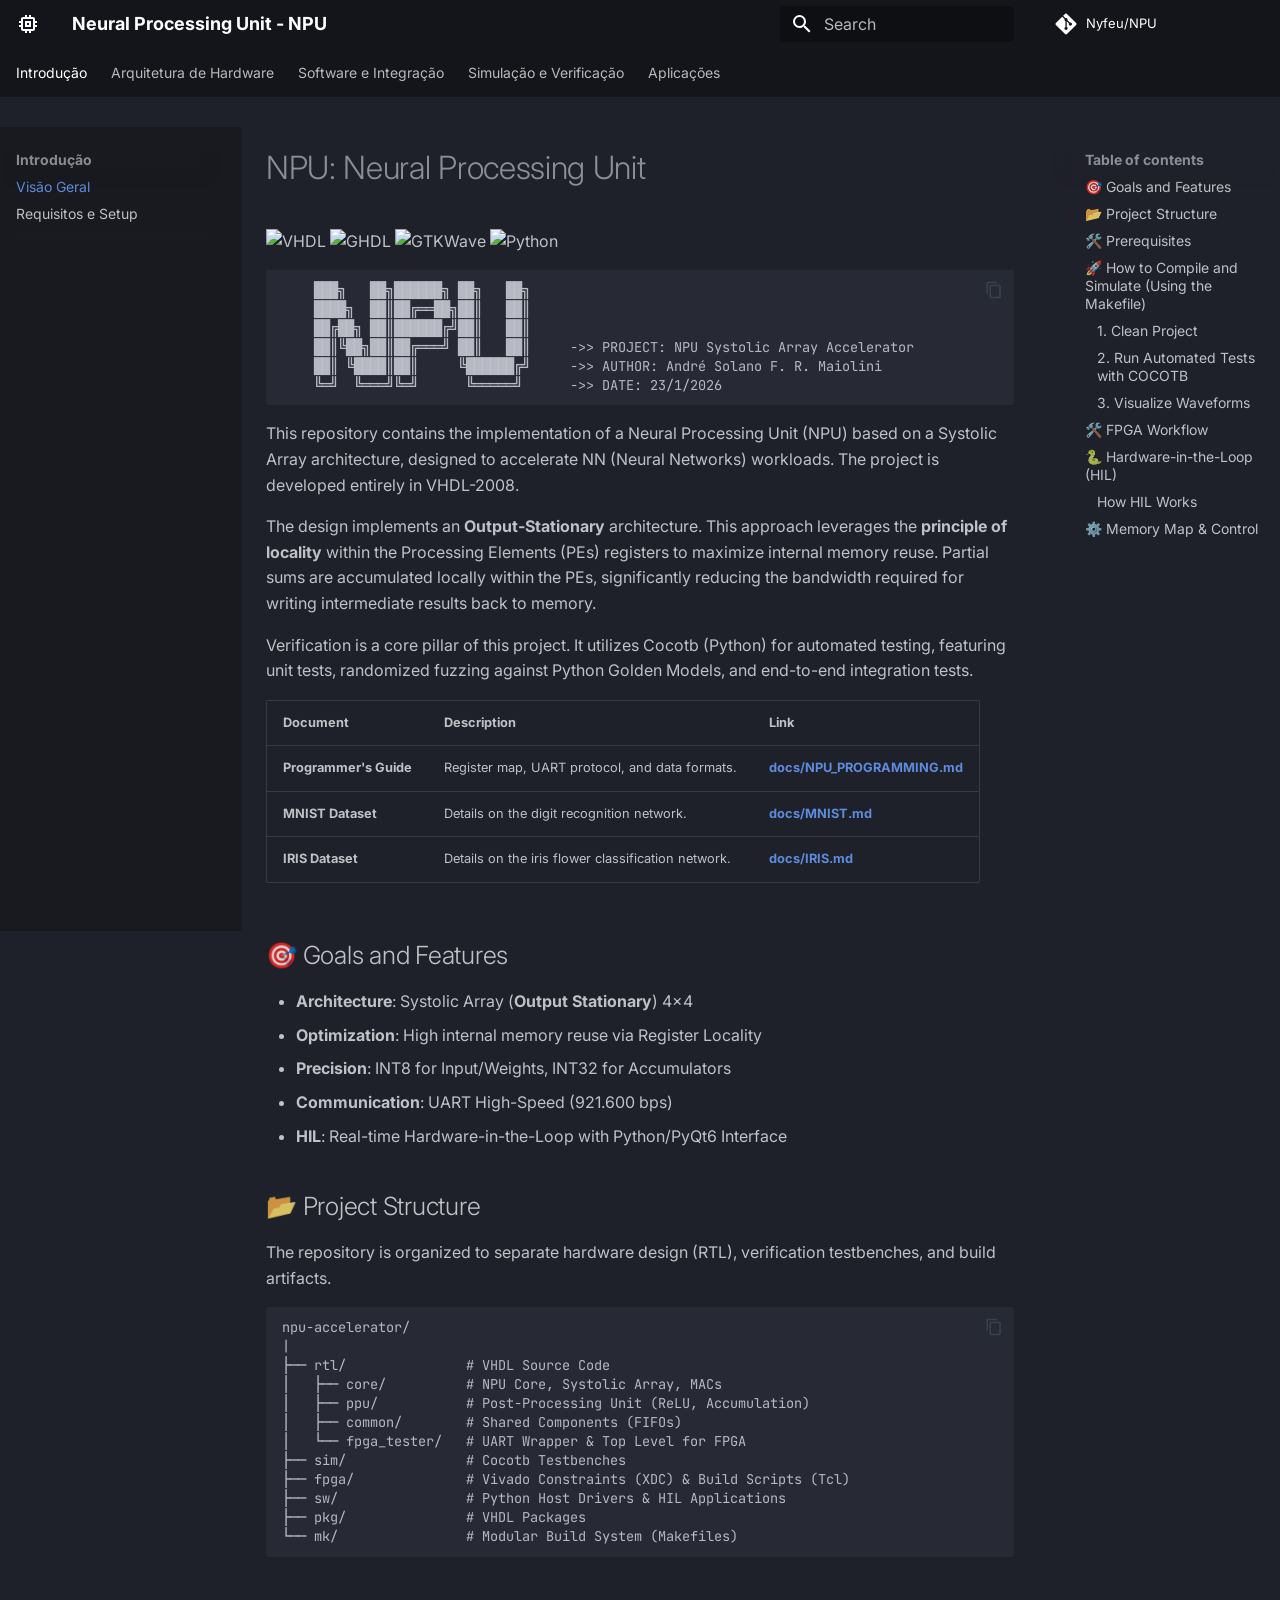
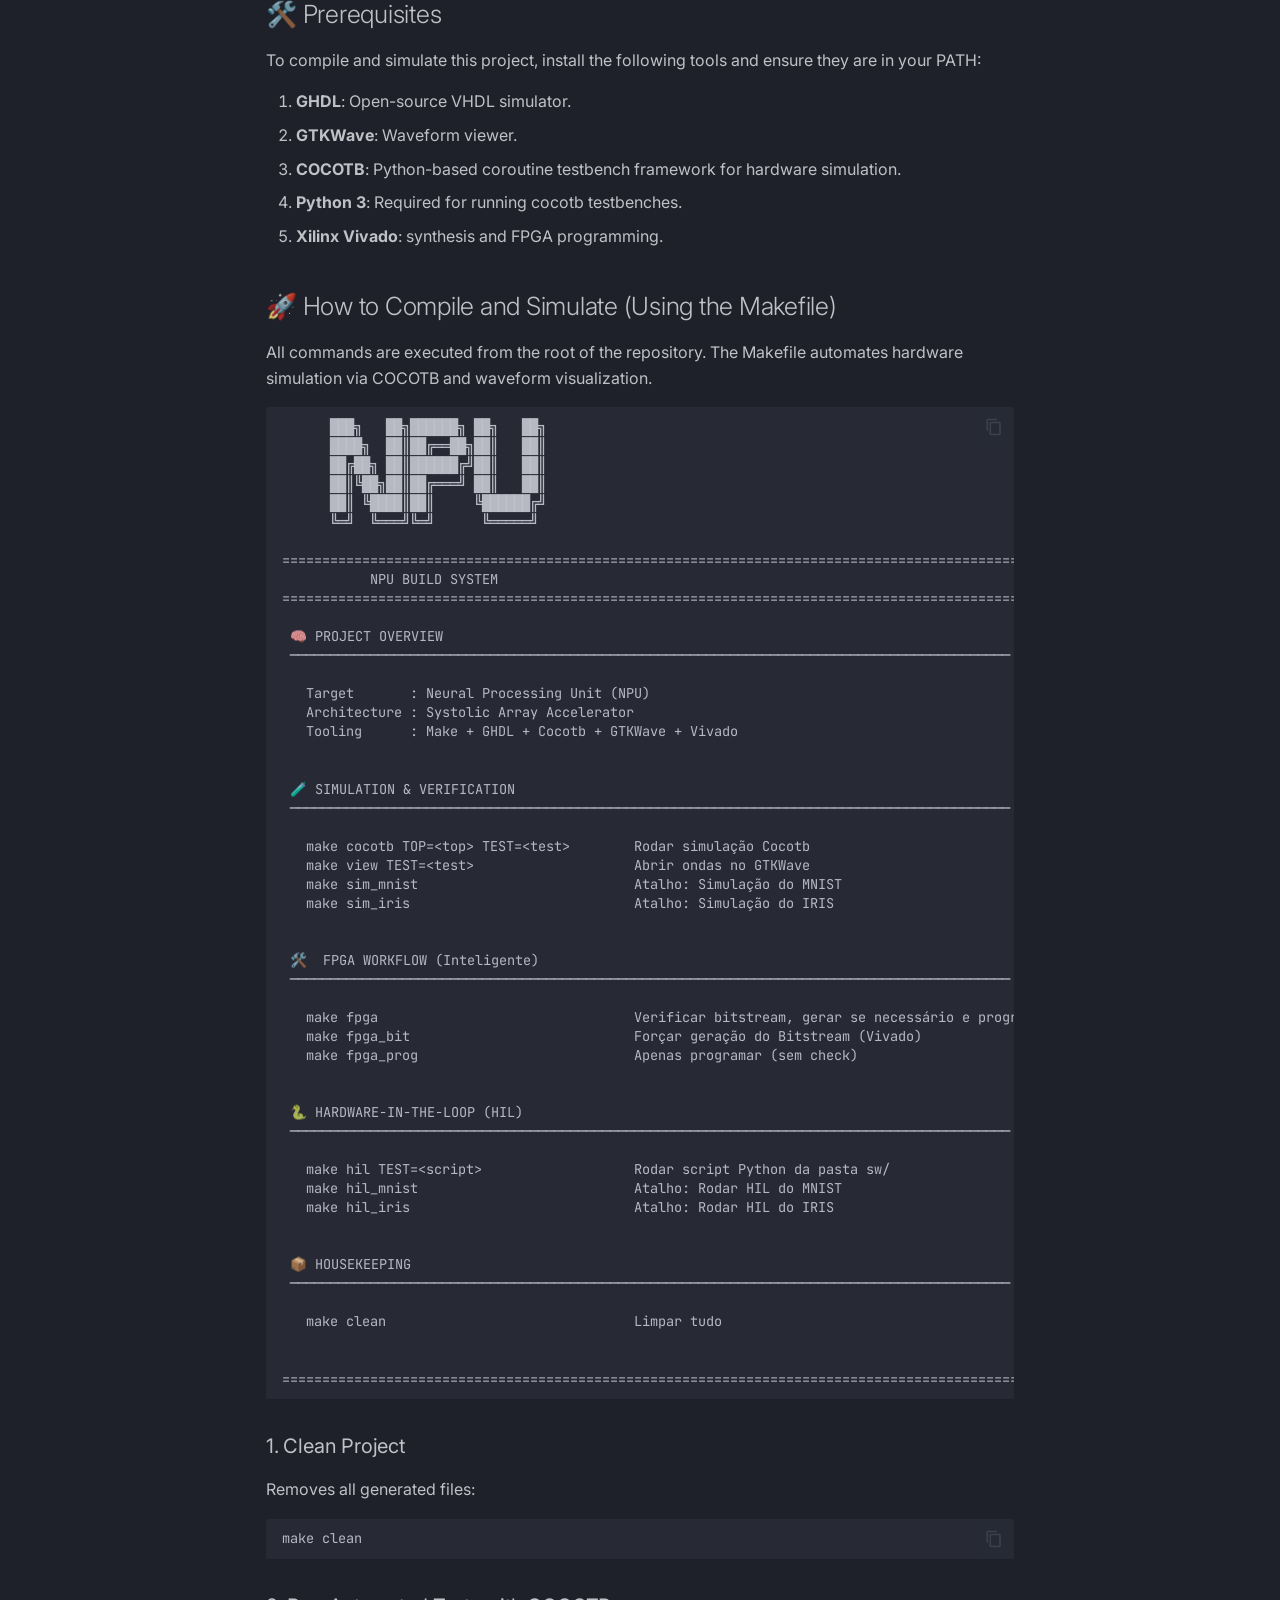
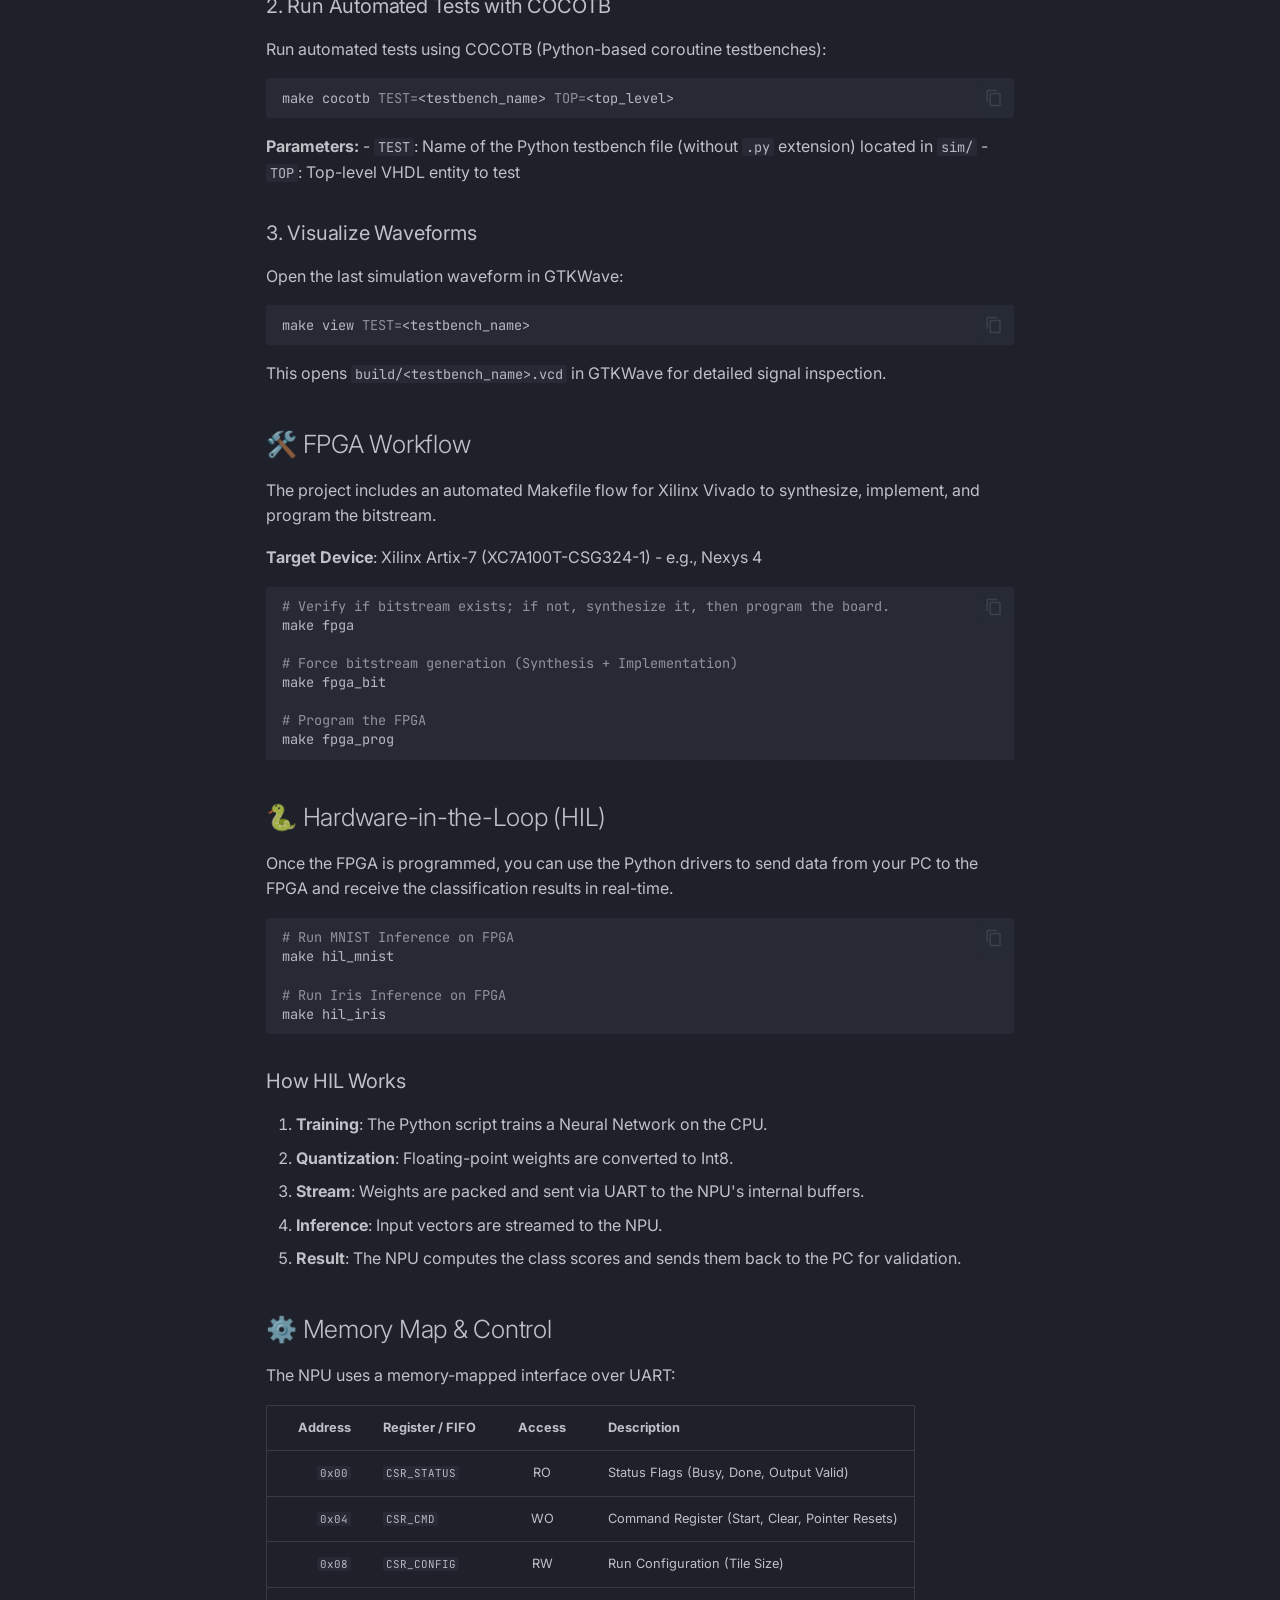
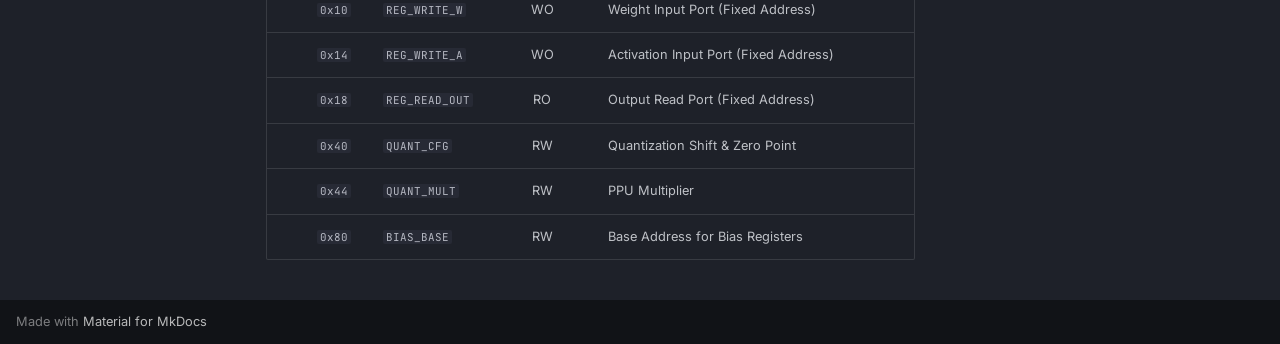
==== index.html @ 1d93a3c4 "Deployed 914eef5 with MkDocs version: 1.6.1" ====
<!doctype html>
<html lang="en" class="no-js">
  <head>
    
      <meta charset="utf-8">
      <meta name="viewport" content="width=device-width,initial-scale=1">
      
        <meta name="description" content="Arquitetura, Drivers e Aplicações do Acelerador de IA">
      
      
      
        <link rel="canonical" href="https://Nyfeu.github.io/NPU/">
      
      
      
        <link rel="next" href="hardware/overview/">
      
      
        
      
      
      <link rel="icon" href="assets/images/favicon.png">
      <meta name="generator" content="mkdocs-1.6.1, mkdocs-material-9.7.3">
    
    
      
        <title>Visão Geral - Neural Processing Unit - NPU</title>
      
    
    
      <link rel="stylesheet" href="assets/stylesheets/main.484c7ddc.min.css">
      
        
        <link rel="stylesheet" href="assets/stylesheets/palette.ab4e12ef.min.css">
      
      


    
    
      
    
    
      
        
        
        <link rel="preconnect" href="https://fonts.gstatic.com" crossorigin>
        <link rel="stylesheet" href="https://fonts.googleapis.com/css?family=Inter:300,300i,400,400i,700,700i%7CJetBrains+Mono:400,400i,700,700i&display=fallback">
        <style>:root{--md-text-font:"Inter";--md-code-font:"JetBrains Mono"}</style>
      
    
    
      <link rel="stylesheet" href="stylesheets/extra.css">
    
    <script>__md_scope=new URL(".",location),__md_hash=e=>[...e].reduce(((e,_)=>(e<<5)-e+_.charCodeAt(0)),0),__md_get=(e,_=localStorage,t=__md_scope)=>JSON.parse(_.getItem(t.pathname+"."+e)),__md_set=(e,_,t=localStorage,a=__md_scope)=>{try{t.setItem(a.pathname+"."+e,JSON.stringify(_))}catch(e){}}</script>
    
      

    
    
  </head>
  
  
    
    
      
    
    
    
    
    <body dir="ltr" data-md-color-scheme="slate" data-md-color-primary="black" data-md-color-accent="indigo">
  
    
    <input class="md-toggle" data-md-toggle="drawer" type="checkbox" id="__drawer" autocomplete="off">
    <input class="md-toggle" data-md-toggle="search" type="checkbox" id="__search" autocomplete="off">
    <label class="md-overlay" for="__drawer"></label>
    <div data-md-component="skip">
      
        
        <a href="#npu-neural-processing-unit" class="md-skip">
          Skip to content
        </a>
      
    </div>
    <div data-md-component="announce">
      
    </div>
    
    
      

  

<header class="md-header md-header--shadow md-header--lifted" data-md-component="header">
  <nav class="md-header__inner md-grid" aria-label="Header">
    <a href="." title="Neural Processing Unit - NPU" class="md-header__button md-logo" aria-label="Neural Processing Unit - NPU" data-md-component="logo">
      
  
  <svg xmlns="http://www.w3.org/2000/svg" viewBox="0 0 24 24"><path d="M17 17H7V7h10m4 4V9h-2V7a2 2 0 0 0-2-2h-2V3h-2v2h-2V3H9v2H7c-1.11 0-2 .89-2 2v2H3v2h2v2H3v2h2v2a2 2 0 0 0 2 2h2v2h2v-2h2v2h2v-2h2a2 2 0 0 0 2-2v-2h2v-2h-2v-2m-6 2h-2v-2h2m2-2H9v6h6z"/></svg>

    </a>
    <label class="md-header__button md-icon" for="__drawer">
      
      <svg xmlns="http://www.w3.org/2000/svg" viewBox="0 0 24 24"><path d="M3 6h18v2H3zm0 5h18v2H3zm0 5h18v2H3z"/></svg>
    </label>
    <div class="md-header__title" data-md-component="header-title">
      <div class="md-header__ellipsis">
        <div class="md-header__topic">
          <span class="md-ellipsis">
            Neural Processing Unit - NPU
          </span>
        </div>
        <div class="md-header__topic" data-md-component="header-topic">
          <span class="md-ellipsis">
            
              Visão Geral
            
          </span>
        </div>
      </div>
    </div>
    
      
        <form class="md-header__option" data-md-component="palette">
  
    
    
    
    <input class="md-option" data-md-color-media="" data-md-color-scheme="slate" data-md-color-primary="black" data-md-color-accent="indigo"  aria-hidden="true"  type="radio" name="__palette" id="__palette_0">
    
  
</form>
      
    
    
      <script>var palette=__md_get("__palette");if(palette&&palette.color){if("(prefers-color-scheme)"===palette.color.media){var media=matchMedia("(prefers-color-scheme: light)"),input=document.querySelector(media.matches?"[data-md-color-media='(prefers-color-scheme: light)']":"[data-md-color-media='(prefers-color-scheme: dark)']");palette.color.media=input.getAttribute("data-md-color-media"),palette.color.scheme=input.getAttribute("data-md-color-scheme"),palette.color.primary=input.getAttribute("data-md-color-primary"),palette.color.accent=input.getAttribute("data-md-color-accent")}for(var[key,value]of Object.entries(palette.color))document.body.setAttribute("data-md-color-"+key,value)}</script>
    
    
    
      
      
        <label class="md-header__button md-icon" for="__search">
          
          <svg xmlns="http://www.w3.org/2000/svg" viewBox="0 0 24 24"><path d="M9.5 3A6.5 6.5 0 0 1 16 9.5c0 1.61-.59 3.09-1.56 4.23l.27.27h.79l5 5-1.5 1.5-5-5v-.79l-.27-.27A6.52 6.52 0 0 1 9.5 16 6.5 6.5 0 0 1 3 9.5 6.5 6.5 0 0 1 9.5 3m0 2C7 5 5 7 5 9.5S7 14 9.5 14 14 12 14 9.5 12 5 9.5 5"/></svg>
        </label>
        <div class="md-search" data-md-component="search" role="dialog">
  <label class="md-search__overlay" for="__search"></label>
  <div class="md-search__inner" role="search">
    <form class="md-search__form" name="search">
      <input type="text" class="md-search__input" name="query" aria-label="Search" placeholder="Search" autocapitalize="off" autocorrect="off" autocomplete="off" spellcheck="false" data-md-component="search-query" required>
      <label class="md-search__icon md-icon" for="__search">
        
        <svg xmlns="http://www.w3.org/2000/svg" viewBox="0 0 24 24"><path d="M9.5 3A6.5 6.5 0 0 1 16 9.5c0 1.61-.59 3.09-1.56 4.23l.27.27h.79l5 5-1.5 1.5-5-5v-.79l-.27-.27A6.52 6.52 0 0 1 9.5 16 6.5 6.5 0 0 1 3 9.5 6.5 6.5 0 0 1 9.5 3m0 2C7 5 5 7 5 9.5S7 14 9.5 14 14 12 14 9.5 12 5 9.5 5"/></svg>
        
        <svg xmlns="http://www.w3.org/2000/svg" viewBox="0 0 24 24"><path d="M20 11v2H8l5.5 5.5-1.42 1.42L4.16 12l7.92-7.92L13.5 5.5 8 11z"/></svg>
      </label>
      <nav class="md-search__options" aria-label="Search">
        
        <button type="reset" class="md-search__icon md-icon" title="Clear" aria-label="Clear" tabindex="-1">
          
          <svg xmlns="http://www.w3.org/2000/svg" viewBox="0 0 24 24"><path d="M19 6.41 17.59 5 12 10.59 6.41 5 5 6.41 10.59 12 5 17.59 6.41 19 12 13.41 17.59 19 19 17.59 13.41 12z"/></svg>
        </button>
      </nav>
      
        <div class="md-search__suggest" data-md-component="search-suggest"></div>
      
    </form>
    <div class="md-search__output">
      <div class="md-search__scrollwrap" tabindex="0" data-md-scrollfix>
        <div class="md-search-result" data-md-component="search-result">
          <div class="md-search-result__meta">
            Initializing search
          </div>
          <ol class="md-search-result__list" role="presentation"></ol>
        </div>
      </div>
    </div>
  </div>
</div>
      
    
    
      <div class="md-header__source">
        <a href="https://github.com/Nyfeu/NPU" title="Go to repository" class="md-source" data-md-component="source">
  <div class="md-source__icon md-icon">
    
    <svg xmlns="http://www.w3.org/2000/svg" viewBox="0 0 448 512"><!--! Font Awesome Free 7.1.0 by @fontawesome - https://fontawesome.com License - https://fontawesome.com/license/free (Icons: CC BY 4.0, Fonts: SIL OFL 1.1, Code: MIT License) Copyright 2025 Fonticons, Inc.--><path d="M439.6 236.1 244 40.5c-5.4-5.5-12.8-8.5-20.4-8.5s-15 3-20.4 8.4L162.5 81l51.5 51.5c27.1-9.1 52.7 16.8 43.4 43.7l49.7 49.7c34.2-11.8 61.2 31 35.5 56.7-26.5 26.5-70.2-2.9-56-37.3L240.3 199v121.9c25.3 12.5 22.3 41.8 9.1 55-6.4 6.4-15.2 10.1-24.3 10.1s-17.8-3.6-24.3-10.1c-17.6-17.6-11.1-46.9 11.2-56v-123c-20.8-8.5-24.6-30.7-18.6-45L142.6 101 8.5 235.1C3 240.6 0 247.9 0 255.5s3 15 8.5 20.4l195.6 195.7c5.4 5.4 12.7 8.4 20.4 8.4s15-3 20.4-8.4l194.7-194.7c5.4-5.4 8.4-12.8 8.4-20.4s-3-15-8.4-20.4"/></svg>
  </div>
  <div class="md-source__repository">
    Nyfeu/NPU
  </div>
</a>
      </div>
    
  </nav>
  
    
      
<nav class="md-tabs" aria-label="Tabs" data-md-component="tabs">
  <div class="md-grid">
    <ul class="md-tabs__list">
      
        
  
  
  
    
  
  
    
    
      <li class="md-tabs__item md-tabs__item--active">
        <a href="." class="md-tabs__link">
          
  
  
  Introdução

        </a>
      </li>
    
  

      
        
  
  
  
  
    
    
      <li class="md-tabs__item">
        <a href="hardware/overview/" class="md-tabs__link">
          
  
  
  Arquitetura de Hardware

        </a>
      </li>
    
  

      
        
  
  
  
  
    
    
      <li class="md-tabs__item">
        <a href="software/NPU_PROGRAMMING/" class="md-tabs__link">
          
  
  
  Software e Integração

        </a>
      </li>
    
  

      
        
  
  
  
  
    
    
      <li class="md-tabs__item">
        <a href="dev/simulation.md" class="md-tabs__link">
          
  
  
  Simulação e Verificação

        </a>
      </li>
    
  

      
        
  
  
  
  
    
    
      <li class="md-tabs__item">
        <a href="apps/MNIST/" class="md-tabs__link">
          
  
  
  Aplicações

        </a>
      </li>
    
  

      
    </ul>
  </div>
</nav>
    
  
</header>
    
    <div class="md-container" data-md-component="container">
      
      
        
      
      <main class="md-main" data-md-component="main">
        <div class="md-main__inner md-grid">
          
            
              
              <div class="md-sidebar md-sidebar--primary" data-md-component="sidebar" data-md-type="navigation" >
                <div class="md-sidebar__scrollwrap">
                  <div class="md-sidebar__inner">
                    


  


<nav class="md-nav md-nav--primary md-nav--lifted" aria-label="Navigation" data-md-level="0">
  <label class="md-nav__title" for="__drawer">
    <a href="." title="Neural Processing Unit - NPU" class="md-nav__button md-logo" aria-label="Neural Processing Unit - NPU" data-md-component="logo">
      
  
  <svg xmlns="http://www.w3.org/2000/svg" viewBox="0 0 24 24"><path d="M17 17H7V7h10m4 4V9h-2V7a2 2 0 0 0-2-2h-2V3h-2v2h-2V3H9v2H7c-1.11 0-2 .89-2 2v2H3v2h2v2H3v2h2v2a2 2 0 0 0 2 2h2v2h2v-2h2v2h2v-2h2a2 2 0 0 0 2-2v-2h2v-2h-2v-2m-6 2h-2v-2h2m2-2H9v6h6z"/></svg>

    </a>
    Neural Processing Unit - NPU
  </label>
  
    <div class="md-nav__source">
      <a href="https://github.com/Nyfeu/NPU" title="Go to repository" class="md-source" data-md-component="source">
  <div class="md-source__icon md-icon">
    
    <svg xmlns="http://www.w3.org/2000/svg" viewBox="0 0 448 512"><!--! Font Awesome Free 7.1.0 by @fontawesome - https://fontawesome.com License - https://fontawesome.com/license/free (Icons: CC BY 4.0, Fonts: SIL OFL 1.1, Code: MIT License) Copyright 2025 Fonticons, Inc.--><path d="M439.6 236.1 244 40.5c-5.4-5.5-12.8-8.5-20.4-8.5s-15 3-20.4 8.4L162.5 81l51.5 51.5c27.1-9.1 52.7 16.8 43.4 43.7l49.7 49.7c34.2-11.8 61.2 31 35.5 56.7-26.5 26.5-70.2-2.9-56-37.3L240.3 199v121.9c25.3 12.5 22.3 41.8 9.1 55-6.4 6.4-15.2 10.1-24.3 10.1s-17.8-3.6-24.3-10.1c-17.6-17.6-11.1-46.9 11.2-56v-123c-20.8-8.5-24.6-30.7-18.6-45L142.6 101 8.5 235.1C3 240.6 0 247.9 0 255.5s3 15 8.5 20.4l195.6 195.7c5.4 5.4 12.7 8.4 20.4 8.4s15-3 20.4-8.4l194.7-194.7c5.4-5.4 8.4-12.8 8.4-20.4s-3-15-8.4-20.4"/></svg>
  </div>
  <div class="md-source__repository">
    Nyfeu/NPU
  </div>
</a>
    </div>
  
  <ul class="md-nav__list" data-md-scrollfix>
    
      
      
  
  
    
  
  
  
    
    
    
    
      
        
        
      
      
    
    
    <li class="md-nav__item md-nav__item--active md-nav__item--section md-nav__item--nested">
      
        
        
        <input class="md-nav__toggle md-toggle " type="checkbox" id="__nav_1" checked>
        
          
          <label class="md-nav__link" for="__nav_1" id="__nav_1_label" tabindex="">
            
  
  
  <span class="md-ellipsis">
    
  
    Introdução
  

    
  </span>
  
  

            <span class="md-nav__icon md-icon"></span>
          </label>
        
        <nav class="md-nav" data-md-level="1" aria-labelledby="__nav_1_label" aria-expanded="true">
          <label class="md-nav__title" for="__nav_1">
            <span class="md-nav__icon md-icon"></span>
            
  
    Introdução
  

          </label>
          <ul class="md-nav__list" data-md-scrollfix>
            
              
                
  
  
    
  
  
  
    <li class="md-nav__item md-nav__item--active">
      
      <input class="md-nav__toggle md-toggle" type="checkbox" id="__toc">
      
      
        
      
      
        <label class="md-nav__link md-nav__link--active" for="__toc">
          
  
  
  <span class="md-ellipsis">
    
  
    Visão Geral
  

    
  </span>
  
  

          <span class="md-nav__icon md-icon"></span>
        </label>
      
      <a href="." class="md-nav__link md-nav__link--active">
        
  
  
  <span class="md-ellipsis">
    
  
    Visão Geral
  

    
  </span>
  
  

      </a>
      
        

<nav class="md-nav md-nav--secondary" aria-label="Table of contents">
  
  
  
    
  
  
    <label class="md-nav__title" for="__toc">
      <span class="md-nav__icon md-icon"></span>
      Table of contents
    </label>
    <ul class="md-nav__list" data-md-component="toc" data-md-scrollfix>
      
        <li class="md-nav__item">
  <a href="#goals-and-features" class="md-nav__link">
    <span class="md-ellipsis">
      
        🎯 Goals and Features
      
    </span>
  </a>
  
</li>
      
        <li class="md-nav__item">
  <a href="#project-structure" class="md-nav__link">
    <span class="md-ellipsis">
      
        📂 Project Structure
      
    </span>
  </a>
  
</li>
      
        <li class="md-nav__item">
  <a href="#prerequisites" class="md-nav__link">
    <span class="md-ellipsis">
      
        🛠️ Prerequisites
      
    </span>
  </a>
  
</li>
      
        <li class="md-nav__item">
  <a href="#how-to-compile-and-simulate-using-the-makefile" class="md-nav__link">
    <span class="md-ellipsis">
      
        🚀 How to Compile and Simulate (Using the Makefile)
      
    </span>
  </a>
  
    <nav class="md-nav" aria-label="🚀 How to Compile and Simulate (Using the Makefile)">
      <ul class="md-nav__list">
        
          <li class="md-nav__item">
  <a href="#1-clean-project" class="md-nav__link">
    <span class="md-ellipsis">
      
        1. Clean Project
      
    </span>
  </a>
  
</li>
        
          <li class="md-nav__item">
  <a href="#2-run-automated-tests-with-cocotb" class="md-nav__link">
    <span class="md-ellipsis">
      
        2. Run Automated Tests with COCOTB
      
    </span>
  </a>
  
</li>
        
          <li class="md-nav__item">
  <a href="#3-visualize-waveforms" class="md-nav__link">
    <span class="md-ellipsis">
      
        3. Visualize Waveforms
      
    </span>
  </a>
  
</li>
        
      </ul>
    </nav>
  
</li>
      
        <li class="md-nav__item">
  <a href="#fpga-workflow" class="md-nav__link">
    <span class="md-ellipsis">
      
        🛠️ FPGA Workflow
      
    </span>
  </a>
  
</li>
      
        <li class="md-nav__item">
  <a href="#hardware-in-the-loop-hil" class="md-nav__link">
    <span class="md-ellipsis">
      
        🐍 Hardware-in-the-Loop (HIL)
      
    </span>
  </a>
  
    <nav class="md-nav" aria-label="🐍 Hardware-in-the-Loop (HIL)">
      <ul class="md-nav__list">
        
          <li class="md-nav__item">
  <a href="#how-hil-works" class="md-nav__link">
    <span class="md-ellipsis">
      
        How HIL Works
      
    </span>
  </a>
  
</li>
        
      </ul>
    </nav>
  
</li>
      
        <li class="md-nav__item">
  <a href="#memory-map-control" class="md-nav__link">
    <span class="md-ellipsis">
      
        ⚙️ Memory Map &amp; Control
      
    </span>
  </a>
  
</li>
      
    </ul>
  
</nav>
      
    </li>
  

              
            
              
                
  
  
  
  
    <li class="md-nav__item">
      <a href="intro/setup.md" class="md-nav__link">
        
  
  
  <span class="md-ellipsis">
    
  
    Requisitos e Setup
  

    
  </span>
  
  

      </a>
    </li>
  

              
            
          </ul>
        </nav>
      
    </li>
  

    
      
      
  
  
  
  
    
    
    
    
      
      
    
    
    <li class="md-nav__item md-nav__item--nested">
      
        
        
        <input class="md-nav__toggle md-toggle " type="checkbox" id="__nav_2" >
        
          
          <label class="md-nav__link" for="__nav_2" id="__nav_2_label" tabindex="0">
            
  
  
  <span class="md-ellipsis">
    
  
    Arquitetura de Hardware
  

    
  </span>
  
  

            <span class="md-nav__icon md-icon"></span>
          </label>
        
        <nav class="md-nav" data-md-level="1" aria-labelledby="__nav_2_label" aria-expanded="false">
          <label class="md-nav__title" for="__nav_2">
            <span class="md-nav__icon md-icon"></span>
            
  
    Arquitetura de Hardware
  

          </label>
          <ul class="md-nav__list" data-md-scrollfix>
            
              
                
  
  
  
  
    <li class="md-nav__item">
      <a href="hardware/overview/" class="md-nav__link">
        
  
  
  <span class="md-ellipsis">
    
  
    Visão Geral do Top-Level
  

    
  </span>
  
  

      </a>
    </li>
  

              
            
              
                
  
  
  
  
    <li class="md-nav__item">
      <a href="hardware/systolic_array.md" class="md-nav__link">
        
  
  
  <span class="md-ellipsis">
    
  
    O Array Sistólico 4x4
  

    
  </span>
  
  

      </a>
    </li>
  

              
            
              
                
  
  
  
  
    <li class="md-nav__item">
      <a href="hardware/ppu.md" class="md-nav__link">
        
  
  
  <span class="md-ellipsis">
    
  
    Unidade de Pós-Processamento (PPU)
  

    
  </span>
  
  

      </a>
    </li>
  

              
            
              
                
  
  
  
  
    <li class="md-nav__item">
      <a href="hardware/controller.md" class="md-nav__link">
        
  
  
  <span class="md-ellipsis">
    
  
    Unidade de Controlo (FSM)
  

    
  </span>
  
  

      </a>
    </li>
  

              
            
              
                
  
  
  
  
    <li class="md-nav__item">
      <a href="hardware/datapath.md" class="md-nav__link">
        
  
  
  <span class="md-ellipsis">
    
  
    Gestão de Memória e Datapath
  

    
  </span>
  
  

      </a>
    </li>
  

              
            
              
                
  
  
  
  
    <li class="md-nav__item">
      <a href="hardware/registers.md" class="md-nav__link">
        
  
  
  <span class="md-ellipsis">
    
  
    Mapa de Registos (MMIO)
  

    
  </span>
  
  

      </a>
    </li>
  

              
            
          </ul>
        </nav>
      
    </li>
  

    
      
      
  
  
  
  
    
    
    
    
      
      
    
    
    <li class="md-nav__item md-nav__item--nested">
      
        
        
        <input class="md-nav__toggle md-toggle " type="checkbox" id="__nav_3" >
        
          
          <label class="md-nav__link" for="__nav_3" id="__nav_3_label" tabindex="0">
            
  
  
  <span class="md-ellipsis">
    
  
    Software e Integração
  

    
  </span>
  
  

            <span class="md-nav__icon md-icon"></span>
          </label>
        
        <nav class="md-nav" data-md-level="1" aria-labelledby="__nav_3_label" aria-expanded="false">
          <label class="md-nav__title" for="__nav_3">
            <span class="md-nav__icon md-icon"></span>
            
  
    Software e Integração
  

          </label>
          <ul class="md-nav__list" data-md-scrollfix>
            
              
                
  
  
  
  
    <li class="md-nav__item">
      <a href="software/NPU_PROGRAMMING/" class="md-nav__link">
        
  
  
  <span class="md-ellipsis">
    
  
    API de Programação
  

    
  </span>
  
  

      </a>
    </li>
  

              
            
              
                
  
  
  
  
    <li class="md-nav__item">
      <a href="software/drivers.md" class="md-nav__link">
        
  
  
  <span class="md-ellipsis">
    
  
    Driver Bare-metal (C)
  

    
  </span>
  
  

      </a>
    </li>
  

              
            
              
                
  
  
  
  
    <li class="md-nav__item">
      <a href="software/python_driver.md" class="md-nav__link">
        
  
  
  <span class="md-ellipsis">
    
  
    Driver de Host (Python)
  

    
  </span>
  
  

      </a>
    </li>
  

              
            
              
                
  
  
  
  
    <li class="md-nav__item">
      <a href="software/soc_integration.md" class="md-nav__link">
        
  
  
  <span class="md-ellipsis">
    
  
    Integração no SoC RISC-V
  

    
  </span>
  
  

      </a>
    </li>
  

              
            
          </ul>
        </nav>
      
    </li>
  

    
      
      
  
  
  
  
    
    
    
    
      
      
    
    
    <li class="md-nav__item md-nav__item--nested">
      
        
        
        <input class="md-nav__toggle md-toggle " type="checkbox" id="__nav_4" >
        
          
          <label class="md-nav__link" for="__nav_4" id="__nav_4_label" tabindex="0">
            
  
  
  <span class="md-ellipsis">
    
  
    Simulação e Verificação
  

    
  </span>
  
  

            <span class="md-nav__icon md-icon"></span>
          </label>
        
        <nav class="md-nav" data-md-level="1" aria-labelledby="__nav_4_label" aria-expanded="false">
          <label class="md-nav__title" for="__nav_4">
            <span class="md-nav__icon md-icon"></span>
            
  
    Simulação e Verificação
  

          </label>
          <ul class="md-nav__list" data-md-scrollfix>
            
              
                
  
  
  
  
    <li class="md-nav__item">
      <a href="dev/simulation.md" class="md-nav__link">
        
  
  
  <span class="md-ellipsis">
    
  
    Ambiente de Testes (Cocotb)
  

    
  </span>
  
  

      </a>
    </li>
  

              
            
              
                
  
  
  
  
    <li class="md-nav__item">
      <a href="dev/fpga_build.md" class="md-nav__link">
        
  
  
  <span class="md-ellipsis">
    
  
    Fluxo de Síntese (FPGA)
  

    
  </span>
  
  

      </a>
    </li>
  

              
            
          </ul>
        </nav>
      
    </li>
  

    
      
      
  
  
  
  
    
    
    
    
      
      
    
    
    <li class="md-nav__item md-nav__item--nested">
      
        
        
        <input class="md-nav__toggle md-toggle " type="checkbox" id="__nav_5" >
        
          
          <label class="md-nav__link" for="__nav_5" id="__nav_5_label" tabindex="0">
            
  
  
  <span class="md-ellipsis">
    
  
    Aplicações
  

    
  </span>
  
  

            <span class="md-nav__icon md-icon"></span>
          </label>
        
        <nav class="md-nav" data-md-level="1" aria-labelledby="__nav_5_label" aria-expanded="false">
          <label class="md-nav__title" for="__nav_5">
            <span class="md-nav__icon md-icon"></span>
            
  
    Aplicações
  

          </label>
          <ul class="md-nav__list" data-md-scrollfix>
            
              
                
  
  
  
  
    <li class="md-nav__item">
      <a href="apps/MNIST/" class="md-nav__link">
        
  
  
  <span class="md-ellipsis">
    
  
    Classificação MNIST
  

    
  </span>
  
  

      </a>
    </li>
  

              
            
              
                
  
  
  
  
    <li class="md-nav__item">
      <a href="apps/IRIS/" class="md-nav__link">
        
  
  
  <span class="md-ellipsis">
    
  
    Classificação IRIS
  

    
  </span>
  
  

      </a>
    </li>
  

              
            
              
                
  
  
  
  
    <li class="md-nav__item">
      <a href="apps/MLP.md" class="md-nav__link">
        
  
  
  <span class="md-ellipsis">
    
  
    Inferência MLP
  

    
  </span>
  
  

      </a>
    </li>
  

              
            
          </ul>
        </nav>
      
    </li>
  

    
  </ul>
</nav>
                  </div>
                </div>
              </div>
            
            
              
              <div class="md-sidebar md-sidebar--secondary" data-md-component="sidebar" data-md-type="toc" >
                <div class="md-sidebar__scrollwrap">
                  <div class="md-sidebar__inner">
                    

<nav class="md-nav md-nav--secondary" aria-label="Table of contents">
  
  
  
    
  
  
    <label class="md-nav__title" for="__toc">
      <span class="md-nav__icon md-icon"></span>
      Table of contents
    </label>
    <ul class="md-nav__list" data-md-component="toc" data-md-scrollfix>
      
        <li class="md-nav__item">
  <a href="#goals-and-features" class="md-nav__link">
    <span class="md-ellipsis">
      
        🎯 Goals and Features
      
    </span>
  </a>
  
</li>
      
        <li class="md-nav__item">
  <a href="#project-structure" class="md-nav__link">
    <span class="md-ellipsis">
      
        📂 Project Structure
      
    </span>
  </a>
  
</li>
      
        <li class="md-nav__item">
  <a href="#prerequisites" class="md-nav__link">
    <span class="md-ellipsis">
      
        🛠️ Prerequisites
      
    </span>
  </a>
  
</li>
      
        <li class="md-nav__item">
  <a href="#how-to-compile-and-simulate-using-the-makefile" class="md-nav__link">
    <span class="md-ellipsis">
      
        🚀 How to Compile and Simulate (Using the Makefile)
      
    </span>
  </a>
  
    <nav class="md-nav" aria-label="🚀 How to Compile and Simulate (Using the Makefile)">
      <ul class="md-nav__list">
        
          <li class="md-nav__item">
  <a href="#1-clean-project" class="md-nav__link">
    <span class="md-ellipsis">
      
        1. Clean Project
      
    </span>
  </a>
  
</li>
        
          <li class="md-nav__item">
  <a href="#2-run-automated-tests-with-cocotb" class="md-nav__link">
    <span class="md-ellipsis">
      
        2. Run Automated Tests with COCOTB
      
    </span>
  </a>
  
</li>
        
          <li class="md-nav__item">
  <a href="#3-visualize-waveforms" class="md-nav__link">
    <span class="md-ellipsis">
      
        3. Visualize Waveforms
      
    </span>
  </a>
  
</li>
        
      </ul>
    </nav>
  
</li>
      
        <li class="md-nav__item">
  <a href="#fpga-workflow" class="md-nav__link">
    <span class="md-ellipsis">
      
        🛠️ FPGA Workflow
      
    </span>
  </a>
  
</li>
      
        <li class="md-nav__item">
  <a href="#hardware-in-the-loop-hil" class="md-nav__link">
    <span class="md-ellipsis">
      
        🐍 Hardware-in-the-Loop (HIL)
      
    </span>
  </a>
  
    <nav class="md-nav" aria-label="🐍 Hardware-in-the-Loop (HIL)">
      <ul class="md-nav__list">
        
          <li class="md-nav__item">
  <a href="#how-hil-works" class="md-nav__link">
    <span class="md-ellipsis">
      
        How HIL Works
      
    </span>
  </a>
  
</li>
        
      </ul>
    </nav>
  
</li>
      
        <li class="md-nav__item">
  <a href="#memory-map-control" class="md-nav__link">
    <span class="md-ellipsis">
      
        ⚙️ Memory Map &amp; Control
      
    </span>
  </a>
  
</li>
      
    </ul>
  
</nav>
                  </div>
                </div>
              </div>
            
          
          
            <div class="md-content" data-md-component="content">
              
              <article class="md-content__inner md-typeset">
                
                  


  
  


<h1 id="npu-neural-processing-unit">NPU: Neural Processing Unit</h1>
<p><img alt="VHDL" src="https://img.shields.io/badge/VHDL-2008-blue?style=for-the-badge&amp;logo=vhdl" />
<img alt="GHDL" src="https://img.shields.io/badge/Simulator-GHDL-green?style=for-the-badge&amp;logo=ghdl" />
<img alt="GTKWave" src="https://img.shields.io/badge/Waveform-GTKWave-9cf?style=for-the-badge&amp;logo=gtkwave" />
<img alt="Python" src="https://img.shields.io/badge/Python-3.10-blue?style=for-the-badge&amp;logo=python" /></p>
<div class="highlight"><pre><span></span><code><span id="__span-0-1"><a id="__codelineno-0-1" name="__codelineno-0-1" href="#__codelineno-0-1"></a>    ███╗   ██╗██████╗ ██╗   ██╗
</span><span id="__span-0-2"><a id="__codelineno-0-2" name="__codelineno-0-2" href="#__codelineno-0-2"></a>    ████╗  ██║██╔══██╗██║   ██║
</span><span id="__span-0-3"><a id="__codelineno-0-3" name="__codelineno-0-3" href="#__codelineno-0-3"></a>    ██╔██╗ ██║██████╔╝██║   ██║
</span><span id="__span-0-4"><a id="__codelineno-0-4" name="__codelineno-0-4" href="#__codelineno-0-4"></a>    ██║╚██╗██║██╔═══╝ ██║   ██║     -&gt;&gt; PROJECT: NPU Systolic Array Accelerator
</span><span id="__span-0-5"><a id="__codelineno-0-5" name="__codelineno-0-5" href="#__codelineno-0-5"></a>    ██║ ╚████║██║     ╚██████╔╝     -&gt;&gt; AUTHOR: André Solano F. R. Maiolini
</span><span id="__span-0-6"><a id="__codelineno-0-6" name="__codelineno-0-6" href="#__codelineno-0-6"></a>    ╚═╝  ╚═══╝╚═╝      ╚═════╝      -&gt;&gt; DATE: 23/1/2026
</span></code></pre></div>
<p>This repository contains the implementation of a Neural Processing Unit (NPU) based on a Systolic Array architecture, designed to accelerate NN (Neural Networks) workloads. The project is developed entirely in VHDL-2008.</p>
<p>The design implements an <strong>Output-Stationary</strong> architecture. This approach leverages the <strong>principle of locality</strong> within the Processing Elements (PEs) registers to maximize internal memory reuse. Partial sums are accumulated locally within the PEs, significantly reducing the bandwidth required for writing intermediate results back to memory.</p>
<p>Verification is a core pillar of this project. It utilizes Cocotb (Python) for automated testing, featuring unit tests, randomized fuzzing against Python Golden Models, and end-to-end integration tests.</p>
<table>
<thead>
<tr>
<th style="text-align: left;">Document</th>
<th style="text-align: left;">Description</th>
<th style="text-align: left;">Link</th>
</tr>
</thead>
<tbody>
<tr>
<td style="text-align: left;"><strong>Programmer's Guide</strong></td>
<td style="text-align: left;">Register map, UART protocol, and data formats.</td>
<td style="text-align: left;"><a href="./docs/NPU_PROGRAMMING.md"><strong>docs/NPU_PROGRAMMING.md</strong> </a></td>
</tr>
<tr>
<td style="text-align: left;"><strong>MNIST Dataset</strong></td>
<td style="text-align: left;">Details on the digit recognition network.</td>
<td style="text-align: left;"><a href="./docs/MNIST.md"><strong>docs/MNIST.md</strong> </a></td>
</tr>
<tr>
<td style="text-align: left;"><strong>IRIS Dataset</strong></td>
<td style="text-align: left;">Details on the iris flower classification network.</td>
<td style="text-align: left;"><a href="./docs/IRIS.md"><strong>docs/IRIS.md</strong> </a></td>
</tr>
</tbody>
</table>
<h2 id="goals-and-features">🎯 Goals and Features</h2>
<ul>
<li><strong>Architecture</strong>: Systolic Array (<strong>Output Stationary</strong>) 4x4</li>
<li><strong>Optimization</strong>: High internal memory reuse via Register Locality</li>
<li><strong>Precision</strong>: INT8 for Input/Weights, INT32 for Accumulators</li>
<li><strong>Communication</strong>: UART High-Speed (921.600 bps) </li>
<li><strong>HIL</strong>: Real-time Hardware-in-the-Loop with Python/PyQt6 Interface</li>
</ul>
<h2 id="project-structure">📂 Project Structure</h2>
<p>The repository is organized to separate hardware design (RTL), verification testbenches, and build artifacts.</p>
<div class="highlight"><pre><span></span><code><span id="__span-1-1"><a id="__codelineno-1-1" name="__codelineno-1-1" href="#__codelineno-1-1"></a>npu-accelerator/
</span><span id="__span-1-2"><a id="__codelineno-1-2" name="__codelineno-1-2" href="#__codelineno-1-2"></a>|
</span><span id="__span-1-3"><a id="__codelineno-1-3" name="__codelineno-1-3" href="#__codelineno-1-3"></a>├── rtl/               # VHDL Source Code
</span><span id="__span-1-4"><a id="__codelineno-1-4" name="__codelineno-1-4" href="#__codelineno-1-4"></a>│   ├── core/          # NPU Core, Systolic Array, MACs
</span><span id="__span-1-5"><a id="__codelineno-1-5" name="__codelineno-1-5" href="#__codelineno-1-5"></a>│   ├── ppu/           # Post-Processing Unit (ReLU, Accumulation)
</span><span id="__span-1-6"><a id="__codelineno-1-6" name="__codelineno-1-6" href="#__codelineno-1-6"></a>│   ├── common/        # Shared Components (FIFOs)
</span><span id="__span-1-7"><a id="__codelineno-1-7" name="__codelineno-1-7" href="#__codelineno-1-7"></a>│   └── fpga_tester/   # UART Wrapper &amp; Top Level for FPGA
</span><span id="__span-1-8"><a id="__codelineno-1-8" name="__codelineno-1-8" href="#__codelineno-1-8"></a>├── sim/               # Cocotb Testbenches
</span><span id="__span-1-9"><a id="__codelineno-1-9" name="__codelineno-1-9" href="#__codelineno-1-9"></a>├── fpga/              # Vivado Constraints (XDC) &amp; Build Scripts (Tcl)
</span><span id="__span-1-10"><a id="__codelineno-1-10" name="__codelineno-1-10" href="#__codelineno-1-10"></a>├── sw/                # Python Host Drivers &amp; HIL Applications
</span><span id="__span-1-11"><a id="__codelineno-1-11" name="__codelineno-1-11" href="#__codelineno-1-11"></a>├── pkg/               # VHDL Packages
</span><span id="__span-1-12"><a id="__codelineno-1-12" name="__codelineno-1-12" href="#__codelineno-1-12"></a>└── mk/                # Modular Build System (Makefiles)
</span></code></pre></div>
<h2 id="prerequisites">🛠️ Prerequisites</h2>
<p>To compile and simulate this project, install the following tools and ensure they are in your PATH:</p>
<ol>
<li><strong>GHDL</strong>: Open-source VHDL simulator.</li>
<li><strong>GTKWave</strong>: Waveform viewer.</li>
<li><strong>COCOTB</strong>: Python-based coroutine testbench framework for hardware simulation.</li>
<li><strong>Python 3</strong>: Required for running cocotb testbenches.</li>
<li><strong>Xilinx Vivado</strong>: synthesis and FPGA programming.</li>
</ol>
<h2 id="how-to-compile-and-simulate-using-the-makefile">🚀 How to Compile and Simulate (Using the Makefile)</h2>
<p>All commands are executed from the root of the repository. The Makefile automates hardware simulation via COCOTB and waveform visualization.</p>
<div class="highlight"><pre><span></span><code><span id="__span-2-1"><a id="__codelineno-2-1" name="__codelineno-2-1" href="#__codelineno-2-1"></a>      ███╗   ██╗██████╗ ██╗   ██╗ 
</span><span id="__span-2-2"><a id="__codelineno-2-2" name="__codelineno-2-2" href="#__codelineno-2-2"></a>      ████╗  ██║██╔══██╗██║   ██║ 
</span><span id="__span-2-3"><a id="__codelineno-2-3" name="__codelineno-2-3" href="#__codelineno-2-3"></a>      ██╔██╗ ██║██████╔╝██║   ██║ 
</span><span id="__span-2-4"><a id="__codelineno-2-4" name="__codelineno-2-4" href="#__codelineno-2-4"></a>      ██║╚██╗██║██╔═══╝ ██║   ██║ 
</span><span id="__span-2-5"><a id="__codelineno-2-5" name="__codelineno-2-5" href="#__codelineno-2-5"></a>      ██║ ╚████║██║     ╚██████╔╝ 
</span><span id="__span-2-6"><a id="__codelineno-2-6" name="__codelineno-2-6" href="#__codelineno-2-6"></a>      ╚═╝  ╚═══╝╚═╝      ╚═════╝  
</span><span id="__span-2-7"><a id="__codelineno-2-7" name="__codelineno-2-7" href="#__codelineno-2-7"></a>
</span><span id="__span-2-8"><a id="__codelineno-2-8" name="__codelineno-2-8" href="#__codelineno-2-8"></a>============================================================================================
</span><span id="__span-2-9"><a id="__codelineno-2-9" name="__codelineno-2-9" href="#__codelineno-2-9"></a>           NPU BUILD SYSTEM                      
</span><span id="__span-2-10"><a id="__codelineno-2-10" name="__codelineno-2-10" href="#__codelineno-2-10"></a>============================================================================================
</span><span id="__span-2-11"><a id="__codelineno-2-11" name="__codelineno-2-11" href="#__codelineno-2-11"></a>
</span><span id="__span-2-12"><a id="__codelineno-2-12" name="__codelineno-2-12" href="#__codelineno-2-12"></a> 🧠 PROJECT OVERVIEW
</span><span id="__span-2-13"><a id="__codelineno-2-13" name="__codelineno-2-13" href="#__codelineno-2-13"></a> ──────────────────────────────────────────────────────────────────────────────────────────
</span><span id="__span-2-14"><a id="__codelineno-2-14" name="__codelineno-2-14" href="#__codelineno-2-14"></a>
</span><span id="__span-2-15"><a id="__codelineno-2-15" name="__codelineno-2-15" href="#__codelineno-2-15"></a>   Target       : Neural Processing Unit (NPU)
</span><span id="__span-2-16"><a id="__codelineno-2-16" name="__codelineno-2-16" href="#__codelineno-2-16"></a>   Architecture : Systolic Array Accelerator
</span><span id="__span-2-17"><a id="__codelineno-2-17" name="__codelineno-2-17" href="#__codelineno-2-17"></a>   Tooling      : Make + GHDL + Cocotb + GTKWave + Vivado
</span><span id="__span-2-18"><a id="__codelineno-2-18" name="__codelineno-2-18" href="#__codelineno-2-18"></a>
</span><span id="__span-2-19"><a id="__codelineno-2-19" name="__codelineno-2-19" href="#__codelineno-2-19"></a>
</span><span id="__span-2-20"><a id="__codelineno-2-20" name="__codelineno-2-20" href="#__codelineno-2-20"></a> 🧪 SIMULATION &amp; VERIFICATION
</span><span id="__span-2-21"><a id="__codelineno-2-21" name="__codelineno-2-21" href="#__codelineno-2-21"></a> ──────────────────────────────────────────────────────────────────────────────────────────
</span><span id="__span-2-22"><a id="__codelineno-2-22" name="__codelineno-2-22" href="#__codelineno-2-22"></a>
</span><span id="__span-2-23"><a id="__codelineno-2-23" name="__codelineno-2-23" href="#__codelineno-2-23"></a>   make cocotb TOP=&lt;top&gt; TEST=&lt;test&gt;        Rodar simulação Cocotb
</span><span id="__span-2-24"><a id="__codelineno-2-24" name="__codelineno-2-24" href="#__codelineno-2-24"></a>   make view TEST=&lt;test&gt;                    Abrir ondas no GTKWave
</span><span id="__span-2-25"><a id="__codelineno-2-25" name="__codelineno-2-25" href="#__codelineno-2-25"></a>   make sim_mnist                           Atalho: Simulação do MNIST
</span><span id="__span-2-26"><a id="__codelineno-2-26" name="__codelineno-2-26" href="#__codelineno-2-26"></a>   make sim_iris                            Atalho: Simulação do IRIS
</span><span id="__span-2-27"><a id="__codelineno-2-27" name="__codelineno-2-27" href="#__codelineno-2-27"></a>
</span><span id="__span-2-28"><a id="__codelineno-2-28" name="__codelineno-2-28" href="#__codelineno-2-28"></a>
</span><span id="__span-2-29"><a id="__codelineno-2-29" name="__codelineno-2-29" href="#__codelineno-2-29"></a> 🛠️  FPGA WORKFLOW (Inteligente)
</span><span id="__span-2-30"><a id="__codelineno-2-30" name="__codelineno-2-30" href="#__codelineno-2-30"></a> ──────────────────────────────────────────────────────────────────────────────────────────
</span><span id="__span-2-31"><a id="__codelineno-2-31" name="__codelineno-2-31" href="#__codelineno-2-31"></a>
</span><span id="__span-2-32"><a id="__codelineno-2-32" name="__codelineno-2-32" href="#__codelineno-2-32"></a>   make fpga                                Verificar bitstream, gerar se necessário e programar
</span><span id="__span-2-33"><a id="__codelineno-2-33" name="__codelineno-2-33" href="#__codelineno-2-33"></a>   make fpga_bit                            Forçar geração do Bitstream (Vivado)
</span><span id="__span-2-34"><a id="__codelineno-2-34" name="__codelineno-2-34" href="#__codelineno-2-34"></a>   make fpga_prog                           Apenas programar (sem check)
</span><span id="__span-2-35"><a id="__codelineno-2-35" name="__codelineno-2-35" href="#__codelineno-2-35"></a>
</span><span id="__span-2-36"><a id="__codelineno-2-36" name="__codelineno-2-36" href="#__codelineno-2-36"></a>
</span><span id="__span-2-37"><a id="__codelineno-2-37" name="__codelineno-2-37" href="#__codelineno-2-37"></a> 🐍 HARDWARE-IN-THE-LOOP (HIL)
</span><span id="__span-2-38"><a id="__codelineno-2-38" name="__codelineno-2-38" href="#__codelineno-2-38"></a> ──────────────────────────────────────────────────────────────────────────────────────────
</span><span id="__span-2-39"><a id="__codelineno-2-39" name="__codelineno-2-39" href="#__codelineno-2-39"></a>
</span><span id="__span-2-40"><a id="__codelineno-2-40" name="__codelineno-2-40" href="#__codelineno-2-40"></a>   make hil TEST=&lt;script&gt;                   Rodar script Python da pasta sw/
</span><span id="__span-2-41"><a id="__codelineno-2-41" name="__codelineno-2-41" href="#__codelineno-2-41"></a>   make hil_mnist                           Atalho: Rodar HIL do MNIST
</span><span id="__span-2-42"><a id="__codelineno-2-42" name="__codelineno-2-42" href="#__codelineno-2-42"></a>   make hil_iris                            Atalho: Rodar HIL do IRIS
</span><span id="__span-2-43"><a id="__codelineno-2-43" name="__codelineno-2-43" href="#__codelineno-2-43"></a>
</span><span id="__span-2-44"><a id="__codelineno-2-44" name="__codelineno-2-44" href="#__codelineno-2-44"></a>
</span><span id="__span-2-45"><a id="__codelineno-2-45" name="__codelineno-2-45" href="#__codelineno-2-45"></a> 📦 HOUSEKEEPING
</span><span id="__span-2-46"><a id="__codelineno-2-46" name="__codelineno-2-46" href="#__codelineno-2-46"></a> ──────────────────────────────────────────────────────────────────────────────────────────
</span><span id="__span-2-47"><a id="__codelineno-2-47" name="__codelineno-2-47" href="#__codelineno-2-47"></a>
</span><span id="__span-2-48"><a id="__codelineno-2-48" name="__codelineno-2-48" href="#__codelineno-2-48"></a>   make clean                               Limpar tudo
</span><span id="__span-2-49"><a id="__codelineno-2-49" name="__codelineno-2-49" href="#__codelineno-2-49"></a>
</span><span id="__span-2-50"><a id="__codelineno-2-50" name="__codelineno-2-50" href="#__codelineno-2-50"></a>
</span><span id="__span-2-51"><a id="__codelineno-2-51" name="__codelineno-2-51" href="#__codelineno-2-51"></a>============================================================================================
</span></code></pre></div>
<h3 id="1-clean-project">1. Clean Project</h3>
<p>Removes all generated files:
<div class="highlight"><pre><span></span><code><span id="__span-3-1"><a id="__codelineno-3-1" name="__codelineno-3-1" href="#__codelineno-3-1"></a>make<span class="w"> </span>clean
</span></code></pre></div></p>
<h3 id="2-run-automated-tests-with-cocotb">2. Run Automated Tests with COCOTB</h3>
<p>Run automated tests using COCOTB (Python-based coroutine testbenches):</p>
<div class="highlight"><pre><span></span><code><span id="__span-4-1"><a id="__codelineno-4-1" name="__codelineno-4-1" href="#__codelineno-4-1"></a>make<span class="w"> </span>cocotb<span class="w"> </span><span class="nv">TEST</span><span class="o">=</span>&lt;testbench_name&gt;<span class="w"> </span><span class="nv">TOP</span><span class="o">=</span>&lt;top_level&gt;
</span></code></pre></div>
<p><strong>Parameters:</strong>
- <code>TEST</code>: Name of the Python testbench file (without <code>.py</code> extension) located in <code>sim/</code>
- <code>TOP</code>: Top-level VHDL entity to test </p>
<h3 id="3-visualize-waveforms">3. Visualize Waveforms</h3>
<p>Open the last simulation waveform in GTKWave:
<div class="highlight"><pre><span></span><code><span id="__span-5-1"><a id="__codelineno-5-1" name="__codelineno-5-1" href="#__codelineno-5-1"></a>make<span class="w"> </span>view<span class="w"> </span><span class="nv">TEST</span><span class="o">=</span>&lt;testbench_name&gt;
</span></code></pre></div></p>
<p>This opens <code>build/&lt;testbench_name&gt;.vcd</code> in GTKWave for detailed signal inspection.</p>
<h2 id="fpga-workflow">🛠️ FPGA Workflow</h2>
<p>The project includes an automated Makefile flow for Xilinx Vivado to synthesize, implement, and program the bitstream.</p>
<p><strong>Target Device</strong>: Xilinx Artix-7 (XC7A100T-CSG324-1) - e.g., Nexys 4</p>
<div class="highlight"><pre><span></span><code><span id="__span-6-1"><a id="__codelineno-6-1" name="__codelineno-6-1" href="#__codelineno-6-1"></a><span class="c1"># Verify if bitstream exists; if not, synthesize it, then program the board.</span>
</span><span id="__span-6-2"><a id="__codelineno-6-2" name="__codelineno-6-2" href="#__codelineno-6-2"></a>make<span class="w"> </span>fpga
</span><span id="__span-6-3"><a id="__codelineno-6-3" name="__codelineno-6-3" href="#__codelineno-6-3"></a>
</span><span id="__span-6-4"><a id="__codelineno-6-4" name="__codelineno-6-4" href="#__codelineno-6-4"></a><span class="c1"># Force bitstream generation (Synthesis + Implementation)</span>
</span><span id="__span-6-5"><a id="__codelineno-6-5" name="__codelineno-6-5" href="#__codelineno-6-5"></a>make<span class="w"> </span>fpga_bit
</span><span id="__span-6-6"><a id="__codelineno-6-6" name="__codelineno-6-6" href="#__codelineno-6-6"></a>
</span><span id="__span-6-7"><a id="__codelineno-6-7" name="__codelineno-6-7" href="#__codelineno-6-7"></a><span class="c1"># Program the FPGA </span>
</span><span id="__span-6-8"><a id="__codelineno-6-8" name="__codelineno-6-8" href="#__codelineno-6-8"></a>make<span class="w"> </span>fpga_prog
</span></code></pre></div>
<h2 id="hardware-in-the-loop-hil">🐍 Hardware-in-the-Loop (HIL)</h2>
<p>Once the FPGA is programmed, you can use the Python drivers to send data from your PC to the FPGA and receive the classification results in real-time.</p>
<div class="highlight"><pre><span></span><code><span id="__span-7-1"><a id="__codelineno-7-1" name="__codelineno-7-1" href="#__codelineno-7-1"></a><span class="c1"># Run MNIST Inference on FPGA </span>
</span><span id="__span-7-2"><a id="__codelineno-7-2" name="__codelineno-7-2" href="#__codelineno-7-2"></a>make<span class="w"> </span>hil_mnist
</span><span id="__span-7-3"><a id="__codelineno-7-3" name="__codelineno-7-3" href="#__codelineno-7-3"></a>
</span><span id="__span-7-4"><a id="__codelineno-7-4" name="__codelineno-7-4" href="#__codelineno-7-4"></a><span class="c1"># Run Iris Inference on FPGA</span>
</span><span id="__span-7-5"><a id="__codelineno-7-5" name="__codelineno-7-5" href="#__codelineno-7-5"></a>make<span class="w"> </span>hil_iris
</span></code></pre></div>
<h3 id="how-hil-works">How HIL Works</h3>
<ol>
<li><strong>Training</strong>: The Python script trains a Neural Network on the CPU.</li>
<li><strong>Quantization</strong>: Floating-point weights are converted to Int8.</li>
<li><strong>Stream</strong>: Weights are packed and sent via UART to the NPU's internal buffers.</li>
<li><strong>Inference</strong>: Input vectors are streamed to the NPU.</li>
<li><strong>Result</strong>: The NPU computes the class scores and sends them back to the PC for validation.</li>
</ol>
<h2 id="memory-map-control">⚙️ Memory Map &amp; Control</h2>
<p>The NPU uses a memory-mapped interface over UART:</p>
<table>
<thead>
<tr>
<th style="text-align: right;">Address</th>
<th>Register / FIFO</th>
<th style="text-align: center;">Access</th>
<th>Description</th>
</tr>
</thead>
<tbody>
<tr>
<td style="text-align: right;"><code>0x00</code></td>
<td><code>CSR_STATUS</code></td>
<td style="text-align: center;">RO</td>
<td>Status Flags (Busy, Done, Output Valid)</td>
</tr>
<tr>
<td style="text-align: right;"><code>0x04</code></td>
<td><code>CSR_CMD</code></td>
<td style="text-align: center;">WO</td>
<td>Command Register (Start, Clear, Pointer Resets)</td>
</tr>
<tr>
<td style="text-align: right;"><code>0x08</code></td>
<td><code>CSR_CONFIG</code></td>
<td style="text-align: center;">RW</td>
<td>Run Configuration (Tile Size)</td>
</tr>
<tr>
<td style="text-align: right;"><code>0x10</code></td>
<td><code>REG_WRITE_W</code></td>
<td style="text-align: center;">WO</td>
<td>Weight Input Port (Fixed Address)</td>
</tr>
<tr>
<td style="text-align: right;"><code>0x14</code></td>
<td><code>REG_WRITE_A</code></td>
<td style="text-align: center;">WO</td>
<td>Activation Input Port (Fixed Address)</td>
</tr>
<tr>
<td style="text-align: right;"><code>0x18</code></td>
<td><code>REG_READ_OUT</code></td>
<td style="text-align: center;">RO</td>
<td>Output Read Port (Fixed Address)</td>
</tr>
<tr>
<td style="text-align: right;"><code>0x40</code></td>
<td><code>QUANT_CFG</code></td>
<td style="text-align: center;">RW</td>
<td>Quantization Shift &amp; Zero Point</td>
</tr>
<tr>
<td style="text-align: right;"><code>0x44</code></td>
<td><code>QUANT_MULT</code></td>
<td style="text-align: center;">RW</td>
<td>PPU Multiplier</td>
</tr>
<tr>
<td style="text-align: right;"><code>0x80</code></td>
<td><code>BIAS_BASE</code></td>
<td style="text-align: center;">RW</td>
<td>Base Address for Bias Registers</td>
</tr>
</tbody>
</table>












                
              </article>
            </div>
          
          
  <script>var tabs=__md_get("__tabs");if(Array.isArray(tabs))e:for(var set of document.querySelectorAll(".tabbed-set")){var labels=set.querySelector(".tabbed-labels");for(var tab of tabs)for(var label of labels.getElementsByTagName("label"))if(label.innerText.trim()===tab){var input=document.getElementById(label.htmlFor);input.checked=!0;continue e}}</script>

<script>var target=document.getElementById(location.hash.slice(1));target&&target.name&&(target.checked=target.name.startsWith("__tabbed_"))</script>
        </div>
        
          <button type="button" class="md-top md-icon" data-md-component="top" hidden>
  
  <svg xmlns="http://www.w3.org/2000/svg" viewBox="0 0 24 24"><path d="M13 20h-2V8l-5.5 5.5-1.42-1.42L12 4.16l7.92 7.92-1.42 1.42L13 8z"/></svg>
  Back to top
</button>
        
      </main>
      
        <footer class="md-footer">
  
  <div class="md-footer-meta md-typeset">
    <div class="md-footer-meta__inner md-grid">
      <div class="md-copyright">
  
  
    Made with
    <a href="https://squidfunk.github.io/mkdocs-material/" target="_blank" rel="noopener">
      Material for MkDocs
    </a>
  
</div>
      
    </div>
  </div>
</footer>
      
    </div>
    <div class="md-dialog" data-md-component="dialog">
      <div class="md-dialog__inner md-typeset"></div>
    </div>
    
    
    
      
      
      <script id="__config" type="application/json">{"annotate": null, "base": ".", "features": ["navigation.instant", "navigation.tracking", "navigation.top", "navigation.tabs", "navigation.tabs.sticky", "toc.follow", "content.code.copy", "content.tabs.link", "search.highlight", "search.suggest"], "search": "assets/javascripts/workers/search.2c215733.min.js", "tags": null, "translations": {"clipboard.copied": "Copied to clipboard", "clipboard.copy": "Copy to clipboard", "search.result.more.one": "1 more on this page", "search.result.more.other": "# more on this page", "search.result.none": "No matching documents", "search.result.one": "1 matching document", "search.result.other": "# matching documents", "search.result.placeholder": "Type to start searching", "search.result.term.missing": "Missing", "select.version": "Select version"}, "version": null}</script>
    
    
      <script src="assets/javascripts/bundle.79ae519e.min.js"></script>
      
    
  </body>
</html>
---- assets/stylesheets/main.484c7ddc.min.css ----
@charset "UTF-8";html{-webkit-text-size-adjust:none;-moz-text-size-adjust:none;text-size-adjust:none;box-sizing:border-box}*,:after,:before{box-sizing:inherit}@media (prefers-reduced-motion){*,:after,:before{transition:none!important}}body{margin:0}a,button,input,label{-webkit-tap-highlight-color:transparent}a{color:inherit;text-decoration:none}hr{border:0;box-sizing:initial;display:block;height:.05rem;overflow:visible;padding:0}small{font-size:80%}sub,sup{line-height:1em}img{border-style:none}table{border-collapse:initial;border-spacing:0}td,th{font-weight:400;vertical-align:top}button{background:#0000;border:0;font-family:inherit;font-size:inherit;margin:0;padding:0}input{border:0;outline:none}:root{--md-primary-fg-color:#4051b5;--md-primary-fg-color--light:#5d6cc0;--md-primary-fg-color--dark:#303fa1;--md-primary-bg-color:#fff;--md-primary-bg-color--light:#ffffffb3;--md-accent-fg-color:#526cfe;--md-accent-fg-color--transparent:#526cfe1a;--md-accent-bg-color:#fff;--md-accent-bg-color--light:#ffffffb3}[data-md-color-scheme=default]{color-scheme:light}[data-md-color-scheme=default] img[src$="#gh-dark-mode-only"],[data-md-color-scheme=default] img[src$="#only-dark"]{display:none}:root,[data-md-color-scheme=default]{--md-hue:225deg;--md-default-fg-color:#000000de;--md-default-fg-color--light:#0000008a;--md-default-fg-color--lighter:#00000052;--md-default-fg-color--lightest:#00000012;--md-default-bg-color:#fff;--md-default-bg-color--light:#ffffffb3;--md-default-bg-color--lighter:#ffffff4d;--md-default-bg-color--lightest:#ffffff1f;--md-code-fg-color:#36464e;--md-code-bg-color:#f5f5f5;--md-code-bg-color--light:#f5f5f5b3;--md-code-bg-color--lighter:#f5f5f54d;--md-code-hl-color:#4287ff;--md-code-hl-color--light:#4287ff1a;--md-code-hl-number-color:#d52a2a;--md-code-hl-special-color:#db1457;--md-code-hl-function-color:#a846b9;--md-code-hl-constant-color:#6e59d9;--md-code-hl-keyword-color:#3f6ec6;--md-code-hl-string-color:#1c7d4d;--md-code-hl-name-color:var(--md-code-fg-color);--md-code-hl-operator-color:var(--md-default-fg-color--light);--md-code-hl-punctuation-color:var(--md-default-fg-color--light);--md-code-hl-comment-color:var(--md-default-fg-color--light);--md-code-hl-generic-color:var(--md-default-fg-color--light);--md-code-hl-variable-color:var(--md-default-fg-color--light);--md-typeset-color:var(--md-default-fg-color);--md-typeset-a-color:var(--md-primary-fg-color);--md-typeset-del-color:#f5503d26;--md-typeset-ins-color:#0bd57026;--md-typeset-kbd-color:#fafafa;--md-typeset-kbd-accent-color:#fff;--md-typeset-kbd-border-color:#b8b8b8;--md-typeset-mark-color:#ffff0080;--md-typeset-table-color:#0000001f;--md-typeset-table-color--light:rgba(0,0,0,.035);--md-admonition-fg-color:var(--md-default-fg-color);--md-admonition-bg-color:var(--md-default-bg-color);--md-warning-fg-color:#000000de;--md-warning-bg-color:#ff9;--md-footer-fg-color:#fff;--md-footer-fg-color--light:#ffffffb3;--md-footer-fg-color--lighter:#ffffff73;--md-footer-bg-color:#000000de;--md-footer-bg-color--dark:#00000052;--md-shadow-z1:0 0.2rem 0.5rem #0000000d,0 0 0.05rem #0000001a;--md-shadow-z2:0 0.2rem 0.5rem #0000001a,0 0 0.05rem #00000040;--md-shadow-z3:0 0.2rem 0.5rem #0003,0 0 0.05rem #00000059}.md-icon svg{fill:currentcolor;display:block;height:1.2rem;width:1.2rem}body{-webkit-font-smoothing:antialiased;-moz-osx-font-smoothing:grayscale;--md-text-font-family:var(--md-text-font,_),-apple-system,BlinkMacSystemFont,Helvetica,Arial,sans-serif;--md-code-font-family:var(--md-code-font,_),SFMono-Regular,Consolas,Menlo,monospace}aside,body,input{font-feature-settings:"kern","liga";color:var(--md-typeset-color);font-family:var(--md-text-font-family)}code,kbd,pre{font-feature-settings:"kern";font-family:var(--md-code-font-family)}:root{--md-typeset-table-sort-icon:url('data:image/svg+xml;charset=utf-8,<svg xmlns="http://www.w3.org/2000/svg" viewBox="0 0 24 24"><path d="m18 21-4-4h3V7h-3l4-4 4 4h-3v10h3M2 19v-2h10v2M2 13v-2h7v2M2 7V5h4v2z"/></svg>');--md-typeset-table-sort-icon--asc:url('data:image/svg+xml;charset=utf-8,<svg xmlns="http://www.w3.org/2000/svg" viewBox="0 0 24 24"><path d="M19 17h3l-4 4-4-4h3V3h2M2 17h10v2H2M6 5v2H2V5m0 6h7v2H2z"/></svg>');--md-typeset-table-sort-icon--desc:url('data:image/svg+xml;charset=utf-8,<svg xmlns="http://www.w3.org/2000/svg" viewBox="0 0 24 24"><path d="M19 7h3l-4-4-4 4h3v14h2M2 17h10v2H2M6 5v2H2V5m0 6h7v2H2z"/></svg>')}.md-typeset{-webkit-print-color-adjust:exact;color-adjust:exact;font-size:.8rem;line-height:1.6;overflow-wrap:break-word}@media print{.md-typeset{font-size:.68rem}}.md-typeset blockquote,.md-typeset dl,.md-typeset figure,.md-typeset ol,.md-typeset pre,.md-typeset ul{margin-bottom:1em;margin-top:1em}.md-typeset h1{color:var(--md-default-fg-color--light);font-size:2em;line-height:1.3;margin:0 0 1.25em}.md-typeset h1,.md-typeset h2{font-weight:300;letter-spacing:-.01em}.md-typeset h2{font-size:1.5625em;line-height:1.4;margin:1.6em 0 .64em}.md-typeset h3{font-size:1.25em;font-weight:400;letter-spacing:-.01em;line-height:1.5;margin:1.6em 0 .8em}.md-typeset h2+h3{margin-top:.8em}.md-typeset h4{font-weight:700;letter-spacing:-.01em;margin:1em 0}.md-typeset h5,.md-typeset h6{color:var(--md-default-fg-color--light);font-size:.8em;font-weight:700;letter-spacing:-.01em;margin:1.25em 0}.md-typeset h5{text-transform:uppercase}.md-typeset h5 code{text-transform:none}.md-typeset hr{border-bottom:.05rem solid var(--md-default-fg-color--lightest);display:flow-root;margin:1.5em 0}.md-typeset a{color:var(--md-typeset-a-color);word-break:break-word}.md-typeset a,.md-typeset a:before{transition:color 125ms}.md-typeset a:focus,.md-typeset a:hover{color:var(--md-accent-fg-color)}.md-typeset a:focus code,.md-typeset a:hover code{background-color:var(--md-accent-fg-color--transparent);color:var(--md-accent-fg-color)}.md-typeset a code{color:var(--md-typeset-a-color)}.md-typeset a.focus-visible{outline-color:var(--md-accent-fg-color);outline-offset:.2rem}.md-typeset code,.md-typeset kbd,.md-typeset pre{color:var(--md-code-fg-color);direction:ltr;font-variant-ligatures:none;transition:background-color 125ms}@media print{.md-typeset code,.md-typeset kbd,.md-typeset pre{white-space:pre-wrap}}.md-typeset code{background-color:var(--md-code-bg-color);border-radius:.1rem;-webkit-box-decoration-break:clone;box-decoration-break:clone;font-size:.85em;padding:0 .2941176471em;transition:color 125ms,background-color 125ms;word-break:break-word}.md-typeset code:not(.focus-visible){-webkit-tap-highlight-color:transparent;outline:none}.md-typeset pre{display:flow-root;line-height:1.4;position:relative}.md-typeset pre>code{-webkit-box-decoration-break:slice;box-decoration-break:slice;box-shadow:none;display:block;margin:0;outline-color:var(--md-accent-fg-color);overflow:auto;padding:.7720588235em 1.1764705882em;scrollbar-color:var(--md-default-fg-color--lighter) #0000;scrollbar-width:thin;touch-action:auto;word-break:normal}.md-typeset pre>code:hover{scrollbar-color:var(--md-accent-fg-color) #0000}.md-typeset pre>code::-webkit-scrollbar{height:.2rem;width:.2rem}.md-typeset pre>code::-webkit-scrollbar-thumb{background-color:var(--md-default-fg-color--lighter)}.md-typeset pre>code::-webkit-scrollbar-thumb:hover{background-color:var(--md-accent-fg-color)}.md-typeset kbd{background-color:var(--md-typeset-kbd-color);border-radius:.1rem;box-shadow:0 .1rem 0 .05rem var(--md-typeset-kbd-border-color),0 .1rem 0 var(--md-typeset-kbd-border-color),0 -.1rem .2rem var(--md-typeset-kbd-accent-color) inset;color:var(--md-default-fg-color);display:inline-block;font-size:.75em;padding:0 .6666666667em;vertical-align:text-top;word-break:break-word}.md-typeset mark{background-color:var(--md-typeset-mark-color);-webkit-box-decoration-break:clone;box-decoration-break:clone;color:inherit;word-break:break-word}.md-typeset abbr{cursor:help;text-decoration:none}.md-typeset [data-preview],.md-typeset abbr{border-bottom:.05rem dotted var(--md-default-fg-color--light)}.md-typeset small{opacity:.75}[dir=ltr] .md-typeset sub,[dir=ltr] .md-typeset sup{margin-left:.078125em}[dir=rtl] .md-typeset sub,[dir=rtl] .md-typeset sup{margin-right:.078125em}[dir=ltr] .md-typeset blockquote{padding-left:.6rem}[dir=rtl] .md-typeset blockquote{padding-right:.6rem}[dir=ltr] .md-typeset blockquote{border-left:.2rem solid var(--md-default-fg-color--lighter)}[dir=rtl] .md-typeset blockquote{border-right:.2rem solid var(--md-default-fg-color--lighter)}.md-typeset blockquote{color:var(--md-default-fg-color--light);margin-left:0;margin-right:0}.md-typeset ul{list-style-type:disc}.md-typeset ul[type]{list-style-type:revert-layer}[dir=ltr] .md-typeset ol,[dir=ltr] .md-typeset ul{margin-left:.625em}[dir=rtl] .md-typeset ol,[dir=rtl] .md-typeset ul{margin-right:.625em}.md-typeset ol,.md-typeset ul{padding:0}.md-typeset ol:not([hidden]),.md-typeset ul:not([hidden]){display:flow-root}.md-typeset ol ol,.md-typeset ul ol{list-style-type:lower-alpha}.md-typeset ol ol ol,.md-typeset ul ol ol{list-style-type:lower-roman}.md-typeset ol ol ol ol,.md-typeset ul ol ol ol{list-style-type:upper-alpha}.md-typeset ol ol ol ol ol,.md-typeset ul ol ol ol ol{list-style-type:upper-roman}.md-typeset ol[type],.md-typeset ul[type]{list-style-type:revert-layer}[dir=ltr] .md-typeset ol li,[dir=ltr] .md-typeset ul li{margin-left:1.25em}[dir=rtl] .md-typeset ol li,[dir=rtl] .md-typeset ul li{margin-right:1.25em}.md-typeset ol li,.md-typeset ul li{margin-bottom:.5em}.md-typeset ol li blockquote,.md-typeset ol li p,.md-typeset ul li blockquote,.md-typeset ul li p{margin:.5em 0}.md-typeset ol li:last-child,.md-typeset ul li:last-child{margin-bottom:0}[dir=ltr] .md-typeset ol li ol,[dir=ltr] .md-typeset ol li ul,[dir=ltr] .md-typeset ul li ol,[dir=ltr] .md-typeset ul li ul{margin-left:.625em}[dir=rtl] .md-typeset ol li ol,[dir=rtl] .md-typeset ol li ul,[dir=rtl] .md-typeset ul li ol,[dir=rtl] .md-typeset ul li ul{margin-right:.625em}.md-typeset ol li ol,.md-typeset ol li ul,.md-typeset ul li ol,.md-typeset ul li ul{margin-bottom:.5em;margin-top:.5em}[dir=ltr] .md-typeset dd{margin-left:1.875em}[dir=rtl] .md-typeset dd{margin-right:1.875em}.md-typeset dd{margin-bottom:1.5em;margin-top:1em}.md-typeset img,.md-typeset svg,.md-typeset video{height:auto;max-width:100%}.md-typeset img[align=left]{margin:1em 1em 1em 0}.md-typeset img[align=right]{margin:1em 0 1em 1em}.md-typeset img[align]:only-child{margin-top:0}.md-typeset figure{display:flow-root;margin:1em auto;max-width:100%;text-align:center;width:fit-content}.md-typeset figure img{display:block;margin:0 auto}.md-typeset figcaption{font-style:italic;margin:1em auto;max-width:24rem}.md-typeset iframe{max-width:100%}.md-typeset table:not([class]){background-color:var(--md-default-bg-color);border:.05rem solid var(--md-typeset-table-color);border-radius:.1rem;display:inline-block;font-size:.64rem;max-width:100%;overflow:auto;touch-action:auto}@media print{.md-typeset table:not([class]){display:table}}.md-typeset table:not([class])+*{margin-top:1.5em}.md-typeset table:not([class]) td>:first-child,.md-typeset table:not([class]) th>:first-child{margin-top:0}.md-typeset table:not([class]) td>:last-child,.md-typeset table:not([class]) th>:last-child{margin-bottom:0}.md-typeset table:not([class]) td:not([align]),.md-typeset table:not([class]) th:not([align]){text-align:left}[dir=rtl] .md-typeset table:not([class]) td:not([align]),[dir=rtl] .md-typeset table:not([class]) th:not([align]){text-align:right}.md-typeset table:not([class]) th{font-weight:700;min-width:5rem;padding:.9375em 1.25em;vertical-align:top}.md-typeset table:not([class]) td{border-top:.05rem solid var(--md-typeset-table-color);padding:.9375em 1.25em;vertical-align:top}.md-typeset table:not([class]) tbody tr{transition:background-color 125ms}.md-typeset table:not([class]) tbody tr:hover{background-color:var(--md-typeset-table-color--light);box-shadow:0 .05rem 0 var(--md-default-bg-color) inset}.md-typeset table:not([class]) a{word-break:normal}.md-typeset table th[role=columnheader]{cursor:pointer}[dir=ltr] .md-typeset table th[role=columnheader]:after{margin-left:.5em}[dir=rtl] .md-typeset table th[role=columnheader]:after{margin-right:.5em}.md-typeset table th[role=columnheader]:after{content:"";display:inline-block;height:1.2em;-webkit-mask-image:var(--md-typeset-table-sort-icon);mask-image:var(--md-typeset-table-sort-icon);-webkit-mask-repeat:no-repeat;mask-repeat:no-repeat;-webkit-mask-size:contain;mask-size:contain;transition:background-color 125ms;vertical-align:text-bottom;width:1.2em}.md-typeset table th[role=columnheader]:hover:after{background-color:var(--md-default-fg-color--lighter)}.md-typeset table th[role=columnheader][aria-sort=ascending]:after{background-color:var(--md-default-fg-color--light);-webkit-mask-image:var(--md-typeset-table-sort-icon--asc);mask-image:var(--md-typeset-table-sort-icon--asc)}.md-typeset table th[role=columnheader][aria-sort=descending]:after{background-color:var(--md-default-fg-color--light);-webkit-mask-image:var(--md-typeset-table-sort-icon--desc);mask-image:var(--md-typeset-table-sort-icon--desc)}.md-typeset__scrollwrap{margin:1em -.8rem;overflow-x:auto;touch-action:auto}.md-typeset__table{display:inline-block;margin-bottom:.5em;padding:0 .8rem}@media print{.md-typeset__table{display:block}}html .md-typeset__table table{display:table;margin:0;overflow:hidden;width:100%}@media screen and (max-width:44.984375em){.md-content__inner>pre{margin:1em -.8rem}.md-content__inner>pre code{border-radius:0}}.md-typeset .md-author{border-radius:100%;display:block;flex-shrink:0;height:1.6rem;overflow:hidden;position:relative;transition:color 125ms,transform 125ms;width:1.6rem}.md-typeset .md-author img{display:block}.md-typeset .md-author--more{background:var(--md-default-fg-color--lightest);color:var(--md-default-fg-color--lighter);font-size:.6rem;font-weight:700;line-height:1.6rem;text-align:center}.md-typeset .md-author--long{height:2.4rem;width:2.4rem}.md-typeset a.md-author{transform:scale(1)}.md-typeset a.md-author img{border-radius:100%;filter:grayscale(100%) opacity(75%);transition:filter 125ms}.md-typeset a.md-author:focus,.md-typeset a.md-author:hover{transform:scale(1.1);z-index:1}.md-typeset a.md-author:focus img,.md-typeset a.md-author:hover img{filter:grayscale(0)}.md-banner{background-color:var(--md-footer-bg-color);color:var(--md-footer-fg-color);overflow:auto}@media print{.md-banner{display:none}}.md-banner--warning{background-color:var(--md-warning-bg-color);color:var(--md-warning-fg-color)}.md-banner__inner{font-size:.7rem;margin:.6rem auto;padding:0 .8rem}[dir=ltr] .md-banner__button{float:right}[dir=rtl] .md-banner__button{float:left}.md-banner__button{color:inherit;cursor:pointer;transition:opacity .25s}.no-js .md-banner__button{display:none}.md-banner__button:hover{opacity:.7}html{font-size:125%;height:100%;overflow-x:hidden}@media screen and (min-width:100em){html{font-size:137.5%}}@media screen and (min-width:125em){html{font-size:150%}}body{background-color:var(--md-default-bg-color);display:flex;flex-direction:column;font-size:.5rem;min-height:100%;position:relative;width:100%}@media print{body{display:block}}@media screen and (max-width:59.984375em){body[data-md-scrolllock]{position:fixed}}.md-grid{margin-left:auto;margin-right:auto;max-width:61rem}.md-container{display:flex;flex-direction:column;flex-grow:1}@media print{.md-container{display:block}}.md-main{flex-grow:1}.md-main__inner{display:flex;height:100%;margin-top:1.5rem}.md-ellipsis{overflow:hidden;text-overflow:ellipsis}.md-toggle{display:none}.md-option{height:0;opacity:0;position:absolute;width:0}.md-option:checked+label:not([hidden]){display:block}.md-option.focus-visible+label{outline-color:var(--md-accent-fg-color);outline-style:auto}.md-skip{background-color:var(--md-default-fg-color);border-radius:.1rem;color:var(--md-default-bg-color);font-size:.64rem;margin:.5rem;opacity:0;outline-color:var(--md-accent-fg-color);padding:.3rem .5rem;position:fixed;transform:translateY(.4rem);z-index:-1}.md-skip:focus{opacity:1;transform:translateY(0);transition:transform .25s cubic-bezier(.4,0,.2,1),opacity 175ms 75ms;z-index:10}@page{margin:25mm}:root{--md-clipboard-icon:url('data:image/svg+xml;charset=utf-8,<svg xmlns="http://www.w3.org/2000/svg" viewBox="0 0 24 24"><path d="M19 21H8V7h11m0-2H8a2 2 0 0 0-2 2v14a2 2 0 0 0 2 2h11a2 2 0 0 0 2-2V7a2 2 0 0 0-2-2m-3-4H4a2 2 0 0 0-2 2v14h2V3h12z"/></svg>')}.md-clipboard{border-radius:.1rem;color:var(--md-default-fg-color--lightest);cursor:pointer;height:1.5em;outline-color:var(--md-accent-fg-color);outline-offset:.1rem;transition:color .25s;width:1.5em;z-index:1}@media print{.md-clipboard{display:none}}.md-clipboard:not(.focus-visible){-webkit-tap-highlight-color:transparent;outline:none}:hover>.md-clipboard{color:var(--md-default-fg-color--light)}.md-clipboard:focus,.md-clipboard:hover{color:var(--md-accent-fg-color)}.md-clipboard:after{background-color:currentcolor;content:"";display:block;height:1.125em;margin:0 auto;-webkit-mask-image:var(--md-clipboard-icon);mask-image:var(--md-clipboard-icon);-webkit-mask-position:center;mask-position:center;-webkit-mask-repeat:no-repeat;mask-repeat:no-repeat;-webkit-mask-size:contain;mask-size:contain;width:1.125em}.md-clipboard--inline{cursor:pointer}.md-clipboard--inline code{transition:color .25s,background-color .25s}.md-clipboard--inline:focus code,.md-clipboard--inline:hover code{background-color:var(--md-accent-fg-color--transparent);color:var(--md-accent-fg-color)}:root{--md-code-select-icon:url('data:image/svg+xml;charset=utf-8,<svg xmlns="http://www.w3.org/2000/svg" viewBox="0 0 24 24"><path d="M19 19h-4v2h4c1.1 0 2-.9 2-2v-4h-2m0-12h-4v2h4v4h2V5c0-1.1-.9-2-2-2M5 5h4V3H5c-1.1 0-2 .9-2 2v4h2m0 6H3v4c0 1.1.9 2 2 2h4v-2H5zm2-4h2v2H7zm4 0h2v2h-2zm4 0h2v2h-2zM7 7h2v2H7zm4 0h2v2h-2zm4 0h2v2h-2zm-8 8h2v2H7zm4 0h2v2h-2zm4 0h2v2h-2z"/></svg>');--md-code-copy-icon:url('data:image/svg+xml;charset=utf-8,<svg xmlns="http://www.w3.org/2000/svg" viewBox="0 0 24 24"><path d="M19 21H8V7h11m0-2H8a2 2 0 0 0-2 2v14a2 2 0 0 0 2 2h11a2 2 0 0 0 2-2V7a2 2 0 0 0-2-2m-3-4H4a2 2 0 0 0-2 2v14h2V3h12z"/></svg>')}.md-typeset .md-code__content{display:grid}.md-code__nav{background-color:var(--md-code-bg-color--lighter);border-radius:.1rem;display:flex;gap:.2rem;padding:.2rem;position:absolute;right:.25em;top:.25em;transition:background-color .25s;z-index:1}:hover>.md-code__nav{background-color:var(--md-code-bg-color--light)}.md-code__button{color:var(--md-default-fg-color--lightest);cursor:pointer;display:block;height:1.5em;outline-color:var(--md-accent-fg-color);outline-offset:.1rem;transition:color .25s;width:1.5em}:hover>*>.md-code__button{color:var(--md-default-fg-color--light)}.md-code__button.focus-visible,.md-code__button:hover{color:var(--md-accent-fg-color)}.md-code__button--active{color:var(--md-default-fg-color)!important}.md-code__button:after{background-color:currentcolor;content:"";display:block;height:1.125em;margin:0 auto;-webkit-mask-position:center;mask-position:center;-webkit-mask-repeat:no-repeat;mask-repeat:no-repeat;-webkit-mask-size:contain;mask-size:contain;width:1.125em}.md-code__button[data-md-type=select]:after{-webkit-mask-image:var(--md-code-select-icon);mask-image:var(--md-code-select-icon)}.md-code__button[data-md-type=copy]:after{-webkit-mask-image:var(--md-code-copy-icon);mask-image:var(--md-code-copy-icon)}@keyframes consent{0%{opacity:0;transform:translateY(100%)}to{opacity:1;transform:translateY(0)}}@keyframes overlay{0%{opacity:0}to{opacity:1}}.md-consent__overlay{animation:overlay .25s both;-webkit-backdrop-filter:blur(.1rem);backdrop-filter:blur(.1rem);background-color:#0000008a;height:100%;opacity:1;position:fixed;top:0;width:100%;z-index:5}.md-consent__inner{animation:consent .5s cubic-bezier(.1,.7,.1,1) both;background-color:var(--md-default-bg-color);border:0;border-radius:.1rem;bottom:0;box-shadow:0 0 .2rem #0000001a,0 .2rem .4rem #0003;max-height:100%;overflow:auto;padding:0;position:fixed;width:100%;z-index:5}.md-consent__form{padding:.8rem}.md-consent__settings{display:none;margin:1em 0}input:checked+.md-consent__settings{display:block}.md-consent__controls{margin-bottom:.8rem}.md-typeset .md-consent__controls .md-button{display:inline}@media screen and (max-width:44.984375em){.md-typeset .md-consent__controls .md-button{display:block;margin-top:.4rem;text-align:center;width:100%}}.md-consent label{cursor:pointer}.md-content{flex-grow:1;min-width:0}.md-content__inner{margin:0 .8rem 1.2rem;padding-top:.6rem}@media screen and (min-width:76.25em){[dir=ltr] .md-sidebar--primary:not([hidden])~.md-content>.md-content__inner{margin-left:1.2rem}[dir=ltr] .md-sidebar--secondary:not([hidden])~.md-content>.md-content__inner,[dir=rtl] .md-sidebar--primary:not([hidden])~.md-content>.md-content__inner{margin-right:1.2rem}[dir=rtl] .md-sidebar--secondary:not([hidden])~.md-content>.md-content__inner{margin-left:1.2rem}}.md-content__inner:before{content:"";display:block;height:.4rem}.md-content__inner>:last-child{margin-bottom:0}[dir=ltr] .md-content__button{float:right}[dir=rtl] .md-content__button{float:left}[dir=ltr] .md-content__button{margin-left:.4rem}[dir=rtl] .md-content__button{margin-right:.4rem}.md-content__button{margin:.4rem 0;padding:0}@media print{.md-content__button{display:none}}.md-typeset .md-content__button{color:var(--md-default-fg-color--lighter)}.md-content__button svg{display:inline;vertical-align:top}[dir=rtl] .md-content__button svg{transform:scaleX(-1)}[dir=ltr] .md-dialog{right:.8rem}[dir=rtl] .md-dialog{left:.8rem}.md-dialog{background-color:var(--md-default-fg-color);border-radius:.1rem;bottom:.8rem;box-shadow:var(--md-shadow-z3);min-width:11.1rem;opacity:0;padding:.4rem .6rem;pointer-events:none;position:fixed;transform:translateY(100%);transition:transform 0ms .4s,opacity .4s;z-index:4}@media print{.md-dialog{display:none}}.md-dialog--active{opacity:1;pointer-events:auto;transform:translateY(0);transition:transform .4s cubic-bezier(.075,.85,.175,1),opacity .4s}.md-dialog__inner{color:var(--md-default-bg-color);font-size:.7rem}.md-feedback{margin:2em 0 1em;text-align:center}.md-feedback fieldset{border:none;margin:0;padding:0}.md-feedback__title{font-weight:700;margin:1em auto}.md-feedback__inner{position:relative}.md-feedback__list{display:flex;flex-wrap:wrap;place-content:baseline center;position:relative}.md-feedback__list:hover .md-icon:not(:disabled){color:var(--md-default-fg-color--lighter)}:disabled .md-feedback__list{min-height:1.8rem}.md-feedback__icon{color:var(--md-default-fg-color--light);cursor:pointer;flex-shrink:0;margin:0 .1rem;transition:color 125ms}.md-feedback__icon:not(:disabled).md-icon:hover{color:var(--md-accent-fg-color)}.md-feedback__icon:disabled{color:var(--md-default-fg-color--lightest);pointer-events:none}.md-feedback__note{opacity:0;position:relative;transform:translateY(.4rem);transition:transform .4s cubic-bezier(.1,.7,.1,1),opacity .15s}.md-feedback__note>*{margin:0 auto;max-width:16rem}:disabled .md-feedback__note{opacity:1;transform:translateY(0)}@media print{.md-feedback{display:none}}.md-footer{background-color:var(--md-footer-bg-color);color:var(--md-footer-fg-color)}@media print{.md-footer{display:none}}.md-footer__inner{justify-content:space-between;overflow:auto;padding:.2rem}.md-footer__inner:not([hidden]){display:flex}.md-footer__link{align-items:end;display:flex;flex-grow:0.01;margin-bottom:.4rem;margin-top:1rem;max-width:100%;outline-color:var(--md-accent-fg-color);overflow:hidden;transition:opacity .25s}.md-footer__link:focus,.md-footer__link:hover{opacity:.7}[dir=rtl] .md-footer__link svg{transform:scaleX(-1)}@media screen and (max-width:44.984375em){.md-footer__link--prev{flex-shrink:0}.md-footer__link--prev .md-footer__title{display:none}}[dir=ltr] .md-footer__link--next{margin-left:auto}[dir=rtl] .md-footer__link--next{margin-right:auto}.md-footer__link--next{text-align:right}[dir=rtl] .md-footer__link--next{text-align:left}.md-footer__title{flex-grow:1;font-size:.9rem;margin-bottom:.7rem;max-width:calc(100% - 2.4rem);padding:0 1rem;white-space:nowrap}.md-footer__button{margin:.2rem;padding:.4rem}.md-footer__direction{font-size:.64rem;opacity:.7}.md-footer-meta{background-color:var(--md-footer-bg-color--dark)}.md-footer-meta__inner{display:flex;flex-wrap:wrap;justify-content:space-between;padding:.2rem}html .md-footer-meta.md-typeset a{color:var(--md-footer-fg-color--light)}html .md-footer-meta.md-typeset a:focus,html .md-footer-meta.md-typeset a:hover{color:var(--md-footer-fg-color)}.md-copyright{color:var(--md-footer-fg-color--lighter);font-size:.64rem;margin:auto .6rem;padding:.4rem 0;width:100%}@media screen and (min-width:45em){.md-copyright{width:auto}}.md-copyright__highlight{color:var(--md-footer-fg-color--light)}.md-social{display:inline-flex;gap:.2rem;margin:0 .4rem;padding:.2rem 0 .6rem}@media screen and (min-width:45em){.md-social{padding:.6rem 0}}.md-social__link{display:inline-block;height:1.6rem;text-align:center;width:1.6rem}.md-social__link:before{line-height:1.9}.md-social__link svg{fill:currentcolor;max-height:.8rem;vertical-align:-25%}.md-typeset .md-button{border:.1rem solid;border-radius:.1rem;color:var(--md-primary-fg-color);cursor:pointer;display:inline-block;font-weight:700;padding:.625em 2em;transition:color 125ms,background-color 125ms,border-color 125ms}.md-typeset .md-button--primary{background-color:var(--md-primary-fg-color);border-color:var(--md-primary-fg-color);color:var(--md-primary-bg-color)}.md-typeset .md-button:focus,.md-typeset .md-button:hover{background-color:var(--md-accent-fg-color);border-color:var(--md-accent-fg-color);color:var(--md-accent-bg-color)}[dir=ltr] .md-typeset .md-input{border-top-left-radius:.1rem}[dir=ltr] .md-typeset .md-input,[dir=rtl] .md-typeset .md-input{border-top-right-radius:.1rem}[dir=rtl] .md-typeset .md-input{border-top-left-radius:.1rem}.md-typeset .md-input{border-bottom:.1rem solid var(--md-default-fg-color--lighter);box-shadow:var(--md-shadow-z1);font-size:.8rem;height:1.8rem;padding:0 .6rem;transition:border .25s,box-shadow .25s}.md-typeset .md-input:focus,.md-typeset .md-input:hover{border-bottom-color:var(--md-accent-fg-color);box-shadow:var(--md-shadow-z2)}.md-typeset .md-input--stretch{width:100%}.md-header{background-color:var(--md-primary-fg-color);box-shadow:0 0 .2rem #0000,0 .2rem .4rem #0000;color:var(--md-primary-bg-color);display:block;left:0;position:sticky;right:0;top:0;z-index:4}@media print{.md-header{display:none}}.md-header[hidden]{transform:translateY(-100%);transition:transform .25s cubic-bezier(.8,0,.6,1),box-shadow .25s}.md-header--shadow{box-shadow:0 0 .2rem #0000001a,0 .2rem .4rem #0003;transition:transform .25s cubic-bezier(.1,.7,.1,1),box-shadow .25s}.md-header__inner{align-items:center;display:flex;padding:0 .2rem}.md-header__button{color:currentcolor;cursor:pointer;margin:.2rem;outline-color:var(--md-accent-fg-color);padding:.4rem;position:relative;transition:opacity .25s;vertical-align:middle;z-index:1}.md-header__button:hover{opacity:.7}.md-header__button:not([hidden]){display:inline-block}.md-header__button:not(.focus-visible){-webkit-tap-highlight-color:transparent;outline:none}.md-header__button.md-logo{margin:.2rem;padding:.4rem}@media screen and (max-width:76.234375em){.md-header__button.md-logo{display:none}}.md-header__button.md-logo img,.md-header__button.md-logo svg{fill:currentcolor;display:block;height:1.2rem;width:auto}@media screen and (min-width:60em){.md-header__button[for=__search]{display:none}}.no-js .md-header__button[for=__search]{display:none}[dir=rtl] .md-header__button[for=__search] svg{transform:scaleX(-1)}@media screen and (min-width:76.25em){.md-header__button[for=__drawer]{display:none}}.md-header__topic{display:flex;max-width:100%;position:absolute;transition:transform .4s cubic-bezier(.1,.7,.1,1),opacity .15s;white-space:nowrap}.md-header__topic+.md-header__topic{opacity:0;pointer-events:none;transform:translateX(1.25rem);transition:transform .4s cubic-bezier(1,.7,.1,.1),opacity .15s;z-index:-1}[dir=rtl] .md-header__topic+.md-header__topic{transform:translateX(-1.25rem)}.md-header__topic:first-child{font-weight:700}[dir=ltr] .md-header__title{margin-left:1rem;margin-right:.4rem}[dir=rtl] .md-header__title{margin-left:.4rem;margin-right:1rem}.md-header__title{flex-grow:1;font-size:.9rem;height:2.4rem;line-height:2.4rem}.md-header__title--active .md-header__topic{opacity:0;pointer-events:none;transform:translateX(-1.25rem);transition:transform .4s cubic-bezier(1,.7,.1,.1),opacity .15s;z-index:-1}[dir=rtl] .md-header__title--active .md-header__topic{transform:translateX(1.25rem)}.md-header__title--active .md-header__topic+.md-header__topic{opacity:1;pointer-events:auto;transform:translateX(0);transition:transform .4s cubic-bezier(.1,.7,.1,1),opacity .15s;z-index:0}.md-header__title>.md-header__ellipsis{height:100%;position:relative;width:100%}.md-header__option{display:flex;flex-shrink:0;max-width:100%;transition:max-width 0ms .25s,opacity .25s .25s;white-space:nowrap}[data-md-toggle=search]:checked~.md-header .md-header__option{max-width:0;opacity:0;transition:max-width 0ms,opacity 0ms}.md-header__option>input{bottom:0}.md-header__source{display:none}@media screen and (min-width:60em){[dir=ltr] .md-header__source{margin-left:1rem}[dir=rtl] .md-header__source{margin-right:1rem}.md-header__source{display:block;max-width:11.7rem;width:11.7rem}}@media screen and (min-width:76.25em){[dir=ltr] .md-header__source{margin-left:1.4rem}[dir=rtl] .md-header__source{margin-right:1.4rem}}.md-meta{color:var(--md-default-fg-color--light);font-size:.7rem;line-height:1.3}.md-meta__list{display:inline-flex;flex-wrap:wrap;list-style:none;margin:0;padding:0}.md-meta__item:not(:last-child):after{content:"·";margin-left:.2rem;margin-right:.2rem}.md-meta__link{color:var(--md-typeset-a-color)}.md-meta__link:focus,.md-meta__link:hover{color:var(--md-accent-fg-color)}.md-draft{background-color:#ff1744;border-radius:.125em;color:#fff;display:inline-block;font-weight:700;padding-left:.5714285714em;padding-right:.5714285714em}:root{--md-nav-icon--prev:url('data:image/svg+xml;charset=utf-8,<svg xmlns="http://www.w3.org/2000/svg" viewBox="0 0 24 24"><path d="M20 11v2H8l5.5 5.5-1.42 1.42L4.16 12l7.92-7.92L13.5 5.5 8 11z"/></svg>');--md-nav-icon--next:url('data:image/svg+xml;charset=utf-8,<svg xmlns="http://www.w3.org/2000/svg" viewBox="0 0 24 24"><path d="M8.59 16.58 13.17 12 8.59 7.41 10 6l6 6-6 6z"/></svg>');--md-toc-icon:url('data:image/svg+xml;charset=utf-8,<svg xmlns="http://www.w3.org/2000/svg" viewBox="0 0 24 24"><path d="M3 9h14V7H3zm0 4h14v-2H3zm0 4h14v-2H3zm16 0h2v-2h-2zm0-10v2h2V7zm0 6h2v-2h-2z"/></svg>')}.md-nav{font-size:.7rem;line-height:1.3}.md-nav__title{color:var(--md-default-fg-color--light);display:block;font-weight:700;overflow:hidden;padding:0 .6rem;text-overflow:ellipsis}.md-nav__title .md-nav__button{display:none}.md-nav__title .md-nav__button img{height:100%;width:auto}.md-nav__title .md-nav__button.md-logo img,.md-nav__title .md-nav__button.md-logo svg{fill:currentcolor;display:block;height:2.4rem;max-width:100%;object-fit:contain;width:auto}.md-nav__list{list-style:none;margin:0;padding:0}.md-nav__link{align-items:flex-start;display:flex;gap:.4rem;margin-top:.625em;scroll-snap-align:start;transition:color 125ms}.md-nav__link--passed,.md-nav__link--passed code{color:var(--md-default-fg-color--light)}.md-nav__item .md-nav__link--active,.md-nav__item .md-nav__link--active code{color:var(--md-typeset-a-color)}.md-nav__link .md-ellipsis{position:relative}.md-nav__link .md-ellipsis code{word-break:normal}[dir=ltr] .md-nav__link .md-icon:last-child{margin-left:auto}[dir=rtl] .md-nav__link .md-icon:last-child{margin-right:auto}.md-nav__link .md-typeset{font-size:.7rem;line-height:1.3}.md-nav__link svg{fill:currentcolor;flex-shrink:0;height:1.3em;position:relative}.md-nav__link[for]:focus,.md-nav__link[for]:hover,.md-nav__link[href]:focus,.md-nav__link[href]:hover{color:var(--md-accent-fg-color);cursor:pointer}.md-nav__link[for]:focus code,.md-nav__link[for]:hover code,.md-nav__link[href]:focus code,.md-nav__link[href]:hover code{background-color:var(--md-accent-fg-color--transparent);color:var(--md-accent-fg-color)}.md-nav__link.focus-visible{outline-color:var(--md-accent-fg-color);outline-offset:.2rem}.md-nav--primary .md-nav__link[for=__toc]{display:none}.md-nav--primary .md-nav__link[for=__toc] .md-icon:after{background-color:currentcolor;display:block;height:100%;-webkit-mask-image:var(--md-toc-icon);mask-image:var(--md-toc-icon);width:100%}.md-nav--primary .md-nav__link[for=__toc]~.md-nav{display:none}.md-nav__container>.md-nav__link{margin-top:0}.md-nav__container>.md-nav__link:first-child{flex-grow:1;min-width:0}.md-nav__icon{flex-shrink:0}.md-nav__source{display:none}@media screen and (max-width:76.234375em){.md-nav--primary,.md-nav--primary .md-nav{background-color:var(--md-default-bg-color);display:flex;flex-direction:column;height:100%;left:0;position:absolute;right:0;top:0;z-index:1}.md-nav--primary .md-nav__item,.md-nav--primary .md-nav__title{font-size:.8rem;line-height:1.5}.md-nav--primary .md-nav__title{background-color:var(--md-default-fg-color--lightest);color:var(--md-default-fg-color--light);cursor:pointer;height:5.6rem;line-height:2.4rem;padding:3rem .8rem .2rem;position:relative;white-space:nowrap}[dir=ltr] .md-nav--primary .md-nav__title .md-nav__icon{left:.4rem}[dir=rtl] .md-nav--primary .md-nav__title .md-nav__icon{right:.4rem}.md-nav--primary .md-nav__title .md-nav__icon{display:block;height:1.2rem;margin:.2rem;position:absolute;top:.4rem;width:1.2rem}.md-nav--primary .md-nav__title .md-nav__icon:after{background-color:currentcolor;content:"";display:block;height:100%;-webkit-mask-image:var(--md-nav-icon--prev);mask-image:var(--md-nav-icon--prev);-webkit-mask-position:center;mask-position:center;-webkit-mask-repeat:no-repeat;mask-repeat:no-repeat;-webkit-mask-size:contain;mask-size:contain;width:100%}.md-nav--primary .md-nav__title~.md-nav__list{background-color:var(--md-default-bg-color);box-shadow:0 .05rem 0 var(--md-default-fg-color--lightest) inset;overflow-y:auto;scroll-snap-type:y mandatory;touch-action:pan-y}.md-nav--primary .md-nav__title~.md-nav__list>:first-child{border-top:0}.md-nav--primary .md-nav__title[for=__drawer]{background-color:var(--md-primary-fg-color);color:var(--md-primary-bg-color);font-weight:700}.md-nav--primary .md-nav__title .md-logo{display:block;left:.2rem;margin:.2rem;padding:.4rem;position:absolute;right:.2rem;top:.2rem}.md-nav--primary .md-nav__list{flex:1}.md-nav--primary .md-nav__item{border-top:.05rem solid var(--md-default-fg-color--lightest)}.md-nav--primary .md-nav__item--active>.md-nav__link{color:var(--md-typeset-a-color)}.md-nav--primary .md-nav__item--active>.md-nav__link:focus,.md-nav--primary .md-nav__item--active>.md-nav__link:hover{color:var(--md-accent-fg-color)}.md-nav--primary .md-nav__link{margin-top:0;padding:.6rem .8rem}.md-nav--primary .md-nav__link svg{margin-top:.1em}.md-nav--primary .md-nav__link>.md-nav__link{padding:0}[dir=ltr] .md-nav--primary .md-nav__link .md-nav__icon{margin-right:-.2rem}[dir=rtl] .md-nav--primary .md-nav__link .md-nav__icon{margin-left:-.2rem}.md-nav--primary .md-nav__link .md-nav__icon{font-size:1.2rem;height:1.2rem;width:1.2rem}.md-nav--primary .md-nav__link .md-nav__icon:after{background-color:currentcolor;content:"";display:block;height:100%;-webkit-mask-image:var(--md-nav-icon--next);mask-image:var(--md-nav-icon--next);-webkit-mask-position:center;mask-position:center;-webkit-mask-repeat:no-repeat;mask-repeat:no-repeat;-webkit-mask-size:contain;mask-size:contain;width:100%}[dir=rtl] .md-nav--primary .md-nav__icon:after{transform:scale(-1)}.md-nav--primary .md-nav--secondary .md-nav{background-color:initial;position:static}[dir=ltr] .md-nav--primary .md-nav--secondary .md-nav .md-nav__link{padding-left:1.4rem}[dir=rtl] .md-nav--primary .md-nav--secondary .md-nav .md-nav__link{padding-right:1.4rem}[dir=ltr] .md-nav--primary .md-nav--secondary .md-nav .md-nav .md-nav__link{padding-left:2rem}[dir=rtl] .md-nav--primary .md-nav--secondary .md-nav .md-nav .md-nav__link{padding-right:2rem}[dir=ltr] .md-nav--primary .md-nav--secondary .md-nav .md-nav .md-nav .md-nav__link{padding-left:2.6rem}[dir=rtl] .md-nav--primary .md-nav--secondary .md-nav .md-nav .md-nav .md-nav__link{padding-right:2.6rem}[dir=ltr] .md-nav--primary .md-nav--secondary .md-nav .md-nav .md-nav .md-nav .md-nav__link{padding-left:3.2rem}[dir=rtl] .md-nav--primary .md-nav--secondary .md-nav .md-nav .md-nav .md-nav .md-nav__link{padding-right:3.2rem}.md-nav--secondary{background-color:initial}.md-nav__toggle~.md-nav{display:flex;opacity:0;transform:translateX(100%);transition:transform .25s cubic-bezier(.8,0,.6,1),opacity 125ms 50ms}[dir=rtl] .md-nav__toggle~.md-nav{transform:translateX(-100%)}.md-nav__toggle:checked~.md-nav{opacity:1;transform:translateX(0);transition:transform .25s cubic-bezier(.4,0,.2,1),opacity 125ms 125ms}.md-nav__toggle:checked~.md-nav>.md-nav__list{backface-visibility:hidden}}@media screen and (max-width:59.984375em){.md-nav--primary .md-nav__link[for=__toc]{display:flex}.md-nav--primary .md-nav__link[for=__toc] .md-icon:after{content:""}.md-nav--primary .md-nav__link[for=__toc]+.md-nav__link{display:none}.md-nav--primary .md-nav__link[for=__toc]~.md-nav{display:flex}.md-nav__source{background-color:var(--md-primary-fg-color--dark);color:var(--md-primary-bg-color);display:block;padding:0 .2rem}}@media screen and (min-width:60em) and (max-width:76.234375em){.md-nav--integrated .md-nav__link[for=__toc]{display:flex}.md-nav--integrated .md-nav__link[for=__toc] .md-icon:after{content:""}.md-nav--integrated .md-nav__link[for=__toc]+.md-nav__link{display:none}.md-nav--integrated .md-nav__link[for=__toc]~.md-nav{display:flex}}@media screen and (min-width:60em){.md-nav{margin-bottom:-.4rem}.md-nav--secondary .md-nav__title{background:var(--md-default-bg-color);box-shadow:0 0 .4rem .4rem var(--md-default-bg-color);position:sticky;top:0;z-index:1}.md-nav--secondary .md-nav__title[for=__toc]{scroll-snap-align:start}.md-nav--secondary .md-nav__title .md-nav__icon{display:none}[dir=ltr] .md-nav--secondary .md-nav__list{padding-left:.6rem}[dir=rtl] .md-nav--secondary .md-nav__list{padding-right:.6rem}.md-nav--secondary .md-nav__list{padding-bottom:.4rem}[dir=ltr] .md-nav--secondary .md-nav__item>.md-nav__link{margin-right:.4rem}[dir=rtl] .md-nav--secondary .md-nav__item>.md-nav__link{margin-left:.4rem}}@media screen and (min-width:76.25em){.md-nav{margin-bottom:-.4rem;transition:max-height .25s cubic-bezier(.86,0,.07,1)}.md-nav--primary .md-nav__title{background:var(--md-default-bg-color);box-shadow:0 0 .4rem .4rem var(--md-default-bg-color);position:sticky;top:0;z-index:1}.md-nav--primary .md-nav__title[for=__drawer]{scroll-snap-align:start}.md-nav--primary .md-nav__title .md-nav__icon{display:none}[dir=ltr] .md-nav--primary .md-nav__list{padding-left:.6rem}[dir=rtl] .md-nav--primary .md-nav__list{padding-right:.6rem}.md-nav--primary .md-nav__list{padding-bottom:.4rem}[dir=ltr] .md-nav--primary .md-nav__item>.md-nav__link{margin-right:.4rem}[dir=rtl] .md-nav--primary .md-nav__item>.md-nav__link{margin-left:.4rem}.md-nav__toggle~.md-nav{display:grid;grid-template-rows:minmax(.4rem,0fr);opacity:0;transition:grid-template-rows .25s cubic-bezier(.86,0,.07,1),opacity .25s,visibility 0ms .25s;visibility:collapse}.md-nav__toggle~.md-nav>.md-nav__list{overflow:hidden}.md-nav__toggle.md-toggle--indeterminate~.md-nav,.md-nav__toggle:checked~.md-nav{grid-template-rows:minmax(.4rem,1fr);opacity:1;transition:grid-template-rows .25s cubic-bezier(.86,0,.07,1),opacity .15s .1s,visibility 0ms;visibility:visible}.md-nav__toggle.md-toggle--indeterminate~.md-nav{transition:none}.md-nav__item--nested>.md-nav>.md-nav__title{display:none}.md-nav__item--section{display:block;margin:1.25em 0}.md-nav__item--section:last-child{margin-bottom:0}.md-nav__item--section>.md-nav__link{font-weight:700}.md-nav__item--section>.md-nav__link[for]{color:var(--md-default-fg-color--light)}.md-nav__item--section>.md-nav__link:not(.md-nav__container){pointer-events:none}.md-nav__item--section>.md-nav__link .md-icon,.md-nav__item--section>.md-nav__link>[for]{display:none}[dir=ltr] .md-nav__item--section>.md-nav{margin-left:-.6rem}[dir=rtl] .md-nav__item--section>.md-nav{margin-right:-.6rem}.md-nav__item--section>.md-nav{display:block;opacity:1;visibility:visible}.md-nav__item--section>.md-nav>.md-nav__list>.md-nav__item{padding:0}.md-nav__icon{border-radius:100%;height:.9rem;transition:background-color .25s;width:.9rem}.md-nav__icon:hover{background-color:var(--md-accent-fg-color--transparent)}.md-nav__icon:after{background-color:currentcolor;border-radius:100%;content:"";display:inline-block;height:100%;-webkit-mask-image:var(--md-nav-icon--next);mask-image:var(--md-nav-icon--next);-webkit-mask-position:center;mask-position:center;-webkit-mask-repeat:no-repeat;mask-repeat:no-repeat;-webkit-mask-size:contain;mask-size:contain;transition:transform .25s;vertical-align:-.1rem;width:100%}[dir=rtl] .md-nav__icon:after{transform:rotate(180deg)}.md-nav__item--nested .md-nav__toggle:checked~.md-nav__link .md-nav__icon:after,.md-nav__item--nested .md-toggle--indeterminate~.md-nav__link .md-nav__icon:after{transform:rotate(90deg)}.md-nav--lifted>.md-nav__list>.md-nav__item,.md-nav--lifted>.md-nav__title{display:none}.md-nav--lifted>.md-nav__list>.md-nav__item--active{display:block}.md-nav--lifted>.md-nav__list>.md-nav__item--active>.md-nav__link{background:var(--md-default-bg-color);box-shadow:0 0 .4rem .4rem var(--md-default-bg-color);margin-top:0;position:sticky;top:0;z-index:1}.md-nav--lifted>.md-nav__list>.md-nav__item--active>.md-nav__link:not(.md-nav__container){pointer-events:none}.md-nav--lifted>.md-nav__list>.md-nav__item--active.md-nav__item--section{margin:0}[dir=ltr] .md-nav--lifted>.md-nav__list>.md-nav__item>.md-nav:not(.md-nav--secondary){margin-left:-.6rem}[dir=rtl] .md-nav--lifted>.md-nav__list>.md-nav__item>.md-nav:not(.md-nav--secondary){margin-right:-.6rem}.md-nav--lifted>.md-nav__list>.md-nav__item>[for]{color:var(--md-default-fg-color--light)}.md-nav--lifted .md-nav[data-md-level="1"]{grid-template-rows:minmax(.4rem,1fr);opacity:1;visibility:visible}[dir=ltr] .md-nav--integrated>.md-nav__list>.md-nav__item--active .md-nav--secondary{border-left:.05rem solid var(--md-primary-fg-color)}[dir=rtl] .md-nav--integrated>.md-nav__list>.md-nav__item--active .md-nav--secondary{border-right:.05rem solid var(--md-primary-fg-color)}.md-nav--integrated>.md-nav__list>.md-nav__item--active .md-nav--secondary{display:block;margin-bottom:1.25em;opacity:1;visibility:visible}.md-nav--integrated>.md-nav__list>.md-nav__item--active .md-nav--secondary>.md-nav__list{overflow:visible;padding-bottom:0}.md-nav--integrated>.md-nav__list>.md-nav__item--active .md-nav--secondary>.md-nav__title{display:none}}.md-pagination{font-size:.8rem;font-weight:700;gap:.4rem}.md-pagination,.md-pagination>*{align-items:center;display:flex;justify-content:center}.md-pagination>*{border-radius:.2rem;height:1.8rem;min-width:1.8rem;text-align:center}.md-pagination__current{background-color:var(--md-default-fg-color--lightest);color:var(--md-default-fg-color--light)}.md-pagination__link{transition:color 125ms,background-color 125ms}.md-pagination__link:focus,.md-pagination__link:hover{background-color:var(--md-accent-fg-color--transparent);color:var(--md-accent-fg-color)}.md-pagination__link:focus svg,.md-pagination__link:hover svg{color:var(--md-accent-fg-color)}.md-pagination__link.focus-visible{outline-color:var(--md-accent-fg-color);outline-offset:.2rem}.md-pagination__link svg{fill:currentcolor;color:var(--md-default-fg-color--lighter);display:block;max-height:100%;width:1.2rem}:root{--md-path-icon:url('data:image/svg+xml;charset=utf-8,<svg xmlns="http://www.w3.org/2000/svg" viewBox="0 0 24 24"><path d="M8.59 16.58 13.17 12 8.59 7.41 10 6l6 6-6 6z"/></svg>')}.md-path{font-size:.7rem;margin:0 .8rem;overflow:auto;padding-top:1.2rem}.md-path:not([hidden]){display:block}@media screen and (min-width:76.25em){.md-path{margin:0 1.2rem}}.md-path__list{align-items:center;display:flex;gap:.2rem;list-style:none;margin:0;padding:0}.md-path__item:not(:first-child){display:inline-flex;gap:.2rem;white-space:nowrap}.md-path__item:not(:first-child):before{background-color:var(--md-default-fg-color--lighter);content:"";display:inline;height:.8rem;-webkit-mask-image:var(--md-path-icon);mask-image:var(--md-path-icon);width:.8rem}.md-path__link{align-items:center;color:var(--md-default-fg-color--light);display:flex}.md-path__link:focus,.md-path__link:hover{color:var(--md-accent-fg-color)}:root{--md-post-pin-icon:url('data:image/svg+xml;charset=utf-8,<svg xmlns="http://www.w3.org/2000/svg" viewBox="0 0 24 24"><path d="M16 12V4h1V2H7v2h1v8l-2 2v2h5.2v6h1.6v-6H18v-2z"/></svg>')}.md-post__back{border-bottom:.05rem solid var(--md-default-fg-color--lightest);margin-bottom:1.2rem;padding-bottom:1.2rem}@media screen and (max-width:76.234375em){.md-post__back{display:none}}[dir=rtl] .md-post__back svg{transform:scaleX(-1)}.md-post__authors{display:flex;flex-direction:column;gap:.6rem;margin:0 .6rem 1.2rem}.md-post .md-post__meta a{transition:color 125ms}.md-post .md-post__meta a:focus,.md-post .md-post__meta a:hover{color:var(--md-accent-fg-color)}.md-post__title{color:var(--md-default-fg-color--light);font-weight:700}.md-post--excerpt{margin-bottom:3.2rem}.md-post--excerpt .md-post__header{align-items:center;display:flex;gap:.6rem;min-height:1.6rem}.md-post--excerpt .md-post__authors{align-items:center;display:inline-flex;flex-direction:row;gap:.2rem;margin:0;min-height:2.4rem}[dir=ltr] .md-post--excerpt .md-post__meta .md-meta__list{margin-right:.4rem}[dir=rtl] .md-post--excerpt .md-post__meta .md-meta__list{margin-left:.4rem}.md-post--excerpt .md-post__content>:first-child{--md-scroll-margin:6rem;margin-top:0}.md-post>.md-nav--secondary{margin:1em 0}.md-pin{background:var(--md-default-fg-color--lightest);border-radius:1rem;margin-top:-.05rem;padding:.2rem}.md-pin:after{background-color:currentcolor;content:"";display:block;height:.6rem;margin:0 auto;-webkit-mask-image:var(--md-post-pin-icon);mask-image:var(--md-post-pin-icon);-webkit-mask-position:center;mask-position:center;-webkit-mask-repeat:no-repeat;mask-repeat:no-repeat;-webkit-mask-size:contain;mask-size:contain;width:.6rem}.md-profile{align-items:center;display:flex;font-size:.7rem;gap:.6rem;line-height:1.4;width:100%}.md-profile__description{flex-grow:1}.md-content--post{display:flex}@media screen and (max-width:76.234375em){.md-content--post{flex-flow:column-reverse}}.md-content--post>.md-content__inner{flex-grow:1;min-width:0}@media screen and (min-width:76.25em){[dir=ltr] .md-content--post>.md-content__inner{margin-left:1.2rem}[dir=rtl] .md-content--post>.md-content__inner{margin-right:1.2rem}}@media screen and (max-width:76.234375em){.md-sidebar.md-sidebar--post{padding:0;position:static;width:100%}.md-sidebar.md-sidebar--post .md-sidebar__scrollwrap{overflow:visible}.md-sidebar.md-sidebar--post .md-sidebar__inner{padding:0}.md-sidebar.md-sidebar--post .md-post__meta{margin-left:.6rem;margin-right:.6rem}.md-sidebar.md-sidebar--post .md-nav__item{border:none;display:inline}.md-sidebar.md-sidebar--post .md-nav__list{display:inline-flex;flex-wrap:wrap;gap:.6rem;padding-bottom:.6rem;padding-top:.6rem}.md-sidebar.md-sidebar--post .md-nav__link{padding:0}.md-sidebar.md-sidebar--post .md-nav{height:auto;margin-bottom:0;position:static}}:root{--md-progress-value:0;--md-progress-delay:400ms}.md-progress{background:var(--md-primary-bg-color);height:.075rem;opacity:min(clamp(0,var(--md-progress-value),1),clamp(0,100 - var(--md-progress-value),1));position:fixed;top:0;transform:scaleX(calc(var(--md-progress-value)*1%));transform-origin:left;transition:transform .5s cubic-bezier(.19,1,.22,1),opacity .25s var(--md-progress-delay);width:100%;z-index:4}:root{--md-search-result-icon:url('data:image/svg+xml;charset=utf-8,<svg xmlns="http://www.w3.org/2000/svg" viewBox="0 0 24 24"><path d="M14 2H6a2 2 0 0 0-2 2v16a2 2 0 0 0 2 2h7c-.41-.25-.8-.56-1.14-.9-.33-.33-.61-.7-.86-1.1H6V4h7v5h5v1.18c.71.16 1.39.43 2 .82V8zm6.31 16.9c1.33-2.11.69-4.9-1.4-6.22-2.11-1.33-4.91-.68-6.22 1.4-1.34 2.11-.69 4.89 1.4 6.22 1.46.93 3.32.93 4.79.02L22 23.39 23.39 22zm-3.81.1a2.5 2.5 0 0 1-2.5-2.5 2.5 2.5 0 0 1 2.5-2.5 2.5 2.5 0 0 1 2.5 2.5 2.5 2.5 0 0 1-2.5 2.5"/></svg>')}.md-search{position:relative}@media screen and (min-width:60em){.md-search{padding:.2rem 0}}.no-js .md-search{display:none}.md-search__overlay{opacity:0;z-index:1}@media screen and (max-width:59.984375em){[dir=ltr] .md-search__overlay{left:-2.2rem}[dir=rtl] .md-search__overlay{right:-2.2rem}.md-search__overlay{background-color:var(--md-default-bg-color);border-radius:1rem;height:2rem;overflow:hidden;pointer-events:none;position:absolute;top:-1rem;transform-origin:center;transition:transform .3s .1s,opacity .2s .2s;width:2rem}[data-md-toggle=search]:checked~.md-header .md-search__overlay{opacity:1;transition:transform .4s,opacity .1s}}@media screen and (min-width:60em){[dir=ltr] .md-search__overlay{left:0}[dir=rtl] .md-search__overlay{right:0}.md-search__overlay{background-color:#0000008a;cursor:pointer;height:0;position:fixed;top:0;transition:width 0ms .25s,height 0ms .25s,opacity .25s;width:0}[data-md-toggle=search]:checked~.md-header .md-search__overlay{height:200vh;opacity:1;transition:width 0ms,height 0ms,opacity .25s;width:100%}}@media screen and (max-width:29.984375em){[data-md-toggle=search]:checked~.md-header .md-search__overlay{transform:scale(45)}}@media screen and (min-width:30em) and (max-width:44.984375em){[data-md-toggle=search]:checked~.md-header .md-search__overlay{transform:scale(60)}}@media screen and (min-width:45em) and (max-width:59.984375em){[data-md-toggle=search]:checked~.md-header .md-search__overlay{transform:scale(75)}}.md-search__inner{backface-visibility:hidden}@media screen and (max-width:59.984375em){[dir=ltr] .md-search__inner{left:0}[dir=rtl] .md-search__inner{right:0}.md-search__inner{height:0;opacity:0;overflow:hidden;position:fixed;top:0;transform:translateX(5%);transition:width 0ms .3s,height 0ms .3s,transform .15s cubic-bezier(.4,0,.2,1) .15s,opacity .15s .15s;width:0;z-index:2}[dir=rtl] .md-search__inner{transform:translateX(-5%)}[data-md-toggle=search]:checked~.md-header .md-search__inner{height:100%;opacity:1;transform:translateX(0);transition:width 0ms 0ms,height 0ms 0ms,transform .15s cubic-bezier(.1,.7,.1,1) .15s,opacity .15s .15s;width:100%}}@media screen and (min-width:60em){[dir=ltr] .md-search__inner{float:right}[dir=rtl] .md-search__inner{float:left}.md-search__inner{padding:.1rem 0;position:relative;transition:width .25s cubic-bezier(.1,.7,.1,1);width:11.7rem}}@media screen and (min-width:60em) and (max-width:76.234375em){[data-md-toggle=search]:checked~.md-header .md-search__inner{width:23.4rem}}@media screen and (min-width:76.25em){[data-md-toggle=search]:checked~.md-header .md-search__inner{width:34.4rem}}.md-search__form{background-color:var(--md-default-bg-color);box-shadow:0 0 .6rem #0000;height:2.4rem;position:relative;transition:color .25s,background-color .25s;z-index:2}@media screen and (min-width:60em){.md-search__form{background-color:#00000042;border-radius:.1rem;height:1.8rem}.md-search__form:hover{background-color:#ffffff1f}}[data-md-toggle=search]:checked~.md-header .md-search__form{background-color:var(--md-default-bg-color);border-radius:.1rem .1rem 0 0;box-shadow:0 0 .6rem #00000012;color:var(--md-default-fg-color)}[dir=ltr] .md-search__input{padding-left:3.6rem;padding-right:2.2rem}[dir=rtl] .md-search__input{padding-left:2.2rem;padding-right:3.6rem}.md-search__input{background:#0000;font-size:.9rem;height:100%;position:relative;text-overflow:ellipsis;width:100%;z-index:2}.md-search__input::placeholder{transition:color .25s}.md-search__input::placeholder,.md-search__input~.md-search__icon{color:var(--md-default-fg-color--light)}.md-search__input::-ms-clear{display:none}@media screen and (max-width:59.984375em){.md-search__input{font-size:.9rem;height:2.4rem;width:100%}}@media screen and (min-width:60em){[dir=ltr] .md-search__input{padding-left:2.2rem}[dir=rtl] .md-search__input{padding-right:2.2rem}.md-search__input{color:inherit;font-size:.8rem}.md-search__input::placeholder{color:var(--md-primary-bg-color--light)}.md-search__input+.md-search__icon{color:var(--md-primary-bg-color)}[data-md-toggle=search]:checked~.md-header .md-search__input{text-overflow:clip}[data-md-toggle=search]:checked~.md-header .md-search__input+.md-search__icon{color:var(--md-default-fg-color--light)}[data-md-toggle=search]:checked~.md-header .md-search__input::placeholder{color:#0000}}.md-search__icon{cursor:pointer;display:inline-block;height:1.2rem;transition:color .25s,opacity .25s;width:1.2rem}.md-search__icon:hover{opacity:.7}[dir=ltr] .md-search__icon[for=__search]{left:.5rem}[dir=rtl] .md-search__icon[for=__search]{right:.5rem}.md-search__icon[for=__search]{position:absolute;top:.3rem;z-index:2}[dir=rtl] .md-search__icon[for=__search] svg{transform:scaleX(-1)}@media screen and (max-width:59.984375em){[dir=ltr] .md-search__icon[for=__search]{left:.8rem}[dir=rtl] .md-search__icon[for=__search]{right:.8rem}.md-search__icon[for=__search]{top:.6rem}.md-search__icon[for=__search] svg:first-child{display:none}}@media screen and (min-width:60em){.md-search__icon[for=__search]{pointer-events:none}.md-search__icon[for=__search] svg:last-child{display:none}}[dir=ltr] .md-search__options{right:.5rem}[dir=rtl] .md-search__options{left:.5rem}.md-search__options{pointer-events:none;position:absolute;top:.3rem;z-index:2}@media screen and (max-width:59.984375em){[dir=ltr] .md-search__options{right:.8rem}[dir=rtl] .md-search__options{left:.8rem}.md-search__options{top:.6rem}}[dir=ltr] .md-search__options>.md-icon{margin-left:.2rem}[dir=rtl] .md-search__options>.md-icon{margin-right:.2rem}.md-search__options>.md-icon{color:var(--md-default-fg-color--light);opacity:0;transform:scale(.75);transition:transform .15s cubic-bezier(.1,.7,.1,1),opacity .15s}.md-search__options>.md-icon:not(.focus-visible){-webkit-tap-highlight-color:transparent;outline:none}[data-md-toggle=search]:checked~.md-header .md-search__input:valid~.md-search__options>.md-icon{opacity:1;pointer-events:auto;transform:scale(1)}[data-md-toggle=search]:checked~.md-header .md-search__input:valid~.md-search__options>.md-icon:hover{opacity:.7}[dir=ltr] .md-search__suggest{padding-left:3.6rem;padding-right:2.2rem}[dir=rtl] .md-search__suggest{padding-left:2.2rem;padding-right:3.6rem}.md-search__suggest{align-items:center;color:var(--md-default-fg-color--lighter);display:flex;font-size:.9rem;height:100%;opacity:0;position:absolute;top:0;transition:opacity 50ms;white-space:nowrap;width:100%}@media screen and (min-width:60em){[dir=ltr] .md-search__suggest{padding-left:2.2rem}[dir=rtl] .md-search__suggest{padding-right:2.2rem}.md-search__suggest{font-size:.8rem}}[data-md-toggle=search]:checked~.md-header .md-search__suggest{opacity:1;transition:opacity .3s .1s}[dir=ltr] .md-search__output{border-bottom-left-radius:.1rem}[dir=ltr] .md-search__output,[dir=rtl] .md-search__output{border-bottom-right-radius:.1rem}[dir=rtl] .md-search__output{border-bottom-left-radius:.1rem}.md-search__output{overflow:hidden;position:absolute;width:100%;z-index:1}@media screen and (max-width:59.984375em){.md-search__output{bottom:0;top:2.4rem}}@media screen and (min-width:60em){.md-search__output{opacity:0;top:1.9rem;transition:opacity .4s}[data-md-toggle=search]:checked~.md-header .md-search__output{box-shadow:var(--md-shadow-z3);opacity:1}}.md-search__scrollwrap{backface-visibility:hidden;background-color:var(--md-default-bg-color);height:100%;overflow-y:auto;touch-action:pan-y}@media (-webkit-max-device-pixel-ratio:1),(max-resolution:1dppx){.md-search__scrollwrap{transform:translateZ(0)}}@media screen and (min-width:60em) and (max-width:76.234375em){.md-search__scrollwrap{width:23.4rem}}@media screen and (min-width:76.25em){.md-search__scrollwrap{width:34.4rem}}@media screen and (min-width:60em){.md-search__scrollwrap{max-height:0;scrollbar-color:var(--md-default-fg-color--lighter) #0000;scrollbar-width:thin}[data-md-toggle=search]:checked~.md-header .md-search__scrollwrap{max-height:75vh}.md-search__scrollwrap:hover{scrollbar-color:var(--md-accent-fg-color) #0000}.md-search__scrollwrap::-webkit-scrollbar{height:.2rem;width:.2rem}.md-search__scrollwrap::-webkit-scrollbar-thumb{background-color:var(--md-default-fg-color--lighter)}.md-search__scrollwrap::-webkit-scrollbar-thumb:hover{background-color:var(--md-accent-fg-color)}}.md-search-result{color:var(--md-default-fg-color);word-break:break-word}.md-search-result__meta{background-color:var(--md-default-fg-color--lightest);color:var(--md-default-fg-color--light);font-size:.64rem;line-height:1.8rem;padding:0 .8rem;scroll-snap-align:start}@media screen and (min-width:60em){[dir=ltr] .md-search-result__meta{padding-left:2.2rem}[dir=rtl] .md-search-result__meta{padding-right:2.2rem}}.md-search-result__list{list-style:none;margin:0;padding:0;-webkit-user-select:none;user-select:none}.md-search-result__item{box-shadow:0 -.05rem var(--md-default-fg-color--lightest)}.md-search-result__item:first-child{box-shadow:none}.md-search-result__link{display:block;outline:none;scroll-snap-align:start;transition:background-color .25s}.md-search-result__link:focus,.md-search-result__link:hover{background-color:var(--md-accent-fg-color--transparent)}.md-search-result__link:last-child p:last-child{margin-bottom:.6rem}.md-search-result__more>summary{cursor:pointer;display:block;outline:none;position:sticky;scroll-snap-align:start;top:0;z-index:1}.md-search-result__more>summary::marker{display:none}.md-search-result__more>summary::-webkit-details-marker{display:none}.md-search-result__more>summary>div{color:var(--md-typeset-a-color);font-size:.64rem;padding:.75em .8rem;transition:color .25s,background-color .25s}@media screen and (min-width:60em){[dir=ltr] .md-search-result__more>summary>div{padding-left:2.2rem}[dir=rtl] .md-search-result__more>summary>div{padding-right:2.2rem}}.md-search-result__more>summary:focus>div,.md-search-result__more>summary:hover>div{background-color:var(--md-accent-fg-color--transparent);color:var(--md-accent-fg-color)}.md-search-result__more[open]>summary{background-color:var(--md-default-bg-color)}.md-search-result__article{overflow:hidden;padding:0 .8rem;position:relative}@media screen and (min-width:60em){[dir=ltr] .md-search-result__article{padding-left:2.2rem}[dir=rtl] .md-search-result__article{padding-right:2.2rem}}[dir=ltr] .md-search-result__icon{left:0}[dir=rtl] .md-search-result__icon{right:0}.md-search-result__icon{color:var(--md-default-fg-color--light);height:1.2rem;margin:.5rem;position:absolute;width:1.2rem}@media screen and (max-width:59.984375em){.md-search-result__icon{display:none}}.md-search-result__icon:after{background-color:currentcolor;content:"";display:inline-block;height:100%;-webkit-mask-image:var(--md-search-result-icon);mask-image:var(--md-search-result-icon);-webkit-mask-position:center;mask-position:center;-webkit-mask-repeat:no-repeat;mask-repeat:no-repeat;-webkit-mask-size:contain;mask-size:contain;width:100%}[dir=rtl] .md-search-result__icon:after{transform:scaleX(-1)}.md-search-result .md-typeset{color:var(--md-default-fg-color--light);font-size:.64rem;line-height:1.6}.md-search-result .md-typeset h1{color:var(--md-default-fg-color);font-size:.8rem;font-weight:400;line-height:1.4;margin:.55rem 0}.md-search-result .md-typeset h1 mark{text-decoration:none}.md-search-result .md-typeset h2{color:var(--md-default-fg-color);font-size:.64rem;font-weight:700;line-height:1.6;margin:.5em 0}.md-search-result .md-typeset h2 mark{text-decoration:none}.md-search-result__terms{color:var(--md-default-fg-color);display:block;font-size:.64rem;font-style:italic;margin:.5em 0}.md-search-result mark{background-color:initial;color:var(--md-accent-fg-color);text-decoration:underline}.md-select{position:relative;z-index:1}.md-select__inner{background-color:var(--md-default-bg-color);border-radius:.1rem;box-shadow:var(--md-shadow-z2);color:var(--md-default-fg-color);left:50%;margin-top:.2rem;max-height:0;opacity:0;position:absolute;top:calc(100% - .2rem);transform:translate3d(-50%,.3rem,0);transition:transform .25s 375ms,opacity .25s .25s,max-height 0ms .5s}.md-select:focus-within .md-select__inner,.md-select:hover .md-select__inner{max-height:10rem;opacity:1;transform:translate3d(-50%,0,0);transition:transform .25s cubic-bezier(.1,.7,.1,1),opacity .25s,max-height 0ms}.md-select__inner:after{border-bottom:.2rem solid #0000;border-bottom-color:var(--md-default-bg-color);border-left:.2rem solid #0000;border-right:.2rem solid #0000;border-top:0;content:"";height:0;left:50%;margin-left:-.2rem;margin-top:-.2rem;position:absolute;top:0;width:0}.md-select__list{border-radius:.1rem;font-size:.8rem;list-style-type:none;margin:0;max-height:inherit;overflow:auto;padding:0}.md-select__item{line-height:1.8rem}[dir=ltr] .md-select__link{padding-left:.6rem;padding-right:1.2rem}[dir=rtl] .md-select__link{padding-left:1.2rem;padding-right:.6rem}.md-select__link{cursor:pointer;display:block;outline:none;scroll-snap-align:start;transition:background-color .25s,color .25s;width:100%}.md-select__link:focus,.md-select__link:hover{color:var(--md-accent-fg-color)}.md-select__link:focus{background-color:var(--md-default-fg-color--lightest)}.md-sidebar{align-self:flex-start;flex-shrink:0;padding:1.2rem 0;position:sticky;top:2.4rem;width:12.1rem}@media print{.md-sidebar{display:none}}@media screen and (max-width:76.234375em){[dir=ltr] .md-sidebar--primary{left:-12.1rem}[dir=rtl] .md-sidebar--primary{right:-12.1rem}.md-sidebar--primary{background-color:var(--md-default-bg-color);display:block;height:100%;position:fixed;top:0;transform:translateX(0);transition:transform .25s cubic-bezier(.4,0,.2,1),box-shadow .25s;width:12.1rem;z-index:5}[data-md-toggle=drawer]:checked~.md-container .md-sidebar--primary{box-shadow:var(--md-shadow-z3);transform:translateX(12.1rem)}[dir=rtl] [data-md-toggle=drawer]:checked~.md-container .md-sidebar--primary{transform:translateX(-12.1rem)}.md-sidebar--primary .md-sidebar__scrollwrap{bottom:0;left:0;margin:0;overflow:hidden;position:absolute;right:0;scroll-snap-type:none;top:0}}@media screen and (min-width:76.25em){.md-sidebar{height:0}.no-js .md-sidebar{height:auto}.md-header--lifted~.md-container .md-sidebar{top:4.8rem}}.md-sidebar--secondary{display:none;order:2}@media screen and (min-width:60em){.md-sidebar--secondary{height:0}.no-js .md-sidebar--secondary{height:auto}.md-sidebar--secondary:not([hidden]){display:block}.md-sidebar--secondary .md-sidebar__scrollwrap{touch-action:pan-y}}.md-sidebar__scrollwrap{backface-visibility:hidden;margin:0 .2rem;overflow-y:auto;scrollbar-color:var(--md-default-fg-color--lighter) #0000}@media screen and (min-width:60em){.md-sidebar__scrollwrap{scrollbar-gutter:stable;scrollbar-width:thin}}.md-sidebar__scrollwrap::-webkit-scrollbar{height:.2rem;width:.2rem}.md-sidebar__scrollwrap:focus-within,.md-sidebar__scrollwrap:hover{scrollbar-color:var(--md-accent-fg-color) #0000}.md-sidebar__scrollwrap:focus-within::-webkit-scrollbar-thumb,.md-sidebar__scrollwrap:hover::-webkit-scrollbar-thumb{background-color:var(--md-default-fg-color--lighter)}.md-sidebar__scrollwrap:focus-within::-webkit-scrollbar-thumb:hover,.md-sidebar__scrollwrap:hover::-webkit-scrollbar-thumb:hover{background-color:var(--md-accent-fg-color)}@supports selector(::-webkit-scrollbar){.md-sidebar__scrollwrap{scrollbar-gutter:auto}[dir=ltr] .md-sidebar__inner{padding-right:calc(100% - 11.5rem)}[dir=rtl] .md-sidebar__inner{padding-left:calc(100% - 11.5rem)}}@media screen and (max-width:76.234375em){.md-overlay{background-color:#0000008a;height:0;opacity:0;position:fixed;top:0;transition:width 0ms .25s,height 0ms .25s,opacity .25s;width:0;z-index:5}[data-md-toggle=drawer]:checked~.md-overlay{height:100%;opacity:1;transition:width 0ms,height 0ms,opacity .25s;width:100%}}@keyframes facts{0%{height:0}to{height:.65rem}}@keyframes fact{0%{opacity:0;transform:translateY(100%)}50%{opacity:0}to{opacity:1;transform:translateY(0)}}:root{--md-source-forks-icon:url('data:image/svg+xml;charset=utf-8,<svg xmlns="http://www.w3.org/2000/svg" viewBox="0 0 16 16"><path d="M5 5.372v.878c0 .414.336.75.75.75h4.5a.75.75 0 0 0 .75-.75v-.878a2.25 2.25 0 1 1 1.5 0v.878a2.25 2.25 0 0 1-2.25 2.25h-1.5v2.128a2.251 2.251 0 1 1-1.5 0V8.5h-1.5A2.25 2.25 0 0 1 3.5 6.25v-.878a2.25 2.25 0 1 1 1.5 0M5 3.25a.75.75 0 1 0-1.5 0 .75.75 0 0 0 1.5 0m6.75.75a.75.75 0 1 0 0-1.5.75.75 0 0 0 0 1.5m-3 8.75a.75.75 0 1 0-1.5 0 .75.75 0 0 0 1.5 0"/></svg>');--md-source-repositories-icon:url('data:image/svg+xml;charset=utf-8,<svg xmlns="http://www.w3.org/2000/svg" viewBox="0 0 16 16"><path d="M2 2.5A2.5 2.5 0 0 1 4.5 0h8.75a.75.75 0 0 1 .75.75v12.5a.75.75 0 0 1-.75.75h-2.5a.75.75 0 0 1 0-1.5h1.75v-2h-8a1 1 0 0 0-.714 1.7.75.75 0 1 1-1.072 1.05A2.5 2.5 0 0 1 2 11.5Zm10.5-1h-8a1 1 0 0 0-1 1v6.708A2.5 2.5 0 0 1 4.5 9h8ZM5 12.25a.25.25 0 0 1 .25-.25h3.5a.25.25 0 0 1 .25.25v3.25a.25.25 0 0 1-.4.2l-1.45-1.087a.25.25 0 0 0-.3 0L5.4 15.7a.25.25 0 0 1-.4-.2Z"/></svg>');--md-source-stars-icon:url('data:image/svg+xml;charset=utf-8,<svg xmlns="http://www.w3.org/2000/svg" viewBox="0 0 16 16"><path d="M8 .25a.75.75 0 0 1 .673.418l1.882 3.815 4.21.612a.75.75 0 0 1 .416 1.279l-3.046 2.97.719 4.192a.751.751 0 0 1-1.088.791L8 12.347l-3.766 1.98a.75.75 0 0 1-1.088-.79l.72-4.194L.818 6.374a.75.75 0 0 1 .416-1.28l4.21-.611L7.327.668A.75.75 0 0 1 8 .25m0 2.445L6.615 5.5a.75.75 0 0 1-.564.41l-3.097.45 2.24 2.184a.75.75 0 0 1 .216.664l-.528 3.084 2.769-1.456a.75.75 0 0 1 .698 0l2.77 1.456-.53-3.084a.75.75 0 0 1 .216-.664l2.24-2.183-3.096-.45a.75.75 0 0 1-.564-.41z"/></svg>');--md-source-version-icon:url('data:image/svg+xml;charset=utf-8,<svg xmlns="http://www.w3.org/2000/svg" viewBox="0 0 16 16"><path d="M1 7.775V2.75C1 1.784 1.784 1 2.75 1h5.025c.464 0 .91.184 1.238.513l6.25 6.25a1.75 1.75 0 0 1 0 2.474l-5.026 5.026a1.75 1.75 0 0 1-2.474 0l-6.25-6.25A1.75 1.75 0 0 1 1 7.775m1.5 0c0 .066.026.13.073.177l6.25 6.25a.25.25 0 0 0 .354 0l5.025-5.025a.25.25 0 0 0 0-.354l-6.25-6.25a.25.25 0 0 0-.177-.073H2.75a.25.25 0 0 0-.25.25ZM6 5a1 1 0 1 1 0 2 1 1 0 0 1 0-2"/></svg>')}.md-source{backface-visibility:hidden;display:block;font-size:.65rem;line-height:1.2;outline-color:var(--md-accent-fg-color);transition:opacity .25s;white-space:nowrap}.md-source:hover{opacity:.7}.md-source__icon{display:inline-block;height:2.4rem;vertical-align:middle;width:2rem}[dir=ltr] .md-source__icon svg{margin-left:.6rem}[dir=rtl] .md-source__icon svg{margin-right:.6rem}.md-source__icon svg{margin-top:.6rem}[dir=ltr] .md-source__icon+.md-source__repository{padding-left:2rem}[dir=rtl] .md-source__icon+.md-source__repository{padding-right:2rem}[dir=ltr] .md-source__icon+.md-source__repository{margin-left:-2rem}[dir=rtl] .md-source__icon+.md-source__repository{margin-right:-2rem}[dir=ltr] .md-source__repository{margin-left:.6rem}[dir=rtl] .md-source__repository{margin-right:.6rem}.md-source__repository{display:inline-block;max-width:calc(100% - 1.2rem);overflow:hidden;text-overflow:ellipsis;vertical-align:middle}.md-source__facts{display:flex;font-size:.55rem;gap:.4rem;list-style-type:none;margin:.1rem 0 0;opacity:.75;overflow:hidden;padding:0;width:100%}.md-source__repository--active .md-source__facts{animation:facts .25s ease-in}.md-source__fact{overflow:hidden;text-overflow:ellipsis}.md-source__repository--active .md-source__fact{animation:fact .4s ease-out}[dir=ltr] .md-source__fact:before{margin-right:.1rem}[dir=rtl] .md-source__fact:before{margin-left:.1rem}.md-source__fact:before{background-color:currentcolor;content:"";display:inline-block;height:.6rem;-webkit-mask-position:center;mask-position:center;-webkit-mask-repeat:no-repeat;mask-repeat:no-repeat;-webkit-mask-size:contain;mask-size:contain;vertical-align:text-top;width:.6rem}.md-source__fact:nth-child(1n+2){flex-shrink:0}.md-source__fact--version:before{-webkit-mask-image:var(--md-source-version-icon);mask-image:var(--md-source-version-icon)}.md-source__fact--stars:before{-webkit-mask-image:var(--md-source-stars-icon);mask-image:var(--md-source-stars-icon)}.md-source__fact--forks:before{-webkit-mask-image:var(--md-source-forks-icon);mask-image:var(--md-source-forks-icon)}.md-source__fact--repositories:before{-webkit-mask-image:var(--md-source-repositories-icon);mask-image:var(--md-source-repositories-icon)}.md-source-file{margin:1em 0}[dir=ltr] .md-source-file__fact{margin-right:.6rem}[dir=rtl] .md-source-file__fact{margin-left:.6rem}.md-source-file__fact{align-items:center;color:var(--md-default-fg-color--light);display:inline-flex;font-size:.68rem;gap:.3rem}.md-source-file__fact .md-icon{flex-shrink:0;margin-bottom:.05rem}[dir=ltr] .md-source-file__fact .md-author{float:left}[dir=rtl] .md-source-file__fact .md-author{float:right}.md-source-file__fact .md-author{margin-right:.2rem}.md-source-file__fact svg{width:.9rem}:root{--md-status:url('data:image/svg+xml;charset=utf-8,<svg xmlns="http://www.w3.org/2000/svg" viewBox="0 0 24 24"><path d="M11 9h2V7h-2m1 13c-4.41 0-8-3.59-8-8s3.59-8 8-8 8 3.59 8 8-3.59 8-8 8m0-18A10 10 0 0 0 2 12a10 10 0 0 0 10 10 10 10 0 0 0 10-10A10 10 0 0 0 12 2m-1 15h2v-6h-2z"/></svg>');--md-status--new:url('data:image/svg+xml;charset=utf-8,<svg xmlns="http://www.w3.org/2000/svg" viewBox="0 0 24 24"><path d="m23 12-2.44-2.78.34-3.68-3.61-.82-1.89-3.18L12 3 8.6 1.54 6.71 4.72l-3.61.81.34 3.68L1 12l2.44 2.78-.34 3.69 3.61.82 1.89 3.18L12 21l3.4 1.46 1.89-3.18 3.61-.82-.34-3.68zm-10 5h-2v-2h2zm0-4h-2V7h2z"/></svg>');--md-status--deprecated:url('data:image/svg+xml;charset=utf-8,<svg xmlns="http://www.w3.org/2000/svg" viewBox="0 0 24 24"><path d="M9 3v1H4v2h1v13a2 2 0 0 0 2 2h10a2 2 0 0 0 2-2V6h1V4h-5V3zm0 5h2v9H9zm4 0h2v9h-2z"/></svg>');--md-status--encrypted:url('data:image/svg+xml;charset=utf-8,<svg xmlns="http://www.w3.org/2000/svg" viewBox="0 0 24 24"><path d="M12 1 3 5v6c0 5.55 3.84 10.74 9 12 5.16-1.26 9-6.45 9-12V5zm0 6c1.4 0 2.8 1.1 2.8 2.5V11c.6 0 1.2.6 1.2 1.3v3.5c0 .6-.6 1.2-1.3 1.2H9.2c-.6 0-1.2-.6-1.2-1.3v-3.5c0-.6.6-1.2 1.2-1.2V9.5C9.2 8.1 10.6 7 12 7m0 1.2c-.8 0-1.5.5-1.5 1.3V11h3V9.5c0-.8-.7-1.3-1.5-1.3"/></svg>')}.md-status:after{background-color:var(--md-default-fg-color--light);content:"";display:inline-block;height:1.125em;-webkit-mask-image:var(--md-status);mask-image:var(--md-status);-webkit-mask-position:center;mask-position:center;-webkit-mask-repeat:no-repeat;mask-repeat:no-repeat;-webkit-mask-size:contain;mask-size:contain;vertical-align:text-bottom;width:1.125em}.md-status:hover:after{background-color:currentcolor}.md-status--new:after{-webkit-mask-image:var(--md-status--new);mask-image:var(--md-status--new)}.md-status--deprecated:after{-webkit-mask-image:var(--md-status--deprecated);mask-image:var(--md-status--deprecated)}.md-status--encrypted:after{-webkit-mask-image:var(--md-status--encrypted);mask-image:var(--md-status--encrypted)}.md-tabs{background-color:var(--md-primary-fg-color);color:var(--md-primary-bg-color);display:block;line-height:1.3;overflow:auto;width:100%;z-index:3}@media print{.md-tabs{display:none}}@media screen and (max-width:76.234375em){.md-tabs{display:none}}.md-tabs[hidden]{pointer-events:none}[dir=ltr] .md-tabs__list{margin-left:.2rem}[dir=rtl] .md-tabs__list{margin-right:.2rem}.md-tabs__list{contain:content;display:flex;list-style:none;margin:0;overflow:auto;padding:0;scrollbar-width:none;white-space:nowrap}.md-tabs__list::-webkit-scrollbar{display:none}.md-tabs__item{height:2.4rem;padding-left:.6rem;padding-right:.6rem}.md-tabs__item--active .md-tabs__link{color:inherit;opacity:1}.md-tabs__link{backface-visibility:hidden;display:flex;font-size:.7rem;margin-top:.8rem;opacity:.7;outline-color:var(--md-accent-fg-color);outline-offset:.2rem;transition:transform .4s cubic-bezier(.1,.7,.1,1),opacity .25s}.md-tabs__link:focus,.md-tabs__link:hover{color:inherit;opacity:1}[dir=ltr] .md-tabs__link svg{margin-right:.4rem}[dir=rtl] .md-tabs__link svg{margin-left:.4rem}.md-tabs__link svg{fill:currentcolor;height:1.3em}.md-tabs__item:nth-child(2) .md-tabs__link{transition-delay:20ms}.md-tabs__item:nth-child(3) .md-tabs__link{transition-delay:40ms}.md-tabs__item:nth-child(4) .md-tabs__link{transition-delay:60ms}.md-tabs__item:nth-child(5) .md-tabs__link{transition-delay:80ms}.md-tabs__item:nth-child(6) .md-tabs__link{transition-delay:.1s}.md-tabs__item:nth-child(7) .md-tabs__link{transition-delay:.12s}.md-tabs__item:nth-child(8) .md-tabs__link{transition-delay:.14s}.md-tabs__item:nth-child(9) .md-tabs__link{transition-delay:.16s}.md-tabs__item:nth-child(10) .md-tabs__link{transition-delay:.18s}.md-tabs__item:nth-child(11) .md-tabs__link{transition-delay:.2s}.md-tabs__item:nth-child(12) .md-tabs__link{transition-delay:.22s}.md-tabs__item:nth-child(13) .md-tabs__link{transition-delay:.24s}.md-tabs__item:nth-child(14) .md-tabs__link{transition-delay:.26s}.md-tabs__item:nth-child(15) .md-tabs__link{transition-delay:.28s}.md-tabs__item:nth-child(16) .md-tabs__link{transition-delay:.3s}.md-tabs[hidden] .md-tabs__link{opacity:0;transform:translateY(50%);transition:transform 0ms .1s,opacity .1s}:root{--md-tag-icon:url('data:image/svg+xml;charset=utf-8,<svg xmlns="http://www.w3.org/2000/svg" viewBox="0 0 24 24"><path d="m5.41 21 .71-4h-4l.35-2h4l1.06-6h-4l.35-2h4l.71-4h2l-.71 4h6l.71-4h2l-.71 4h4l-.35 2h-4l-1.06 6h4l-.35 2h-4l-.71 4h-2l.71-4h-6l-.71 4zM9.53 9l-1.06 6h6l1.06-6z"/></svg>')}.md-typeset .md-tags:not([hidden]){display:inline-flex;flex-wrap:wrap;gap:.5em;margin-bottom:.75em;margin-top:-.125em}.md-typeset .md-tag{align-items:center;background:var(--md-default-fg-color--lightest);border-radius:2.4rem;display:inline-flex;font-size:.64rem;font-size:min(.8em,.64rem);font-weight:700;gap:.5em;letter-spacing:normal;line-height:1.6;padding:.3125em .78125em}.md-typeset .md-tag[href]{-webkit-tap-highlight-color:transparent;color:inherit;outline:none;transition:color 125ms,background-color 125ms}.md-typeset .md-tag[href]:focus,.md-typeset .md-tag[href]:hover{background-color:var(--md-accent-fg-color);color:var(--md-accent-bg-color)}[id]>.md-typeset .md-tag{vertical-align:text-top}.md-typeset .md-tag-shadow{opacity:.5}.md-typeset .md-tag-icon:before{background-color:var(--md-default-fg-color--lighter);content:"";display:inline-block;height:1.2em;-webkit-mask-image:var(--md-tag-icon);mask-image:var(--md-tag-icon);-webkit-mask-position:center;mask-position:center;-webkit-mask-repeat:no-repeat;mask-repeat:no-repeat;-webkit-mask-size:contain;mask-size:contain;transition:background-color 125ms;vertical-align:text-bottom;width:1.2em}.md-typeset .md-tag-icon[href]:focus:before,.md-typeset .md-tag-icon[href]:hover:before{background-color:var(--md-accent-bg-color)}@keyframes pulse{0%{transform:scale(.95)}75%{transform:scale(1)}to{transform:scale(.95)}}:root{--md-annotation-bg-icon:url('data:image/svg+xml;charset=utf-8,<svg xmlns="http://www.w3.org/2000/svg" viewBox="0 0 24 24"><path d="M12 2A10 10 0 0 0 2 12a10 10 0 0 0 10 10 10 10 0 0 0 10-10A10 10 0 0 0 12 2"/></svg>');--md-annotation-icon:url('data:image/svg+xml;charset=utf-8,<svg xmlns="http://www.w3.org/2000/svg" viewBox="0 0 24 24"><path d="M17 13h-4v4h-2v-4H7v-2h4V7h2v4h4m-5-9A10 10 0 0 0 2 12a10 10 0 0 0 10 10 10 10 0 0 0 10-10A10 10 0 0 0 12 2"/></svg>')}.md-tooltip{backface-visibility:hidden;background-color:var(--md-default-bg-color);border-radius:.1rem;box-shadow:var(--md-shadow-z2);color:var(--md-default-fg-color);font-family:var(--md-text-font-family);left:clamp(var(--md-tooltip-0,0rem) + .8rem,var(--md-tooltip-x),100vw + var(--md-tooltip-0,0rem) + .8rem - var(--md-tooltip-width) - 2 * .8rem);max-width:calc(100vw - 1.6rem);opacity:0;position:absolute;top:var(--md-tooltip-y);transform:translateY(-.4rem);transition:transform 0ms .25s,opacity .25s,z-index .25s;width:var(--md-tooltip-width);z-index:0}.md-tooltip--active{opacity:1;transform:translateY(0);transition:transform .25s cubic-bezier(.1,.7,.1,1),opacity .25s,z-index 0ms;z-index:2}.md-tooltip--inline{font-weight:700;-webkit-user-select:none;user-select:none;width:auto}.md-tooltip--inline:not(.md-tooltip--active){transform:translateY(.2rem) scale(.9)}.md-tooltip--inline .md-tooltip__inner{font-size:.5rem;padding:.2rem .4rem}[hidden]+.md-tooltip--inline{display:none}.focus-visible>.md-tooltip,.md-tooltip:target{outline:var(--md-accent-fg-color) auto}.md-tooltip__inner{font-size:.64rem;padding:.8rem}.md-tooltip__inner.md-typeset>:first-child{margin-top:0}.md-tooltip__inner.md-typeset>:last-child{margin-bottom:0}.md-annotation{font-style:normal;font-weight:400;outline:none;text-align:initial;vertical-align:text-bottom;white-space:normal}[dir=rtl] .md-annotation{direction:rtl}code .md-annotation{font-family:var(--md-code-font-family);font-size:inherit}.md-annotation:not([hidden]){display:inline-block;line-height:1.25}.md-annotation__index{border-radius:.01px;cursor:pointer;display:inline-block;margin-left:.4ch;margin-right:.4ch;outline:none;overflow:hidden;position:relative;-webkit-user-select:none;user-select:none;vertical-align:text-top;z-index:0}.md-annotation .md-annotation__index{transition:z-index .25s}@media screen{.md-annotation__index{width:2.2ch}[data-md-visible]>.md-annotation__index{animation:pulse 2s infinite}.md-annotation__index:before{background:var(--md-default-bg-color);-webkit-mask-image:var(--md-annotation-bg-icon);mask-image:var(--md-annotation-bg-icon)}.md-annotation__index:after,.md-annotation__index:before{content:"";height:2.2ch;-webkit-mask-position:center;mask-position:center;-webkit-mask-repeat:no-repeat;mask-repeat:no-repeat;-webkit-mask-size:contain;mask-size:contain;position:absolute;top:-.1ch;width:2.2ch;z-index:-1}.md-annotation__index:after{background-color:var(--md-default-fg-color--lighter);-webkit-mask-image:var(--md-annotation-icon);mask-image:var(--md-annotation-icon);transform:scale(1.0001);transition:background-color .25s,transform .25s}.md-tooltip--active+.md-annotation__index:after{transform:rotate(45deg)}.md-tooltip--active+.md-annotation__index:after,:hover>.md-annotation__index:after{background-color:var(--md-accent-fg-color)}}.md-tooltip--active+.md-annotation__index{animation-play-state:paused;transition-duration:0ms;z-index:2}.md-annotation__index [data-md-annotation-id]{display:inline-block}@media print{.md-annotation__index [data-md-annotation-id]{background:var(--md-default-fg-color--lighter);border-radius:2ch;color:var(--md-default-bg-color);font-weight:700;padding:0 .6ch;white-space:nowrap}.md-annotation__index [data-md-annotation-id]:after{content:attr(data-md-annotation-id)}}.md-typeset .md-annotation-list{counter-reset:annotation;list-style:none!important}.md-typeset .md-annotation-list li{position:relative}[dir=ltr] .md-typeset .md-annotation-list li:before{left:-2.125em}[dir=rtl] .md-typeset .md-annotation-list li:before{right:-2.125em}.md-typeset .md-annotation-list li:before{background:var(--md-default-fg-color--lighter);border-radius:2ch;color:var(--md-default-bg-color);content:counter(annotation);counter-increment:annotation;font-size:.8875em;font-weight:700;height:2ch;line-height:1.25;min-width:2ch;padding:0 .6ch;position:absolute;text-align:center;top:.25em}:root{--md-tooltip-width:20rem;--md-tooltip-tail:0.3rem}.md-tooltip2{backface-visibility:hidden;color:var(--md-default-fg-color);font-family:var(--md-text-font-family);opacity:0;pointer-events:none;position:absolute;top:calc(var(--md-tooltip-host-y) + var(--md-tooltip-y));transform:translateY(-.4rem);transform-origin:calc(var(--md-tooltip-host-x) + var(--md-tooltip-x)) 0;transition:transform 0ms .25s,opacity .25s,z-index .25s;width:100%;z-index:0}.md-tooltip2:before{border-left:var(--md-tooltip-tail) solid #0000;border-right:var(--md-tooltip-tail) solid #0000;content:"";display:block;left:clamp(1.5 * .8rem,var(--md-tooltip-host-x) + var(--md-tooltip-x) - var(--md-tooltip-tail),100vw - 2 * var(--md-tooltip-tail) - 1.5 * .8rem);position:absolute;z-index:1}.md-tooltip2--top:before{border-top:var(--md-tooltip-tail) solid var(--md-default-bg-color);bottom:calc(var(--md-tooltip-tail)*-1 + .025rem);filter:drop-shadow(0 1px 0 hsla(0,0%,0%,.05))}.md-tooltip2--bottom:before{border-bottom:var(--md-tooltip-tail) solid var(--md-default-bg-color);filter:drop-shadow(0 -1px 0 hsla(0,0%,0%,.05));top:calc(var(--md-tooltip-tail)*-1 + .025rem)}.md-tooltip2--active{opacity:1;transform:translateY(0);transition:transform .4s cubic-bezier(0,1,.5,1),opacity .25s,z-index 0ms;z-index:2}.md-tooltip2__inner{scrollbar-gutter:stable;background-color:var(--md-default-bg-color);border-radius:.1rem;box-shadow:var(--md-shadow-z2);left:clamp(.8rem,var(--md-tooltip-host-x) - .8rem,100vw - var(--md-tooltip-width) - .8rem);max-height:40vh;max-width:calc(100vw - 1.6rem);position:relative;scrollbar-width:thin}.md-tooltip2__inner::-webkit-scrollbar{height:.2rem;width:.2rem}.md-tooltip2__inner::-webkit-scrollbar-thumb{background-color:var(--md-default-fg-color--lighter)}.md-tooltip2__inner::-webkit-scrollbar-thumb:hover{background-color:var(--md-accent-fg-color)}[role=dialog]>.md-tooltip2__inner{font-size:.64rem;overflow:auto;padding:0 .8rem;pointer-events:auto;width:var(--md-tooltip-width)}[role=dialog]>.md-tooltip2__inner:after,[role=dialog]>.md-tooltip2__inner:before{content:"";display:block;height:.8rem;position:sticky;width:100%;z-index:10}[role=dialog]>.md-tooltip2__inner:before{background:linear-gradient(var(--md-default-bg-color),#0000 75%);top:0}[role=dialog]>.md-tooltip2__inner:after{background:linear-gradient(#0000,var(--md-default-bg-color) 75%);bottom:0}[role=tooltip]>.md-tooltip2__inner{font-size:.5rem;font-weight:700;left:clamp(.8rem,var(--md-tooltip-host-x) + var(--md-tooltip-x) - var(--md-tooltip-width)/2,100vw - var(--md-tooltip-width) - .8rem);max-width:min(100vw - 2 * .8rem,400px);padding:.2rem .4rem;-webkit-user-select:none;user-select:none;width:fit-content}.md-tooltip2__inner.md-typeset>:first-child{margin-top:0}.md-tooltip2__inner.md-typeset>:last-child{margin-bottom:0}[dir=ltr] .md-top{margin-left:50%}[dir=rtl] .md-top{margin-right:50%}.md-top{background-color:var(--md-default-bg-color);border-radius:1.6rem;box-shadow:var(--md-shadow-z2);color:var(--md-default-fg-color--light);cursor:pointer;display:block;font-size:.7rem;outline:none;padding:.4rem .8rem;position:fixed;top:3.2rem;transform:translate(-50%);transition:color 125ms,background-color 125ms,transform 125ms cubic-bezier(.4,0,.2,1),opacity 125ms;z-index:2}@media print{.md-top{display:none}}[dir=rtl] .md-top{transform:translate(50%)}.md-top[hidden]{opacity:0;pointer-events:none;transform:translate(-50%,.2rem);transition-duration:0ms}[dir=rtl] .md-top[hidden]{transform:translate(50%,.2rem)}.md-top:focus,.md-top:hover{background-color:var(--md-accent-fg-color);color:var(--md-accent-bg-color)}.md-top svg{display:inline-block;vertical-align:-.5em}@keyframes hoverfix{0%{pointer-events:none}}:root{--md-version-icon:url('data:image/svg+xml;charset=utf-8,<svg xmlns="http://www.w3.org/2000/svg" viewBox="0 0 320 512"><!--! Font Awesome Free 7.1.0 by @fontawesome - https://fontawesome.com License - https://fontawesome.com/license/free (Icons: CC BY 4.0, Fonts: SIL OFL 1.1, Code: MIT License) Copyright 2025 Fonticons, Inc.--><path d="M140.3 376.8c12.6 10.2 31.1 9.5 42.8-2.2l128-128c9.2-9.2 11.9-22.9 6.9-34.9S301.4 192 288.5 192h-256c-12.9 0-24.6 7.8-29.6 19.8s-2.2 25.7 7 34.8l128 128z"/></svg>')}.md-version{flex-shrink:0;font-size:.8rem;height:2.4rem}[dir=ltr] .md-version__current{margin-left:1.4rem;margin-right:.4rem}[dir=rtl] .md-version__current{margin-left:.4rem;margin-right:1.4rem}.md-version__current{color:inherit;cursor:pointer;outline:none;position:relative;top:.05rem}[dir=ltr] .md-version__current:after{margin-left:.4rem}[dir=rtl] .md-version__current:after{margin-right:.4rem}.md-version__current:after{background-color:currentcolor;content:"";display:inline-block;height:.6rem;-webkit-mask-image:var(--md-version-icon);mask-image:var(--md-version-icon);-webkit-mask-position:center;mask-position:center;-webkit-mask-repeat:no-repeat;mask-repeat:no-repeat;-webkit-mask-size:contain;mask-size:contain;width:.4rem}.md-version__alias{margin-left:.3rem;opacity:.7}.md-version__list{background-color:var(--md-default-bg-color);border-radius:.1rem;box-shadow:var(--md-shadow-z2);color:var(--md-default-fg-color);list-style-type:none;margin:.2rem .8rem;max-height:0;opacity:0;overflow:auto;padding:0;position:absolute;scroll-snap-type:y mandatory;top:.15rem;transition:max-height 0ms .5s,opacity .25s .25s;z-index:3}.md-version:focus-within .md-version__list,.md-version:hover .md-version__list{max-height:10rem;opacity:1;transition:max-height 0ms,opacity .25s}@media (hover:none),(pointer:coarse){.md-version:hover .md-version__list{animation:hoverfix .25s forwards}.md-version:focus-within .md-version__list{animation:none}}.md-version__item{line-height:1.8rem}[dir=ltr] .md-version__link{padding-left:.6rem;padding-right:1.2rem}[dir=rtl] .md-version__link{padding-left:1.2rem;padding-right:.6rem}.md-version__link{cursor:pointer;display:block;outline:none;scroll-snap-align:start;transition:color .25s,background-color .25s;white-space:nowrap;width:100%}.md-version__link:focus,.md-version__link:hover{color:var(--md-accent-fg-color)}.md-version__link:focus{background-color:var(--md-default-fg-color--lightest)}:root{--md-admonition-icon--note:url('data:image/svg+xml;charset=utf-8,<svg xmlns="http://www.w3.org/2000/svg" viewBox="0 0 24 24"><path d="M12 2C6.47 2 2 6.47 2 12s4.47 10 10 10 10-4.47 10-10S17.53 2 12 2m3.1 5.07c.14 0 .28.05.4.16l1.27 1.27c.23.22.23.57 0 .78l-1 1-2.05-2.05 1-1c.1-.11.24-.16.38-.16m-1.97 1.74 2.06 2.06-6.06 6.06H7.07v-2.06z"/></svg>');--md-admonition-icon--abstract:url('data:image/svg+xml;charset=utf-8,<svg xmlns="http://www.w3.org/2000/svg" viewBox="0 0 24 24"><path d="M17 9H7V7h10m0 6H7v-2h10m-3 6H7v-2h7M12 3a1 1 0 0 1 1 1 1 1 0 0 1-1 1 1 1 0 0 1-1-1 1 1 0 0 1 1-1m7 0h-4.18C14.4 1.84 13.3 1 12 1s-2.4.84-2.82 2H5a2 2 0 0 0-2 2v14a2 2 0 0 0 2 2h14a2 2 0 0 0 2-2V5a2 2 0 0 0-2-2"/></svg>');--md-admonition-icon--info:url('data:image/svg+xml;charset=utf-8,<svg xmlns="http://www.w3.org/2000/svg" viewBox="0 0 24 24"><path d="M13 9h-2V7h2m0 10h-2v-6h2m-1-9A10 10 0 0 0 2 12a10 10 0 0 0 10 10 10 10 0 0 0 10-10A10 10 0 0 0 12 2"/></svg>');--md-admonition-icon--tip:url('data:image/svg+xml;charset=utf-8,<svg xmlns="http://www.w3.org/2000/svg" viewBox="0 0 24 24"><path d="M17.66 11.2c-.23-.3-.51-.56-.77-.82-.67-.6-1.43-1.03-2.07-1.66C13.33 7.26 13 4.85 13.95 3c-.95.23-1.78.75-2.49 1.32-2.59 2.08-3.61 5.75-2.39 8.9.04.1.08.2.08.33 0 .22-.15.42-.35.5-.23.1-.47.04-.66-.12a.6.6 0 0 1-.14-.17c-1.13-1.43-1.31-3.48-.55-5.12C5.78 10 4.87 12.3 5 14.47c.06.5.12 1 .29 1.5.14.6.41 1.2.71 1.73 1.08 1.73 2.95 2.97 4.96 3.22 2.14.27 4.43-.12 6.07-1.6 1.83-1.66 2.47-4.32 1.53-6.6l-.13-.26c-.21-.46-.77-1.26-.77-1.26m-3.16 6.3c-.28.24-.74.5-1.1.6-1.12.4-2.24-.16-2.9-.82 1.19-.28 1.9-1.16 2.11-2.05.17-.8-.15-1.46-.28-2.23-.12-.74-.1-1.37.17-2.06.19.38.39.76.63 1.06.77 1 1.98 1.44 2.24 2.8.04.14.06.28.06.43.03.82-.33 1.72-.93 2.27"/></svg>');--md-admonition-icon--success:url('data:image/svg+xml;charset=utf-8,<svg xmlns="http://www.w3.org/2000/svg" viewBox="0 0 24 24"><path d="M21 7 9 19l-5.5-5.5 1.41-1.41L9 16.17 19.59 5.59z"/></svg>');--md-admonition-icon--question:url('data:image/svg+xml;charset=utf-8,<svg xmlns="http://www.w3.org/2000/svg" viewBox="0 0 24 24"><path d="m15.07 11.25-.9.92C13.45 12.89 13 13.5 13 15h-2v-.5c0-1.11.45-2.11 1.17-2.83l1.24-1.26c.37-.36.59-.86.59-1.41a2 2 0 0 0-2-2 2 2 0 0 0-2 2H8a4 4 0 0 1 4-4 4 4 0 0 1 4 4 3.2 3.2 0 0 1-.93 2.25M13 19h-2v-2h2M12 2A10 10 0 0 0 2 12a10 10 0 0 0 10 10 10 10 0 0 0 10-10c0-5.53-4.5-10-10-10"/></svg>');--md-admonition-icon--warning:url('data:image/svg+xml;charset=utf-8,<svg xmlns="http://www.w3.org/2000/svg" viewBox="0 0 24 24"><path d="M13 14h-2V9h2m0 9h-2v-2h2M1 21h22L12 2z"/></svg>');--md-admonition-icon--failure:url('data:image/svg+xml;charset=utf-8,<svg xmlns="http://www.w3.org/2000/svg" viewBox="0 0 24 24"><path d="M19 6.41 17.59 5 12 10.59 6.41 5 5 6.41 10.59 12 5 17.59 6.41 19 12 13.41 17.59 19 19 17.59 13.41 12z"/></svg>');--md-admonition-icon--danger:url('data:image/svg+xml;charset=utf-8,<svg xmlns="http://www.w3.org/2000/svg" viewBox="0 0 24 24"><path d="m11.5 20 4.86-9.73H13V4l-5 9.73h3.5zM12 2c2.75 0 5.1 1 7.05 2.95S22 9.25 22 12s-1 5.1-2.95 7.05S14.75 22 12 22s-5.1-1-7.05-2.95S2 14.75 2 12s1-5.1 2.95-7.05S9.25 2 12 2"/></svg>');--md-admonition-icon--bug:url('data:image/svg+xml;charset=utf-8,<svg xmlns="http://www.w3.org/2000/svg" viewBox="0 0 24 24"><path d="M11 13h2v1h-2zm10-8v6c0 5.5-3.8 10.7-9 12-5.2-1.3-9-6.5-9-12V5l9-4zm-4 5h-2.2c-.2-.6-.6-1.1-1.1-1.5l1.2-1.2-.7-.7L12.8 8H12c-.2 0-.5 0-.7.1L9.9 6.6l-.8.8 1.2 1.2c-.5.3-.9.8-1.1 1.4H7v1h2v1H7v1h2v1H7v1h2.2c.4 1.2 1.5 2 2.8 2s2.4-.8 2.8-2H17v-1h-2v-1h2v-1h-2v-1h2zm-6 2h2v-1h-2z"/></svg>');--md-admonition-icon--example:url('data:image/svg+xml;charset=utf-8,<svg xmlns="http://www.w3.org/2000/svg" viewBox="0 0 24 24"><path d="M7 2v2h1v14a4 4 0 0 0 4 4 4 4 0 0 0 4-4V4h1V2zm4 14c-.6 0-1-.4-1-1s.4-1 1-1 1 .4 1 1-.4 1-1 1m2-4c-.6 0-1-.4-1-1s.4-1 1-1 1 .4 1 1-.4 1-1 1m1-5h-4V4h4z"/></svg>');--md-admonition-icon--quote:url('data:image/svg+xml;charset=utf-8,<svg xmlns="http://www.w3.org/2000/svg" viewBox="0 0 24 24"><path d="M14 17h3l2-4V7h-6v6h3M6 17h3l2-4V7H5v6h3z"/></svg>')}.md-typeset .admonition,.md-typeset details{background-color:var(--md-admonition-bg-color);border:.075rem solid #448aff;border-radius:.2rem;box-shadow:var(--md-shadow-z1);color:var(--md-admonition-fg-color);display:flow-root;font-size:.64rem;margin:1.5625em 0;padding:0 .6rem;page-break-inside:avoid;transition:box-shadow 125ms}@media print{.md-typeset .admonition,.md-typeset details{box-shadow:none}}.md-typeset .admonition:focus-within,.md-typeset details:focus-within{box-shadow:0 0 0 .2rem #448aff1a}.md-typeset .admonition>*,.md-typeset details>*{box-sizing:border-box}.md-typeset .admonition .admonition,.md-typeset .admonition details,.md-typeset details .admonition,.md-typeset details details{margin-bottom:1em;margin-top:1em}.md-typeset .admonition .md-typeset__scrollwrap,.md-typeset details .md-typeset__scrollwrap{margin:1em -.6rem}.md-typeset .admonition .md-typeset__table,.md-typeset details .md-typeset__table{padding:0 .6rem}.md-typeset .admonition>.tabbed-set:only-child,.md-typeset details>.tabbed-set:only-child{margin-top:0}html .md-typeset .admonition>:last-child,html .md-typeset details>:last-child{margin-bottom:.6rem}[dir=ltr] .md-typeset .admonition-title,[dir=ltr] .md-typeset summary{padding-left:2rem;padding-right:.6rem}[dir=rtl] .md-typeset .admonition-title,[dir=rtl] .md-typeset summary{padding-left:.6rem;padding-right:2rem}[dir=ltr] .md-typeset .admonition-title,[dir=ltr] .md-typeset summary{border-left-width:.2rem}[dir=rtl] .md-typeset .admonition-title,[dir=rtl] .md-typeset summary{border-right-width:.2rem}[dir=ltr] .md-typeset .admonition-title,[dir=ltr] .md-typeset summary{border-top-left-radius:.1rem}[dir=ltr] .md-typeset .admonition-title,[dir=ltr] .md-typeset summary,[dir=rtl] .md-typeset .admonition-title,[dir=rtl] .md-typeset summary{border-top-right-radius:.1rem}[dir=rtl] .md-typeset .admonition-title,[dir=rtl] .md-typeset summary{border-top-left-radius:.1rem}.md-typeset .admonition-title,.md-typeset summary{background-color:#448aff1a;border:none;font-weight:700;margin:0 -.6rem;padding-bottom:.4rem;padding-top:.4rem;position:relative}html .md-typeset .admonition-title:last-child,html .md-typeset summary:last-child{margin-bottom:0}[dir=ltr] .md-typeset .admonition-title:before,[dir=ltr] .md-typeset summary:before{left:.6rem}[dir=rtl] .md-typeset .admonition-title:before,[dir=rtl] .md-typeset summary:before{right:.6rem}.md-typeset .admonition-title:before,.md-typeset summary:before{background-color:#448aff;content:"";height:1rem;-webkit-mask-image:var(--md-admonition-icon--note);mask-image:var(--md-admonition-icon--note);-webkit-mask-position:center;mask-position:center;-webkit-mask-repeat:no-repeat;mask-repeat:no-repeat;-webkit-mask-size:contain;mask-size:contain;position:absolute;top:.625em;width:1rem}.md-typeset .admonition-title code,.md-typeset summary code{box-shadow:0 0 0 .05rem var(--md-default-fg-color--lightest)}.md-typeset .admonition.note,.md-typeset details.note{border-color:#448aff}.md-typeset .admonition.note:focus-within,.md-typeset details.note:focus-within{box-shadow:0 0 0 .2rem #448aff1a}.md-typeset .note>.admonition-title,.md-typeset .note>summary{background-color:#448aff1a}.md-typeset .note>.admonition-title:before,.md-typeset .note>summary:before{background-color:#448aff;-webkit-mask-image:var(--md-admonition-icon--note);mask-image:var(--md-admonition-icon--note)}.md-typeset .note>.admonition-title:after,.md-typeset .note>summary:after{color:#448aff}.md-typeset .admonition.abstract,.md-typeset details.abstract{border-color:#00b0ff}.md-typeset .admonition.abstract:focus-within,.md-typeset details.abstract:focus-within{box-shadow:0 0 0 .2rem #00b0ff1a}.md-typeset .abstract>.admonition-title,.md-typeset .abstract>summary{background-color:#00b0ff1a}.md-typeset .abstract>.admonition-title:before,.md-typeset .abstract>summary:before{background-color:#00b0ff;-webkit-mask-image:var(--md-admonition-icon--abstract);mask-image:var(--md-admonition-icon--abstract)}.md-typeset .abstract>.admonition-title:after,.md-typeset .abstract>summary:after{color:#00b0ff}.md-typeset .admonition.info,.md-typeset details.info{border-color:#00b8d4}.md-typeset .admonition.info:focus-within,.md-typeset details.info:focus-within{box-shadow:0 0 0 .2rem #00b8d41a}.md-typeset .info>.admonition-title,.md-typeset .info>summary{background-color:#00b8d41a}.md-typeset .info>.admonition-title:before,.md-typeset .info>summary:before{background-color:#00b8d4;-webkit-mask-image:var(--md-admonition-icon--info);mask-image:var(--md-admonition-icon--info)}.md-typeset .info>.admonition-title:after,.md-typeset .info>summary:after{color:#00b8d4}.md-typeset .admonition.tip,.md-typeset details.tip{border-color:#00bfa5}.md-typeset .admonition.tip:focus-within,.md-typeset details.tip:focus-within{box-shadow:0 0 0 .2rem #00bfa51a}.md-typeset .tip>.admonition-title,.md-typeset .tip>summary{background-color:#00bfa51a}.md-typeset .tip>.admonition-title:before,.md-typeset .tip>summary:before{background-color:#00bfa5;-webkit-mask-image:var(--md-admonition-icon--tip);mask-image:var(--md-admonition-icon--tip)}.md-typeset .tip>.admonition-title:after,.md-typeset .tip>summary:after{color:#00bfa5}.md-typeset .admonition.success,.md-typeset details.success{border-color:#00c853}.md-typeset .admonition.success:focus-within,.md-typeset details.success:focus-within{box-shadow:0 0 0 .2rem #00c8531a}.md-typeset .success>.admonition-title,.md-typeset .success>summary{background-color:#00c8531a}.md-typeset .success>.admonition-title:before,.md-typeset .success>summary:before{background-color:#00c853;-webkit-mask-image:var(--md-admonition-icon--success);mask-image:var(--md-admonition-icon--success)}.md-typeset .success>.admonition-title:after,.md-typeset .success>summary:after{color:#00c853}.md-typeset .admonition.question,.md-typeset details.question{border-color:#64dd17}.md-typeset .admonition.question:focus-within,.md-typeset details.question:focus-within{box-shadow:0 0 0 .2rem #64dd171a}.md-typeset .question>.admonition-title,.md-typeset .question>summary{background-color:#64dd171a}.md-typeset .question>.admonition-title:before,.md-typeset .question>summary:before{background-color:#64dd17;-webkit-mask-image:var(--md-admonition-icon--question);mask-image:var(--md-admonition-icon--question)}.md-typeset .question>.admonition-title:after,.md-typeset .question>summary:after{color:#64dd17}.md-typeset .admonition.warning,.md-typeset details.warning{border-color:#ff9100}.md-typeset .admonition.warning:focus-within,.md-typeset details.warning:focus-within{box-shadow:0 0 0 .2rem #ff91001a}.md-typeset .warning>.admonition-title,.md-typeset .warning>summary{background-color:#ff91001a}.md-typeset .warning>.admonition-title:before,.md-typeset .warning>summary:before{background-color:#ff9100;-webkit-mask-image:var(--md-admonition-icon--warning);mask-image:var(--md-admonition-icon--warning)}.md-typeset .warning>.admonition-title:after,.md-typeset .warning>summary:after{color:#ff9100}.md-typeset .admonition.failure,.md-typeset details.failure{border-color:#ff5252}.md-typeset .admonition.failure:focus-within,.md-typeset details.failure:focus-within{box-shadow:0 0 0 .2rem #ff52521a}.md-typeset .failure>.admonition-title,.md-typeset .failure>summary{background-color:#ff52521a}.md-typeset .failure>.admonition-title:before,.md-typeset .failure>summary:before{background-color:#ff5252;-webkit-mask-image:var(--md-admonition-icon--failure);mask-image:var(--md-admonition-icon--failure)}.md-typeset .failure>.admonition-title:after,.md-typeset .failure>summary:after{color:#ff5252}.md-typeset .admonition.danger,.md-typeset details.danger{border-color:#ff1744}.md-typeset .admonition.danger:focus-within,.md-typeset details.danger:focus-within{box-shadow:0 0 0 .2rem #ff17441a}.md-typeset .danger>.admonition-title,.md-typeset .danger>summary{background-color:#ff17441a}.md-typeset .danger>.admonition-title:before,.md-typeset .danger>summary:before{background-color:#ff1744;-webkit-mask-image:var(--md-admonition-icon--danger);mask-image:var(--md-admonition-icon--danger)}.md-typeset .danger>.admonition-title:after,.md-typeset .danger>summary:after{color:#ff1744}.md-typeset .admonition.bug,.md-typeset details.bug{border-color:#f50057}.md-typeset .admonition.bug:focus-within,.md-typeset details.bug:focus-within{box-shadow:0 0 0 .2rem #f500571a}.md-typeset .bug>.admonition-title,.md-typeset .bug>summary{background-color:#f500571a}.md-typeset .bug>.admonition-title:before,.md-typeset .bug>summary:before{background-color:#f50057;-webkit-mask-image:var(--md-admonition-icon--bug);mask-image:var(--md-admonition-icon--bug)}.md-typeset .bug>.admonition-title:after,.md-typeset .bug>summary:after{color:#f50057}.md-typeset .admonition.example,.md-typeset details.example{border-color:#7c4dff}.md-typeset .admonition.example:focus-within,.md-typeset details.example:focus-within{box-shadow:0 0 0 .2rem #7c4dff1a}.md-typeset .example>.admonition-title,.md-typeset .example>summary{background-color:#7c4dff1a}.md-typeset .example>.admonition-title:before,.md-typeset .example>summary:before{background-color:#7c4dff;-webkit-mask-image:var(--md-admonition-icon--example);mask-image:var(--md-admonition-icon--example)}.md-typeset .example>.admonition-title:after,.md-typeset .example>summary:after{color:#7c4dff}.md-typeset .admonition.quote,.md-typeset details.quote{border-color:#9e9e9e}.md-typeset .admonition.quote:focus-within,.md-typeset details.quote:focus-within{box-shadow:0 0 0 .2rem #9e9e9e1a}.md-typeset .quote>.admonition-title,.md-typeset .quote>summary{background-color:#9e9e9e1a}.md-typeset .quote>.admonition-title:before,.md-typeset .quote>summary:before{background-color:#9e9e9e;-webkit-mask-image:var(--md-admonition-icon--quote);mask-image:var(--md-admonition-icon--quote)}.md-typeset .quote>.admonition-title:after,.md-typeset .quote>summary:after{color:#9e9e9e}:root{--md-footnotes-icon:url('data:image/svg+xml;charset=utf-8,<svg xmlns="http://www.w3.org/2000/svg" viewBox="0 0 24 24"><path d="M19 7v4H5.83l3.58-3.59L8 6l-6 6 6 6 1.41-1.42L5.83 13H21V7z"/></svg>')}.md-typeset .footnote{color:var(--md-default-fg-color--light);font-size:.64rem}[dir=ltr] .md-typeset .footnote>ol{margin-left:0}[dir=rtl] .md-typeset .footnote>ol{margin-right:0}.md-typeset .footnote>ol>li{transition:color 125ms}.md-typeset .footnote>ol>li:target{color:var(--md-default-fg-color)}.md-typeset .footnote>ol>li:focus-within .footnote-backref{opacity:1;transform:translateX(0);transition:none}.md-typeset .footnote>ol>li:hover .footnote-backref,.md-typeset .footnote>ol>li:target .footnote-backref{opacity:1;transform:translateX(0)}.md-typeset .footnote>ol>li>:first-child{margin-top:0}.md-typeset .footnote-ref{font-size:.75em;font-weight:700}html .md-typeset .footnote-ref{outline-offset:.1rem}.md-typeset [id^="fnref:"]:target>.footnote-ref{outline:auto}.md-typeset .footnote-backref{color:var(--md-typeset-a-color);display:inline-block;font-size:0;opacity:0;transform:translateX(.25rem);transition:color .25s,transform .25s .25s,opacity 125ms .25s;vertical-align:text-bottom}@media print{.md-typeset .footnote-backref{color:var(--md-typeset-a-color);opacity:1;transform:translateX(0)}}[dir=rtl] .md-typeset .footnote-backref{transform:translateX(-.25rem)}.md-typeset .footnote-backref:hover{color:var(--md-accent-fg-color)}.md-typeset .footnote-backref:before{background-color:currentcolor;content:"";display:inline-block;height:.8rem;-webkit-mask-image:var(--md-footnotes-icon);mask-image:var(--md-footnotes-icon);-webkit-mask-position:center;mask-position:center;-webkit-mask-repeat:no-repeat;mask-repeat:no-repeat;-webkit-mask-size:contain;mask-size:contain;width:.8rem}[dir=rtl] .md-typeset .footnote-backref:before{transform:scaleX(-1)}[dir=ltr] .md-typeset .headerlink{margin-left:.5rem}[dir=rtl] .md-typeset .headerlink{margin-right:.5rem}.md-typeset .headerlink{color:var(--md-default-fg-color--lighter);display:inline-block;opacity:0;transition:color .25s,opacity 125ms}@media print{.md-typeset .headerlink{display:none}}.md-typeset .headerlink:focus,.md-typeset :hover>.headerlink,.md-typeset :target>.headerlink{opacity:1;transition:color .25s,opacity 125ms}.md-typeset .headerlink:focus,.md-typeset .headerlink:hover,.md-typeset :target>.headerlink{color:var(--md-accent-fg-color)}.md-typeset :target{--md-scroll-margin:3.6rem;--md-scroll-offset:0rem;scroll-margin-top:calc(var(--md-scroll-margin) - var(--md-scroll-offset))}@media screen and (min-width:76.25em){.md-header--lifted~.md-container .md-typeset :target{--md-scroll-margin:6rem}}.md-typeset h1:target,.md-typeset h2:target,.md-typeset h3:target{--md-scroll-offset:0.2rem}.md-typeset h4:target{--md-scroll-offset:0.15rem}.md-typeset div.arithmatex{overflow:auto}@media screen and (max-width:44.984375em){.md-typeset div.arithmatex{margin:0 -.8rem}.md-typeset div.arithmatex>*{width:min-content}}.md-typeset div.arithmatex>*{margin-left:auto!important;margin-right:auto!important;padding:0 .8rem;touch-action:auto}.md-typeset div.arithmatex>* mjx-container{margin:0!important}.md-typeset div.arithmatex mjx-assistive-mml{height:0}.md-typeset .katex-html svg{max-width:revert}.md-typeset del.critic{background-color:var(--md-typeset-del-color)}.md-typeset del.critic,.md-typeset ins.critic{-webkit-box-decoration-break:clone;box-decoration-break:clone}.md-typeset ins.critic{background-color:var(--md-typeset-ins-color)}.md-typeset .critic.comment{-webkit-box-decoration-break:clone;box-decoration-break:clone;color:var(--md-code-hl-comment-color)}.md-typeset .critic.comment:before{content:"/* "}.md-typeset .critic.comment:after{content:" */"}.md-typeset .critic.block{box-shadow:none;display:block;margin:1em 0;overflow:auto;padding-left:.8rem;padding-right:.8rem}.md-typeset .critic.block>:first-child{margin-top:.5em}.md-typeset .critic.block>:last-child{margin-bottom:.5em}:root{--md-details-icon:url('data:image/svg+xml;charset=utf-8,<svg xmlns="http://www.w3.org/2000/svg" viewBox="0 0 24 24"><path d="M8.59 16.58 13.17 12 8.59 7.41 10 6l6 6-6 6z"/></svg>')}.md-typeset details{display:flow-root;overflow:visible;padding-top:0}.md-typeset details[open]>summary:after{transform:rotate(90deg)}.md-typeset details:not([open]){box-shadow:none;padding-bottom:0}.md-typeset details:not([open])>summary{border-radius:.1rem}[dir=ltr] .md-typeset summary{padding-right:1.8rem}[dir=rtl] .md-typeset summary{padding-left:1.8rem}[dir=ltr] .md-typeset summary{border-top-left-radius:.1rem}[dir=ltr] .md-typeset summary,[dir=rtl] .md-typeset summary{border-top-right-radius:.1rem}[dir=rtl] .md-typeset summary{border-top-left-radius:.1rem}.md-typeset summary{cursor:pointer;display:block;min-height:1rem;overflow:hidden}.md-typeset summary.focus-visible{outline-color:var(--md-accent-fg-color);outline-offset:.2rem}.md-typeset summary:not(.focus-visible){-webkit-tap-highlight-color:transparent;outline:none}[dir=ltr] .md-typeset summary:after{right:.4rem}[dir=rtl] .md-typeset summary:after{left:.4rem}.md-typeset summary:after{background-color:currentcolor;content:"";height:1rem;-webkit-mask-image:var(--md-details-icon);mask-image:var(--md-details-icon);-webkit-mask-position:center;mask-position:center;-webkit-mask-repeat:no-repeat;mask-repeat:no-repeat;-webkit-mask-size:contain;mask-size:contain;position:absolute;top:.625em;transform:rotate(0deg);transition:transform .25s;width:1rem}[dir=rtl] .md-typeset summary:after{transform:rotate(180deg)}.md-typeset summary::marker{display:none}.md-typeset summary::-webkit-details-marker{display:none}.md-typeset .emojione,.md-typeset .gemoji,.md-typeset .twemoji{--md-icon-size:1.125em;display:inline-flex;height:var(--md-icon-size);vertical-align:text-top}.md-typeset .emojione svg,.md-typeset .gemoji svg,.md-typeset .twemoji svg{fill:currentcolor;max-height:100%;width:var(--md-icon-size)}.md-typeset .lg,.md-typeset .xl,.md-typeset .xxl,.md-typeset .xxxl{vertical-align:text-bottom}.md-typeset .middle{vertical-align:middle}.md-typeset .lg{--md-icon-size:1.5em}.md-typeset .xl{--md-icon-size:2.25em}.md-typeset .xxl{--md-icon-size:3em}.md-typeset .xxxl{--md-icon-size:4em}.highlight .o,.highlight .ow{color:var(--md-code-hl-operator-color)}.highlight .p{color:var(--md-code-hl-punctuation-color)}.highlight .cpf,.highlight .l,.highlight .s,.highlight .s1,.highlight .s2,.highlight .sb,.highlight .sc,.highlight .si,.highlight .ss{color:var(--md-code-hl-string-color)}.highlight .cp,.highlight .se,.highlight .sh,.highlight .sr,.highlight .sx{color:var(--md-code-hl-special-color)}.highlight .il,.highlight .m,.highlight .mb,.highlight .mf,.highlight .mh,.highlight .mi,.highlight .mo{color:var(--md-code-hl-number-color)}.highlight .k,.highlight .kd,.highlight .kn,.highlight .kp,.highlight .kr,.highlight .kt{color:var(--md-code-hl-keyword-color)}.highlight .kc,.highlight .n{color:var(--md-code-hl-name-color)}.highlight .bp,.highlight .nb,.highlight .no{color:var(--md-code-hl-constant-color)}.highlight .nc,.highlight .ne,.highlight .nf,.highlight .nn{color:var(--md-code-hl-function-color)}.highlight .nd,.highlight .ni,.highlight .nl,.highlight .nt{color:var(--md-code-hl-keyword-color)}.highlight .c,.highlight .c1,.highlight .ch,.highlight .cm,.highlight .cs,.highlight .sd{color:var(--md-code-hl-comment-color)}.highlight .na,.highlight .nv,.highlight .vc,.highlight .vg,.highlight .vi{color:var(--md-code-hl-variable-color)}.highlight .ge,.highlight .gh,.highlight .go,.highlight .gp,.highlight .gr,.highlight .gs,.highlight .gt,.highlight .gu{color:var(--md-code-hl-generic-color)}.highlight .gd,.highlight .gi{border-radius:.1rem;margin:0 -.125em;padding:0 .125em}.highlight .gd{background-color:var(--md-typeset-del-color)}.highlight .gi{background-color:var(--md-typeset-ins-color)}.highlight .hll{background-color:var(--md-code-hl-color--light);box-shadow:2px 0 0 0 var(--md-code-hl-color) inset;display:block;margin:0 -1.1764705882em;padding:0 1.1764705882em}.highlight span.filename{background-color:var(--md-code-bg-color);border-bottom:.05rem solid var(--md-default-fg-color--lightest);border-top-left-radius:.1rem;border-top-right-radius:.1rem;display:flow-root;font-size:.85em;font-weight:700;margin-top:1em;padding:.6617647059em 1.1764705882em;position:relative}.highlight span.filename+pre{margin-top:0}.highlight span.filename+pre>code{border-top-left-radius:0;border-top-right-radius:0}.highlight [data-linenos]:before{background-color:var(--md-code-bg-color);box-shadow:-.05rem 0 var(--md-default-fg-color--lightest) inset;color:var(--md-default-fg-color--light);content:attr(data-linenos);float:left;left:-1.1764705882em;margin-left:-1.1764705882em;margin-right:1.1764705882em;padding-left:1.1764705882em;position:sticky;-webkit-user-select:none;user-select:none;z-index:3}.highlight code a[id]{position:absolute;visibility:hidden}.highlight code[data-md-copying]{display:initial}.highlight code[data-md-copying] .hll{display:contents}.highlight code[data-md-copying] .md-annotation{display:none}.highlighttable{display:flow-root}.highlighttable tbody,.highlighttable td{display:block;padding:0}.highlighttable tr{display:flex}.highlighttable pre{margin:0}.highlighttable th.filename{flex-grow:1;padding:0;text-align:left}.highlighttable th.filename span.filename{margin-top:0}.highlighttable .linenos{background-color:var(--md-code-bg-color);border-bottom-left-radius:.1rem;border-top-left-radius:.1rem;font-size:.85em;padding:.7720588235em 0 .7720588235em 1.1764705882em;-webkit-user-select:none;user-select:none}.highlighttable .linenodiv{box-shadow:-.05rem 0 var(--md-default-fg-color--lightest) inset}.highlighttable .linenodiv pre{color:var(--md-default-fg-color--light);text-align:right}.highlighttable .linenodiv span[class]{padding-right:.5882352941em}.highlighttable .code{flex:1;min-width:0}.linenodiv a{color:inherit}.md-typeset .highlighttable{direction:ltr;margin:1em 0}.md-typeset .highlighttable>tbody>tr>.code>div>pre>code{border-bottom-left-radius:0;border-top-left-radius:0}.md-typeset .highlight+.result{border:.05rem solid var(--md-code-bg-color);border-bottom-left-radius:.1rem;border-bottom-right-radius:.1rem;border-top-width:.1rem;margin-top:-1.125em;overflow:visible;padding:0 1em}.md-typeset .highlight+.result:after{clear:both;content:"";display:block}@media screen and (max-width:44.984375em){.md-content__inner>.highlight{margin:1em -.8rem}.md-content__inner>.highlight>.filename,.md-content__inner>.highlight>.highlighttable>tbody>tr>.code>div>pre>code,.md-content__inner>.highlight>.highlighttable>tbody>tr>.filename span.filename,.md-content__inner>.highlight>.highlighttable>tbody>tr>.linenos,.md-content__inner>.highlight>pre>code{border-radius:0}.md-content__inner>.highlight+.result{border-left-width:0;border-radius:0;border-right-width:0;margin-left:-.8rem;margin-right:-.8rem}}.md-typeset .keys kbd:after,.md-typeset .keys kbd:before{-moz-osx-font-smoothing:initial;-webkit-font-smoothing:initial;color:inherit;margin:0;position:relative}.md-typeset .keys span{color:var(--md-default-fg-color--light);padding:0 .2em}.md-typeset .keys .key-alt:before,.md-typeset .keys .key-left-alt:before,.md-typeset .keys .key-right-alt:before{content:"⎇";padding-right:.4em}.md-typeset .keys .key-command:before,.md-typeset .keys .key-left-command:before,.md-typeset .keys .key-right-command:before{content:"⌘";padding-right:.4em}.md-typeset .keys .key-control:before,.md-typeset .keys .key-left-control:before,.md-typeset .keys .key-right-control:before{content:"⌃";padding-right:.4em}.md-typeset .keys .key-left-meta:before,.md-typeset .keys .key-meta:before,.md-typeset .keys .key-right-meta:before{content:"◆";padding-right:.4em}.md-typeset .keys .key-left-option:before,.md-typeset .keys .key-option:before,.md-typeset .keys .key-right-option:before{content:"⌥";padding-right:.4em}.md-typeset .keys .key-left-shift:before,.md-typeset .keys .key-right-shift:before,.md-typeset .keys .key-shift:before{content:"⇧";padding-right:.4em}.md-typeset .keys .key-left-super:before,.md-typeset .keys .key-right-super:before,.md-typeset .keys .key-super:before{content:"❖";padding-right:.4em}.md-typeset .keys .key-left-windows:before,.md-typeset .keys .key-right-windows:before,.md-typeset .keys .key-windows:before{content:"⊞";padding-right:.4em}.md-typeset .keys .key-arrow-down:before{content:"↓";padding-right:.4em}.md-typeset .keys .key-arrow-left:before{content:"←";padding-right:.4em}.md-typeset .keys .key-arrow-right:before{content:"→";padding-right:.4em}.md-typeset .keys .key-arrow-up:before{content:"↑";padding-right:.4em}.md-typeset .keys .key-backspace:before{content:"⌫";padding-right:.4em}.md-typeset .keys .key-backtab:before{content:"⇤";padding-right:.4em}.md-typeset .keys .key-caps-lock:before{content:"⇪";padding-right:.4em}.md-typeset .keys .key-clear:before{content:"⌧";padding-right:.4em}.md-typeset .keys .key-context-menu:before{content:"☰";padding-right:.4em}.md-typeset .keys .key-delete:before{content:"⌦";padding-right:.4em}.md-typeset .keys .key-eject:before{content:"⏏";padding-right:.4em}.md-typeset .keys .key-end:before{content:"⤓";padding-right:.4em}.md-typeset .keys .key-escape:before{content:"⎋";padding-right:.4em}.md-typeset .keys .key-home:before{content:"⤒";padding-right:.4em}.md-typeset .keys .key-insert:before{content:"⎀";padding-right:.4em}.md-typeset .keys .key-page-down:before{content:"⇟";padding-right:.4em}.md-typeset .keys .key-page-up:before{content:"⇞";padding-right:.4em}.md-typeset .keys .key-print-screen:before{content:"⎙";padding-right:.4em}.md-typeset .keys .key-tab:after{content:"⇥";padding-left:.4em}.md-typeset .keys .key-num-enter:after{content:"⌤";padding-left:.4em}.md-typeset .keys .key-enter:after{content:"⏎";padding-left:.4em}:root{--md-tabbed-icon--prev:url('data:image/svg+xml;charset=utf-8,<svg xmlns="http://www.w3.org/2000/svg" viewBox="0 0 24 24"><path d="M15.41 16.58 10.83 12l4.58-4.59L14 6l-6 6 6 6z"/></svg>');--md-tabbed-icon--next:url('data:image/svg+xml;charset=utf-8,<svg xmlns="http://www.w3.org/2000/svg" viewBox="0 0 24 24"><path d="M8.59 16.58 13.17 12 8.59 7.41 10 6l6 6-6 6z"/></svg>')}.md-typeset .tabbed-set{border-radius:.1rem;display:flex;flex-flow:column wrap;margin:1em 0;position:relative}.md-typeset .tabbed-set>input{height:0;opacity:0;position:absolute;width:0}.md-typeset .tabbed-set>input:target{--md-scroll-offset:0.625em}.md-typeset .tabbed-set>input.focus-visible~.tabbed-labels:before{background-color:var(--md-accent-fg-color)}.md-typeset .tabbed-labels{-ms-overflow-style:none;box-shadow:0 -.05rem var(--md-default-fg-color--lightest) inset;display:flex;max-width:100%;overflow:auto;scrollbar-width:none}@media print{.md-typeset .tabbed-labels{display:contents}}@media screen{.js .md-typeset .tabbed-labels{position:relative}.js .md-typeset .tabbed-labels:before{background:var(--md-default-fg-color);bottom:0;content:"";display:block;height:2px;left:0;position:absolute;transform:translateX(var(--md-indicator-x));transition:width 225ms,background-color .25s,transform .25s;transition-timing-function:cubic-bezier(.4,0,.2,1);width:var(--md-indicator-width)}}.md-typeset .tabbed-labels::-webkit-scrollbar{display:none}.md-typeset .tabbed-labels>label{border-bottom:.1rem solid #0000;border-radius:.1rem .1rem 0 0;color:var(--md-default-fg-color--light);cursor:pointer;flex-shrink:0;font-size:.64rem;font-weight:700;padding:.78125em 1.25em .625em;scroll-margin-inline-start:1rem;transition:background-color .25s,color .25s;white-space:nowrap;width:auto}@media print{.md-typeset .tabbed-labels>label:first-child{order:1}.md-typeset .tabbed-labels>label:nth-child(2){order:2}.md-typeset .tabbed-labels>label:nth-child(3){order:3}.md-typeset .tabbed-labels>label:nth-child(4){order:4}.md-typeset .tabbed-labels>label:nth-child(5){order:5}.md-typeset .tabbed-labels>label:nth-child(6){order:6}.md-typeset .tabbed-labels>label:nth-child(7){order:7}.md-typeset .tabbed-labels>label:nth-child(8){order:8}.md-typeset .tabbed-labels>label:nth-child(9){order:9}.md-typeset .tabbed-labels>label:nth-child(10){order:10}.md-typeset .tabbed-labels>label:nth-child(11){order:11}.md-typeset .tabbed-labels>label:nth-child(12){order:12}.md-typeset .tabbed-labels>label:nth-child(13){order:13}.md-typeset .tabbed-labels>label:nth-child(14){order:14}.md-typeset .tabbed-labels>label:nth-child(15){order:15}.md-typeset .tabbed-labels>label:nth-child(16){order:16}.md-typeset .tabbed-labels>label:nth-child(17){order:17}.md-typeset .tabbed-labels>label:nth-child(18){order:18}.md-typeset .tabbed-labels>label:nth-child(19){order:19}.md-typeset .tabbed-labels>label:nth-child(20){order:20}}.md-typeset .tabbed-labels>label:hover{color:var(--md-default-fg-color)}.md-typeset .tabbed-labels>label>[href]:first-child{color:inherit}.md-typeset .tabbed-labels--linked>label{padding:0}.md-typeset .tabbed-labels--linked>label>a{display:block;padding:.78125em 1.25em .625em}.md-typeset .tabbed-content{width:100%}@media print{.md-typeset .tabbed-content{display:contents}}.md-typeset .tabbed-block{display:none}@media print{.md-typeset .tabbed-block{display:block}.md-typeset .tabbed-block:first-child{order:1}.md-typeset .tabbed-block:nth-child(2){order:2}.md-typeset .tabbed-block:nth-child(3){order:3}.md-typeset .tabbed-block:nth-child(4){order:4}.md-typeset .tabbed-block:nth-child(5){order:5}.md-typeset .tabbed-block:nth-child(6){order:6}.md-typeset .tabbed-block:nth-child(7){order:7}.md-typeset .tabbed-block:nth-child(8){order:8}.md-typeset .tabbed-block:nth-child(9){order:9}.md-typeset .tabbed-block:nth-child(10){order:10}.md-typeset .tabbed-block:nth-child(11){order:11}.md-typeset .tabbed-block:nth-child(12){order:12}.md-typeset .tabbed-block:nth-child(13){order:13}.md-typeset .tabbed-block:nth-child(14){order:14}.md-typeset .tabbed-block:nth-child(15){order:15}.md-typeset .tabbed-block:nth-child(16){order:16}.md-typeset .tabbed-block:nth-child(17){order:17}.md-typeset .tabbed-block:nth-child(18){order:18}.md-typeset .tabbed-block:nth-child(19){order:19}.md-typeset .tabbed-block:nth-child(20){order:20}}.md-typeset .tabbed-block>.highlight:first-child>pre,.md-typeset .tabbed-block>pre:first-child{margin:0}.md-typeset .tabbed-block>.highlight:first-child>pre>code,.md-typeset .tabbed-block>pre:first-child>code{border-top-left-radius:0;border-top-right-radius:0}.md-typeset .tabbed-block>.highlight:first-child>.filename{border-top-left-radius:0;border-top-right-radius:0;margin:0}.md-typeset .tabbed-block>.highlight:first-child>.highlighttable{margin:0}.md-typeset .tabbed-block>.highlight:first-child>.highlighttable>tbody>tr>.filename span.filename,.md-typeset .tabbed-block>.highlight:first-child>.highlighttable>tbody>tr>.linenos{border-top-left-radius:0;border-top-right-radius:0;margin:0}.md-typeset .tabbed-block>.highlight:first-child>.highlighttable>tbody>tr>.code>div>pre>code{border-top-left-radius:0;border-top-right-radius:0}.md-typeset .tabbed-block>.highlight:first-child+.result{margin-top:-.125em}.md-typeset .tabbed-block>.tabbed-set{margin:0}.md-typeset .tabbed-button{align-self:center;border-radius:100%;color:var(--md-default-fg-color--light);cursor:pointer;display:block;height:.9rem;margin-top:.1rem;pointer-events:auto;transition:background-color .25s;width:.9rem}.md-typeset .tabbed-button:hover{background-color:var(--md-accent-fg-color--transparent);color:var(--md-accent-fg-color)}.md-typeset .tabbed-button:after{background-color:currentcolor;content:"";display:block;height:100%;-webkit-mask-image:var(--md-tabbed-icon--prev);mask-image:var(--md-tabbed-icon--prev);-webkit-mask-position:center;mask-position:center;-webkit-mask-repeat:no-repeat;mask-repeat:no-repeat;-webkit-mask-size:contain;mask-size:contain;transition:background-color .25s,transform .25s;width:100%}.md-typeset .tabbed-control{background:linear-gradient(to right,var(--md-default-bg-color) 60%,#0000);display:flex;height:1.9rem;justify-content:start;pointer-events:none;position:absolute;transition:opacity 125ms;width:1.2rem}[dir=rtl] .md-typeset .tabbed-control{transform:rotate(180deg)}.md-typeset .tabbed-control[hidden]{opacity:0}.md-typeset .tabbed-control--next{background:linear-gradient(to left,var(--md-default-bg-color) 60%,#0000);justify-content:end;right:0}.md-typeset .tabbed-control--next .tabbed-button:after{-webkit-mask-image:var(--md-tabbed-icon--next);mask-image:var(--md-tabbed-icon--next)}@media screen and (max-width:44.984375em){[dir=ltr] .md-content__inner>.tabbed-set .tabbed-labels{padding-left:.8rem}[dir=rtl] .md-content__inner>.tabbed-set .tabbed-labels{padding-right:.8rem}.md-content__inner>.tabbed-set .tabbed-labels{margin:0 -.8rem;max-width:100vw;scroll-padding-inline-start:.8rem}[dir=ltr] .md-content__inner>.tabbed-set .tabbed-labels:after{padding-right:.8rem}[dir=rtl] .md-content__inner>.tabbed-set .tabbed-labels:after{padding-left:.8rem}.md-content__inner>.tabbed-set .tabbed-labels:after{content:""}[dir=ltr] .md-content__inner>.tabbed-set .tabbed-labels~.tabbed-control--prev{padding-left:.8rem}[dir=rtl] .md-content__inner>.tabbed-set .tabbed-labels~.tabbed-control--prev{padding-right:.8rem}[dir=ltr] .md-content__inner>.tabbed-set .tabbed-labels~.tabbed-control--prev{margin-left:-.8rem}[dir=rtl] .md-content__inner>.tabbed-set .tabbed-labels~.tabbed-control--prev{margin-right:-.8rem}.md-content__inner>.tabbed-set .tabbed-labels~.tabbed-control--prev{width:2rem}[dir=ltr] .md-content__inner>.tabbed-set .tabbed-labels~.tabbed-control--next{padding-right:.8rem}[dir=rtl] .md-content__inner>.tabbed-set .tabbed-labels~.tabbed-control--next{padding-left:.8rem}[dir=ltr] .md-content__inner>.tabbed-set .tabbed-labels~.tabbed-control--next{margin-right:-.8rem}[dir=rtl] .md-content__inner>.tabbed-set .tabbed-labels~.tabbed-control--next{margin-left:-.8rem}.md-content__inner>.tabbed-set .tabbed-labels~.tabbed-control--next{width:2rem}}@media screen{.md-typeset .tabbed-set>input:first-child:checked~.tabbed-labels>:first-child,.md-typeset .tabbed-set>input:nth-child(10):checked~.tabbed-labels>:nth-child(10),.md-typeset .tabbed-set>input:nth-child(11):checked~.tabbed-labels>:nth-child(11),.md-typeset .tabbed-set>input:nth-child(12):checked~.tabbed-labels>:nth-child(12),.md-typeset .tabbed-set>input:nth-child(13):checked~.tabbed-labels>:nth-child(13),.md-typeset .tabbed-set>input:nth-child(14):checked~.tabbed-labels>:nth-child(14),.md-typeset .tabbed-set>input:nth-child(15):checked~.tabbed-labels>:nth-child(15),.md-typeset .tabbed-set>input:nth-child(16):checked~.tabbed-labels>:nth-child(16),.md-typeset .tabbed-set>input:nth-child(17):checked~.tabbed-labels>:nth-child(17),.md-typeset .tabbed-set>input:nth-child(18):checked~.tabbed-labels>:nth-child(18),.md-typeset .tabbed-set>input:nth-child(19):checked~.tabbed-labels>:nth-child(19),.md-typeset .tabbed-set>input:nth-child(2):checked~.tabbed-labels>:nth-child(2),.md-typeset .tabbed-set>input:nth-child(20):checked~.tabbed-labels>:nth-child(20),.md-typeset .tabbed-set>input:nth-child(3):checked~.tabbed-labels>:nth-child(3),.md-typeset .tabbed-set>input:nth-child(4):checked~.tabbed-labels>:nth-child(4),.md-typeset .tabbed-set>input:nth-child(5):checked~.tabbed-labels>:nth-child(5),.md-typeset .tabbed-set>input:nth-child(6):checked~.tabbed-labels>:nth-child(6),.md-typeset .tabbed-set>input:nth-child(7):checked~.tabbed-labels>:nth-child(7),.md-typeset .tabbed-set>input:nth-child(8):checked~.tabbed-labels>:nth-child(8),.md-typeset .tabbed-set>input:nth-child(9):checked~.tabbed-labels>:nth-child(9){color:var(--md-default-fg-color)}.md-typeset .no-js .tabbed-set>input:first-child:checked~.tabbed-labels>:first-child,.md-typeset .no-js .tabbed-set>input:nth-child(10):checked~.tabbed-labels>:nth-child(10),.md-typeset .no-js .tabbed-set>input:nth-child(11):checked~.tabbed-labels>:nth-child(11),.md-typeset .no-js .tabbed-set>input:nth-child(12):checked~.tabbed-labels>:nth-child(12),.md-typeset .no-js .tabbed-set>input:nth-child(13):checked~.tabbed-labels>:nth-child(13),.md-typeset .no-js .tabbed-set>input:nth-child(14):checked~.tabbed-labels>:nth-child(14),.md-typeset .no-js .tabbed-set>input:nth-child(15):checked~.tabbed-labels>:nth-child(15),.md-typeset .no-js .tabbed-set>input:nth-child(16):checked~.tabbed-labels>:nth-child(16),.md-typeset .no-js .tabbed-set>input:nth-child(17):checked~.tabbed-labels>:nth-child(17),.md-typeset .no-js .tabbed-set>input:nth-child(18):checked~.tabbed-labels>:nth-child(18),.md-typeset .no-js .tabbed-set>input:nth-child(19):checked~.tabbed-labels>:nth-child(19),.md-typeset .no-js .tabbed-set>input:nth-child(2):checked~.tabbed-labels>:nth-child(2),.md-typeset .no-js .tabbed-set>input:nth-child(20):checked~.tabbed-labels>:nth-child(20),.md-typeset .no-js .tabbed-set>input:nth-child(3):checked~.tabbed-labels>:nth-child(3),.md-typeset .no-js .tabbed-set>input:nth-child(4):checked~.tabbed-labels>:nth-child(4),.md-typeset .no-js .tabbed-set>input:nth-child(5):checked~.tabbed-labels>:nth-child(5),.md-typeset .no-js .tabbed-set>input:nth-child(6):checked~.tabbed-labels>:nth-child(6),.md-typeset .no-js .tabbed-set>input:nth-child(7):checked~.tabbed-labels>:nth-child(7),.md-typeset .no-js .tabbed-set>input:nth-child(8):checked~.tabbed-labels>:nth-child(8),.md-typeset .no-js .tabbed-set>input:nth-child(9):checked~.tabbed-labels>:nth-child(9),.md-typeset [role=dialog] .tabbed-set>input:first-child:checked~.tabbed-labels>:first-child,.md-typeset [role=dialog] .tabbed-set>input:nth-child(10):checked~.tabbed-labels>:nth-child(10),.md-typeset [role=dialog] .tabbed-set>input:nth-child(11):checked~.tabbed-labels>:nth-child(11),.md-typeset [role=dialog] .tabbed-set>input:nth-child(12):checked~.tabbed-labels>:nth-child(12),.md-typeset [role=dialog] .tabbed-set>input:nth-child(13):checked~.tabbed-labels>:nth-child(13),.md-typeset [role=dialog] .tabbed-set>input:nth-child(14):checked~.tabbed-labels>:nth-child(14),.md-typeset [role=dialog] .tabbed-set>input:nth-child(15):checked~.tabbed-labels>:nth-child(15),.md-typeset [role=dialog] .tabbed-set>input:nth-child(16):checked~.tabbed-labels>:nth-child(16),.md-typeset [role=dialog] .tabbed-set>input:nth-child(17):checked~.tabbed-labels>:nth-child(17),.md-typeset [role=dialog] .tabbed-set>input:nth-child(18):checked~.tabbed-labels>:nth-child(18),.md-typeset [role=dialog] .tabbed-set>input:nth-child(19):checked~.tabbed-labels>:nth-child(19),.md-typeset [role=dialog] .tabbed-set>input:nth-child(2):checked~.tabbed-labels>:nth-child(2),.md-typeset [role=dialog] .tabbed-set>input:nth-child(20):checked~.tabbed-labels>:nth-child(20),.md-typeset [role=dialog] .tabbed-set>input:nth-child(3):checked~.tabbed-labels>:nth-child(3),.md-typeset [role=dialog] .tabbed-set>input:nth-child(4):checked~.tabbed-labels>:nth-child(4),.md-typeset [role=dialog] .tabbed-set>input:nth-child(5):checked~.tabbed-labels>:nth-child(5),.md-typeset [role=dialog] .tabbed-set>input:nth-child(6):checked~.tabbed-labels>:nth-child(6),.md-typeset [role=dialog] .tabbed-set>input:nth-child(7):checked~.tabbed-labels>:nth-child(7),.md-typeset [role=dialog] .tabbed-set>input:nth-child(8):checked~.tabbed-labels>:nth-child(8),.md-typeset [role=dialog] .tabbed-set>input:nth-child(9):checked~.tabbed-labels>:nth-child(9),.no-js .md-typeset .tabbed-set>input:first-child:checked~.tabbed-labels>:first-child,.no-js .md-typeset .tabbed-set>input:nth-child(10):checked~.tabbed-labels>:nth-child(10),.no-js .md-typeset .tabbed-set>input:nth-child(11):checked~.tabbed-labels>:nth-child(11),.no-js .md-typeset .tabbed-set>input:nth-child(12):checked~.tabbed-labels>:nth-child(12),.no-js .md-typeset .tabbed-set>input:nth-child(13):checked~.tabbed-labels>:nth-child(13),.no-js .md-typeset .tabbed-set>input:nth-child(14):checked~.tabbed-labels>:nth-child(14),.no-js .md-typeset .tabbed-set>input:nth-child(15):checked~.tabbed-labels>:nth-child(15),.no-js .md-typeset .tabbed-set>input:nth-child(16):checked~.tabbed-labels>:nth-child(16),.no-js .md-typeset .tabbed-set>input:nth-child(17):checked~.tabbed-labels>:nth-child(17),.no-js .md-typeset .tabbed-set>input:nth-child(18):checked~.tabbed-labels>:nth-child(18),.no-js .md-typeset .tabbed-set>input:nth-child(19):checked~.tabbed-labels>:nth-child(19),.no-js .md-typeset .tabbed-set>input:nth-child(2):checked~.tabbed-labels>:nth-child(2),.no-js .md-typeset .tabbed-set>input:nth-child(20):checked~.tabbed-labels>:nth-child(20),.no-js .md-typeset .tabbed-set>input:nth-child(3):checked~.tabbed-labels>:nth-child(3),.no-js .md-typeset .tabbed-set>input:nth-child(4):checked~.tabbed-labels>:nth-child(4),.no-js .md-typeset .tabbed-set>input:nth-child(5):checked~.tabbed-labels>:nth-child(5),.no-js .md-typeset .tabbed-set>input:nth-child(6):checked~.tabbed-labels>:nth-child(6),.no-js .md-typeset .tabbed-set>input:nth-child(7):checked~.tabbed-labels>:nth-child(7),.no-js .md-typeset .tabbed-set>input:nth-child(8):checked~.tabbed-labels>:nth-child(8),.no-js .md-typeset .tabbed-set>input:nth-child(9):checked~.tabbed-labels>:nth-child(9),[role=dialog] .md-typeset .tabbed-set>input:first-child:checked~.tabbed-labels>:first-child,[role=dialog] .md-typeset .tabbed-set>input:nth-child(10):checked~.tabbed-labels>:nth-child(10),[role=dialog] .md-typeset .tabbed-set>input:nth-child(11):checked~.tabbed-labels>:nth-child(11),[role=dialog] .md-typeset .tabbed-set>input:nth-child(12):checked~.tabbed-labels>:nth-child(12),[role=dialog] .md-typeset .tabbed-set>input:nth-child(13):checked~.tabbed-labels>:nth-child(13),[role=dialog] .md-typeset .tabbed-set>input:nth-child(14):checked~.tabbed-labels>:nth-child(14),[role=dialog] .md-typeset .tabbed-set>input:nth-child(15):checked~.tabbed-labels>:nth-child(15),[role=dialog] .md-typeset .tabbed-set>input:nth-child(16):checked~.tabbed-labels>:nth-child(16),[role=dialog] .md-typeset .tabbed-set>input:nth-child(17):checked~.tabbed-labels>:nth-child(17),[role=dialog] .md-typeset .tabbed-set>input:nth-child(18):checked~.tabbed-labels>:nth-child(18),[role=dialog] .md-typeset .tabbed-set>input:nth-child(19):checked~.tabbed-labels>:nth-child(19),[role=dialog] .md-typeset .tabbed-set>input:nth-child(2):checked~.tabbed-labels>:nth-child(2),[role=dialog] .md-typeset .tabbed-set>input:nth-child(20):checked~.tabbed-labels>:nth-child(20),[role=dialog] .md-typeset .tabbed-set>input:nth-child(3):checked~.tabbed-labels>:nth-child(3),[role=dialog] .md-typeset .tabbed-set>input:nth-child(4):checked~.tabbed-labels>:nth-child(4),[role=dialog] .md-typeset .tabbed-set>input:nth-child(5):checked~.tabbed-labels>:nth-child(5),[role=dialog] .md-typeset .tabbed-set>input:nth-child(6):checked~.tabbed-labels>:nth-child(6),[role=dialog] .md-typeset .tabbed-set>input:nth-child(7):checked~.tabbed-labels>:nth-child(7),[role=dialog] .md-typeset .tabbed-set>input:nth-child(8):checked~.tabbed-labels>:nth-child(8),[role=dialog] .md-typeset .tabbed-set>input:nth-child(9):checked~.tabbed-labels>:nth-child(9){border-color:var(--md-default-fg-color)}}.md-typeset .tabbed-set>input:first-child.focus-visible~.tabbed-labels>:first-child,.md-typeset .tabbed-set>input:nth-child(10).focus-visible~.tabbed-labels>:nth-child(10),.md-typeset .tabbed-set>input:nth-child(11).focus-visible~.tabbed-labels>:nth-child(11),.md-typeset .tabbed-set>input:nth-child(12).focus-visible~.tabbed-labels>:nth-child(12),.md-typeset .tabbed-set>input:nth-child(13).focus-visible~.tabbed-labels>:nth-child(13),.md-typeset .tabbed-set>input:nth-child(14).focus-visible~.tabbed-labels>:nth-child(14),.md-typeset .tabbed-set>input:nth-child(15).focus-visible~.tabbed-labels>:nth-child(15),.md-typeset .tabbed-set>input:nth-child(16).focus-visible~.tabbed-labels>:nth-child(16),.md-typeset .tabbed-set>input:nth-child(17).focus-visible~.tabbed-labels>:nth-child(17),.md-typeset .tabbed-set>input:nth-child(18).focus-visible~.tabbed-labels>:nth-child(18),.md-typeset .tabbed-set>input:nth-child(19).focus-visible~.tabbed-labels>:nth-child(19),.md-typeset .tabbed-set>input:nth-child(2).focus-visible~.tabbed-labels>:nth-child(2),.md-typeset .tabbed-set>input:nth-child(20).focus-visible~.tabbed-labels>:nth-child(20),.md-typeset .tabbed-set>input:nth-child(3).focus-visible~.tabbed-labels>:nth-child(3),.md-typeset .tabbed-set>input:nth-child(4).focus-visible~.tabbed-labels>:nth-child(4),.md-typeset .tabbed-set>input:nth-child(5).focus-visible~.tabbed-labels>:nth-child(5),.md-typeset .tabbed-set>input:nth-child(6).focus-visible~.tabbed-labels>:nth-child(6),.md-typeset .tabbed-set>input:nth-child(7).focus-visible~.tabbed-labels>:nth-child(7),.md-typeset .tabbed-set>input:nth-child(8).focus-visible~.tabbed-labels>:nth-child(8),.md-typeset .tabbed-set>input:nth-child(9).focus-visible~.tabbed-labels>:nth-child(9){color:var(--md-accent-fg-color)}.md-typeset .tabbed-set>input:first-child:checked~.tabbed-content>:first-child,.md-typeset .tabbed-set>input:nth-child(10):checked~.tabbed-content>:nth-child(10),.md-typeset .tabbed-set>input:nth-child(11):checked~.tabbed-content>:nth-child(11),.md-typeset .tabbed-set>input:nth-child(12):checked~.tabbed-content>:nth-child(12),.md-typeset .tabbed-set>input:nth-child(13):checked~.tabbed-content>:nth-child(13),.md-typeset .tabbed-set>input:nth-child(14):checked~.tabbed-content>:nth-child(14),.md-typeset .tabbed-set>input:nth-child(15):checked~.tabbed-content>:nth-child(15),.md-typeset .tabbed-set>input:nth-child(16):checked~.tabbed-content>:nth-child(16),.md-typeset .tabbed-set>input:nth-child(17):checked~.tabbed-content>:nth-child(17),.md-typeset .tabbed-set>input:nth-child(18):checked~.tabbed-content>:nth-child(18),.md-typeset .tabbed-set>input:nth-child(19):checked~.tabbed-content>:nth-child(19),.md-typeset .tabbed-set>input:nth-child(2):checked~.tabbed-content>:nth-child(2),.md-typeset .tabbed-set>input:nth-child(20):checked~.tabbed-content>:nth-child(20),.md-typeset .tabbed-set>input:nth-child(3):checked~.tabbed-content>:nth-child(3),.md-typeset .tabbed-set>input:nth-child(4):checked~.tabbed-content>:nth-child(4),.md-typeset .tabbed-set>input:nth-child(5):checked~.tabbed-content>:nth-child(5),.md-typeset .tabbed-set>input:nth-child(6):checked~.tabbed-content>:nth-child(6),.md-typeset .tabbed-set>input:nth-child(7):checked~.tabbed-content>:nth-child(7),.md-typeset .tabbed-set>input:nth-child(8):checked~.tabbed-content>:nth-child(8),.md-typeset .tabbed-set>input:nth-child(9):checked~.tabbed-content>:nth-child(9){display:block}:root{--md-tasklist-icon:url('data:image/svg+xml;charset=utf-8,<svg xmlns="http://www.w3.org/2000/svg" viewBox="0 0 24 24"><path d="M1 12C1 5.925 5.925 1 12 1s11 4.925 11 11-4.925 11-11 11S1 18.075 1 12m16.28-2.72a.75.75 0 0 0-.018-1.042.75.75 0 0 0-1.042-.018l-5.97 5.97-2.47-2.47a.75.75 0 0 0-1.042.018.75.75 0 0 0-.018 1.042l3 3a.75.75 0 0 0 1.06 0Z"/></svg>');--md-tasklist-icon--checked:url('data:image/svg+xml;charset=utf-8,<svg xmlns="http://www.w3.org/2000/svg" viewBox="0 0 24 24"><path d="M1 12C1 5.925 5.925 1 12 1s11 4.925 11 11-4.925 11-11 11S1 18.075 1 12m16.28-2.72a.75.75 0 0 0-.018-1.042.75.75 0 0 0-1.042-.018l-5.97 5.97-2.47-2.47a.75.75 0 0 0-1.042.018.75.75 0 0 0-.018 1.042l3 3a.75.75 0 0 0 1.06 0Z"/></svg>')}.md-typeset .task-list-item{list-style-type:none;position:relative}[dir=ltr] .md-typeset .task-list-item [type=checkbox]{left:-2em}[dir=rtl] .md-typeset .task-list-item [type=checkbox]{right:-2em}.md-typeset .task-list-item [type=checkbox]{position:absolute;top:.45em}.md-typeset .task-list-control [type=checkbox]{opacity:0;z-index:-1}[dir=ltr] .md-typeset .task-list-indicator:before{left:-1.5em}[dir=rtl] .md-typeset .task-list-indicator:before{right:-1.5em}.md-typeset .task-list-indicator:before{background-color:var(--md-default-fg-color--lightest);content:"";height:1.25em;-webkit-mask-image:var(--md-tasklist-icon);mask-image:var(--md-tasklist-icon);-webkit-mask-position:center;mask-position:center;-webkit-mask-repeat:no-repeat;mask-repeat:no-repeat;-webkit-mask-size:contain;mask-size:contain;position:absolute;top:.15em;width:1.25em}.md-typeset [type=checkbox]:checked+.task-list-indicator:before{background-color:#00e676;-webkit-mask-image:var(--md-tasklist-icon--checked);mask-image:var(--md-tasklist-icon--checked)}@media print{.giscus,[id=__comments]{display:none}}:root>*{--md-mermaid-font-family:var(--md-text-font-family),sans-serif;--md-mermaid-edge-color:var(--md-code-fg-color);--md-mermaid-node-bg-color:var(--md-accent-fg-color--transparent);--md-mermaid-node-fg-color:var(--md-accent-fg-color);--md-mermaid-label-bg-color:var(--md-default-bg-color);--md-mermaid-label-fg-color:var(--md-code-fg-color);--md-mermaid-sequence-actor-bg-color:var(--md-mermaid-label-bg-color);--md-mermaid-sequence-actor-fg-color:var(--md-mermaid-label-fg-color);--md-mermaid-sequence-actor-border-color:var(--md-mermaid-node-fg-color);--md-mermaid-sequence-actor-line-color:var(--md-default-fg-color--lighter);--md-mermaid-sequence-actorman-bg-color:var(--md-mermaid-label-bg-color);--md-mermaid-sequence-actorman-line-color:var(--md-mermaid-node-fg-color);--md-mermaid-sequence-box-bg-color:var(--md-mermaid-node-bg-color);--md-mermaid-sequence-box-fg-color:var(--md-mermaid-edge-color);--md-mermaid-sequence-label-bg-color:var(--md-mermaid-node-bg-color);--md-mermaid-sequence-label-fg-color:var(--md-mermaid-node-fg-color);--md-mermaid-sequence-loop-bg-color:var(--md-mermaid-node-bg-color);--md-mermaid-sequence-loop-fg-color:var(--md-mermaid-edge-color);--md-mermaid-sequence-loop-border-color:var(--md-mermaid-node-fg-color);--md-mermaid-sequence-message-fg-color:var(--md-mermaid-edge-color);--md-mermaid-sequence-message-line-color:var(--md-mermaid-edge-color);--md-mermaid-sequence-note-bg-color:var(--md-mermaid-label-bg-color);--md-mermaid-sequence-note-fg-color:var(--md-mermaid-edge-color);--md-mermaid-sequence-note-border-color:var(--md-mermaid-label-fg-color);--md-mermaid-sequence-number-bg-color:var(--md-mermaid-node-fg-color);--md-mermaid-sequence-number-fg-color:var(--md-accent-bg-color)}.mermaid{line-height:normal;margin:1em 0}.md-typeset .grid{grid-gap:.4rem;display:grid;grid-template-columns:repeat(auto-fit,minmax(min(100%,16rem),1fr));margin:1em 0}.md-typeset .grid.cards>ol,.md-typeset .grid.cards>ul{display:contents}.md-typeset .grid.cards>ol>li,.md-typeset .grid.cards>ul>li,.md-typeset .grid>.card{border:.05rem solid var(--md-default-fg-color--lightest);border-radius:.1rem;display:block;margin:0;padding:.8rem;transition:border .25s,box-shadow .25s}.md-typeset .grid.cards>ol>li:focus-within,.md-typeset .grid.cards>ol>li:hover,.md-typeset .grid.cards>ul>li:focus-within,.md-typeset .grid.cards>ul>li:hover,.md-typeset .grid>.card:focus-within,.md-typeset .grid>.card:hover{border-color:#0000;box-shadow:var(--md-shadow-z2)}.md-typeset .grid.cards>ol>li>hr,.md-typeset .grid.cards>ul>li>hr,.md-typeset .grid>.card>hr{margin-bottom:1em;margin-top:1em}.md-typeset .grid.cards>ol>li>:first-child,.md-typeset .grid.cards>ul>li>:first-child,.md-typeset .grid>.card>:first-child{margin-top:0}.md-typeset .grid.cards>ol>li>:last-child,.md-typeset .grid.cards>ul>li>:last-child,.md-typeset .grid>.card>:last-child{margin-bottom:0}.md-typeset .grid>*,.md-typeset .grid>.admonition,.md-typeset .grid>.highlight>*,.md-typeset .grid>.highlighttable,.md-typeset .grid>.md-typeset details,.md-typeset .grid>details,.md-typeset .grid>pre{margin-bottom:0;margin-top:0}.md-typeset .grid>.highlight>pre:only-child,.md-typeset .grid>.highlight>pre>code,.md-typeset .grid>.highlighttable,.md-typeset .grid>.highlighttable>tbody,.md-typeset .grid>.highlighttable>tbody>tr,.md-typeset .grid>.highlighttable>tbody>tr>.code,.md-typeset .grid>.highlighttable>tbody>tr>.code>.highlight,.md-typeset .grid>.highlighttable>tbody>tr>.code>.highlight>pre,.md-typeset .grid>.highlighttable>tbody>tr>.code>.highlight>pre>code{height:100%}.md-typeset .grid>.tabbed-set{margin-bottom:0;margin-top:0}@media screen and (min-width:45em){[dir=ltr] .md-typeset .inline{float:left}[dir=rtl] .md-typeset .inline{float:right}[dir=ltr] .md-typeset .inline{margin-right:.8rem}[dir=rtl] .md-typeset .inline{margin-left:.8rem}.md-typeset .inline{margin-bottom:.8rem;margin-top:0;width:11.7rem}[dir=ltr] .md-typeset .inline.end{float:right}[dir=rtl] .md-typeset .inline.end{float:left}[dir=ltr] .md-typeset .inline.end{margin-left:.8rem;margin-right:0}[dir=rtl] .md-typeset .inline.end{margin-left:0;margin-right:.8rem}}
---- assets/stylesheets/palette.ab4e12ef.min.css ----
@media screen{[data-md-color-scheme=slate]{--md-default-fg-color:hsla(var(--md-hue),15%,90%,0.82);--md-default-fg-color--light:hsla(var(--md-hue),15%,90%,0.56);--md-default-fg-color--lighter:hsla(var(--md-hue),15%,90%,0.32);--md-default-fg-color--lightest:hsla(var(--md-hue),15%,90%,0.12);--md-default-bg-color:hsla(var(--md-hue),15%,14%,1);--md-default-bg-color--light:hsla(var(--md-hue),15%,14%,0.54);--md-default-bg-color--lighter:hsla(var(--md-hue),15%,14%,0.26);--md-default-bg-color--lightest:hsla(var(--md-hue),15%,14%,0.07);--md-code-fg-color:hsla(var(--md-hue),18%,86%,0.82);--md-code-bg-color:hsla(var(--md-hue),15%,18%,1);--md-code-bg-color--light:hsla(var(--md-hue),15%,18%,0.9);--md-code-bg-color--lighter:hsla(var(--md-hue),15%,18%,0.54);--md-code-hl-color:#2977ff;--md-code-hl-color--light:#2977ff1a;--md-code-hl-number-color:#e6695b;--md-code-hl-special-color:#f06090;--md-code-hl-function-color:#c973d9;--md-code-hl-constant-color:#9383e2;--md-code-hl-keyword-color:#6791e0;--md-code-hl-string-color:#2fb170;--md-code-hl-name-color:var(--md-code-fg-color);--md-code-hl-operator-color:var(--md-default-fg-color--light);--md-code-hl-punctuation-color:var(--md-default-fg-color--light);--md-code-hl-comment-color:var(--md-default-fg-color--light);--md-code-hl-generic-color:var(--md-default-fg-color--light);--md-code-hl-variable-color:var(--md-default-fg-color--light);--md-typeset-color:var(--md-default-fg-color);--md-typeset-a-color:var(--md-primary-fg-color);--md-typeset-kbd-color:hsla(var(--md-hue),15%,90%,0.12);--md-typeset-kbd-accent-color:hsla(var(--md-hue),15%,90%,0.2);--md-typeset-kbd-border-color:hsla(var(--md-hue),15%,14%,1);--md-typeset-mark-color:#4287ff4d;--md-typeset-table-color:hsla(var(--md-hue),15%,95%,0.12);--md-typeset-table-color--light:hsla(var(--md-hue),15%,95%,0.035);--md-admonition-fg-color:var(--md-default-fg-color);--md-admonition-bg-color:var(--md-default-bg-color);--md-footer-bg-color:hsla(var(--md-hue),15%,10%,0.87);--md-footer-bg-color--dark:hsla(var(--md-hue),15%,8%,1);--md-shadow-z1:0 0.2rem 0.5rem #0000000d,0 0 0.05rem #0000001a;--md-shadow-z2:0 0.2rem 0.5rem #00000040,0 0 0.05rem #00000040;--md-shadow-z3:0 0.2rem 0.5rem #0006,0 0 0.05rem #00000059;color-scheme:dark}[data-md-color-scheme=slate] img[src$="#gh-light-mode-only"],[data-md-color-scheme=slate] img[src$="#only-light"]{display:none}[data-md-color-scheme=slate][data-md-color-primary=pink]{--md-typeset-a-color:#ed5487}[data-md-color-scheme=slate][data-md-color-primary=purple]{--md-typeset-a-color:#c46fd3}[data-md-color-scheme=slate][data-md-color-primary=deep-purple]{--md-typeset-a-color:#a47bea}[data-md-color-scheme=slate][data-md-color-primary=indigo]{--md-typeset-a-color:#5488e8}[data-md-color-scheme=slate][data-md-color-primary=teal]{--md-typeset-a-color:#00ccb8}[data-md-color-scheme=slate][data-md-color-primary=green]{--md-typeset-a-color:#71c174}[data-md-color-scheme=slate][data-md-color-primary=deep-orange]{--md-typeset-a-color:#ff764d}[data-md-color-scheme=slate][data-md-color-primary=brown]{--md-typeset-a-color:#c1775c}[data-md-color-scheme=slate][data-md-color-primary=black],[data-md-color-scheme=slate][data-md-color-primary=blue-grey],[data-md-color-scheme=slate][data-md-color-primary=grey],[data-md-color-scheme=slate][data-md-color-primary=white]{--md-typeset-a-color:#5e8bde}[data-md-color-switching] *,[data-md-color-switching] :after,[data-md-color-switching] :before{transition-duration:0ms!important}}[data-md-color-accent=red]{--md-accent-fg-color:#ff1947;--md-accent-fg-color--transparent:#ff19471a;--md-accent-bg-color:#fff;--md-accent-bg-color--light:#ffffffb3}[data-md-color-accent=pink]{--md-accent-fg-color:#f50056;--md-accent-fg-color--transparent:#f500561a;--md-accent-bg-color:#fff;--md-accent-bg-color--light:#ffffffb3}[data-md-color-accent=purple]{--md-accent-fg-color:#df41fb;--md-accent-fg-color--transparent:#df41fb1a;--md-accent-bg-color:#fff;--md-accent-bg-color--light:#ffffffb3}[data-md-color-accent=deep-purple]{--md-accent-fg-color:#7c4dff;--md-accent-fg-color--transparent:#7c4dff1a;--md-accent-bg-color:#fff;--md-accent-bg-color--light:#ffffffb3}[data-md-color-accent=indigo]{--md-accent-fg-color:#526cfe;--md-accent-fg-color--transparent:#526cfe1a;--md-accent-bg-color:#fff;--md-accent-bg-color--light:#ffffffb3}[data-md-color-accent=blue]{--md-accent-fg-color:#4287ff;--md-accent-fg-color--transparent:#4287ff1a;--md-accent-bg-color:#fff;--md-accent-bg-color--light:#ffffffb3}[data-md-color-accent=light-blue]{--md-accent-fg-color:#0091eb;--md-accent-fg-color--transparent:#0091eb1a;--md-accent-bg-color:#fff;--md-accent-bg-color--light:#ffffffb3}[data-md-color-accent=cyan]{--md-accent-fg-color:#00bad6;--md-accent-fg-color--transparent:#00bad61a;--md-accent-bg-color:#fff;--md-accent-bg-color--light:#ffffffb3}[data-md-color-accent=teal]{--md-accent-fg-color:#00bda4;--md-accent-fg-color--transparent:#00bda41a;--md-accent-bg-color:#fff;--md-accent-bg-color--light:#ffffffb3}[data-md-color-accent=green]{--md-accent-fg-color:#00c753;--md-accent-fg-color--transparent:#00c7531a;--md-accent-bg-color:#fff;--md-accent-bg-color--light:#ffffffb3}[data-md-color-accent=light-green]{--md-accent-fg-color:#63de17;--md-accent-fg-color--transparent:#63de171a;--md-accent-bg-color:#fff;--md-accent-bg-color--light:#ffffffb3}[data-md-color-accent=lime]{--md-accent-fg-color:#b0eb00;--md-accent-fg-color--transparent:#b0eb001a;--md-accent-bg-color:#000000de;--md-accent-bg-color--light:#0000008a}[data-md-color-accent=yellow]{--md-accent-fg-color:#ffd500;--md-accent-fg-color--transparent:#ffd5001a;--md-accent-bg-color:#000000de;--md-accent-bg-color--light:#0000008a}[data-md-color-accent=amber]{--md-accent-fg-color:#fa0;--md-accent-fg-color--transparent:#ffaa001a;--md-accent-bg-color:#000000de;--md-accent-bg-color--light:#0000008a}[data-md-color-accent=orange]{--md-accent-fg-color:#ff9100;--md-accent-fg-color--transparent:#ff91001a;--md-accent-bg-color:#000000de;--md-accent-bg-color--light:#0000008a}[data-md-color-accent=deep-orange]{--md-accent-fg-color:#ff6e42;--md-accent-fg-color--transparent:#ff6e421a;--md-accent-bg-color:#fff;--md-accent-bg-color--light:#ffffffb3}[data-md-color-primary=red]{--md-primary-fg-color:#ef5552;--md-primary-fg-color--light:#e57171;--md-primary-fg-color--dark:#e53734;--md-primary-bg-color:#fff;--md-primary-bg-color--light:#ffffffb3}[data-md-color-primary=pink]{--md-primary-fg-color:#e92063;--md-primary-fg-color--light:#ec417a;--md-primary-fg-color--dark:#c3185d;--md-primary-bg-color:#fff;--md-primary-bg-color--light:#ffffffb3}[data-md-color-primary=purple]{--md-primary-fg-color:#ab47bd;--md-primary-fg-color--light:#bb69c9;--md-primary-fg-color--dark:#8c24a8;--md-primary-bg-color:#fff;--md-primary-bg-color--light:#ffffffb3}[data-md-color-primary=deep-purple]{--md-primary-fg-color:#7e56c2;--md-primary-fg-color--light:#9574cd;--md-primary-fg-color--dark:#673ab6;--md-primary-bg-color:#fff;--md-primary-bg-color--light:#ffffffb3}[data-md-color-primary=indigo]{--md-primary-fg-color:#4051b5;--md-primary-fg-color--light:#5d6cc0;--md-primary-fg-color--dark:#303fa1;--md-primary-bg-color:#fff;--md-primary-bg-color--light:#ffffffb3}[data-md-color-primary=blue]{--md-primary-fg-color:#2094f3;--md-primary-fg-color--light:#42a5f5;--md-primary-fg-color--dark:#1975d2;--md-primary-bg-color:#fff;--md-primary-bg-color--light:#ffffffb3}[data-md-color-primary=light-blue]{--md-primary-fg-color:#02a6f2;--md-primary-fg-color--light:#28b5f6;--md-primary-fg-color--dark:#0287cf;--md-primary-bg-color:#fff;--md-primary-bg-color--light:#ffffffb3}[data-md-color-primary=cyan]{--md-primary-fg-color:#00bdd6;--md-primary-fg-color--light:#25c5da;--md-primary-fg-color--dark:#0097a8;--md-primary-bg-color:#fff;--md-primary-bg-color--light:#ffffffb3}[data-md-color-primary=teal]{--md-primary-fg-color:#009485;--md-primary-fg-color--light:#26a699;--md-primary-fg-color--dark:#007a6c;--md-primary-bg-color:#fff;--md-primary-bg-color--light:#ffffffb3}[data-md-color-primary=green]{--md-primary-fg-color:#4cae4f;--md-primary-fg-color--light:#68bb6c;--md-primary-fg-color--dark:#398e3d;--md-primary-bg-color:#fff;--md-primary-bg-color--light:#ffffffb3}[data-md-color-primary=light-green]{--md-primary-fg-color:#8bc34b;--md-primary-fg-color--light:#9ccc66;--md-primary-fg-color--dark:#689f38;--md-primary-bg-color:#fff;--md-primary-bg-color--light:#ffffffb3}[data-md-color-primary=lime]{--md-primary-fg-color:#cbdc38;--md-primary-fg-color--light:#d3e156;--md-primary-fg-color--dark:#b0b52c;--md-primary-bg-color:#000000de;--md-primary-bg-color--light:#0000008a}[data-md-color-primary=yellow]{--md-primary-fg-color:#ffec3d;--md-primary-fg-color--light:#ffee57;--md-primary-fg-color--dark:#fbc02d;--md-primary-bg-color:#000000de;--md-primary-bg-color--light:#0000008a}[data-md-color-primary=amber]{--md-primary-fg-color:#ffc105;--md-primary-fg-color--light:#ffc929;--md-primary-fg-color--dark:#ffa200;--md-primary-bg-color:#000000de;--md-primary-bg-color--light:#0000008a}[data-md-color-primary=orange]{--md-primary-fg-color:#ffa724;--md-primary-fg-color--light:#ffa724;--md-primary-fg-color--dark:#fa8900;--md-primary-bg-color:#000000de;--md-primary-bg-color--light:#0000008a}[data-md-color-primary=deep-orange]{--md-primary-fg-color:#ff6e42;--md-primary-fg-color--light:#ff8a66;--md-primary-fg-color--dark:#f4511f;--md-primary-bg-color:#fff;--md-primary-bg-color--light:#ffffffb3}[data-md-color-primary=brown]{--md-primary-fg-color:#795649;--md-primary-fg-color--light:#8d6e62;--md-primary-fg-color--dark:#5d4037;--md-primary-bg-color:#fff;--md-primary-bg-color--light:#ffffffb3}[data-md-color-primary=grey]{--md-primary-fg-color:#757575;--md-primary-fg-color--light:#9e9e9e;--md-primary-fg-color--dark:#616161;--md-primary-bg-color:#fff;--md-primary-bg-color--light:#ffffffb3;--md-typeset-a-color:#4051b5}[data-md-color-primary=blue-grey]{--md-primary-fg-color:#546d78;--md-primary-fg-color--light:#607c8a;--md-primary-fg-color--dark:#455a63;--md-primary-bg-color:#fff;--md-primary-bg-color--light:#ffffffb3;--md-typeset-a-color:#4051b5}[data-md-color-primary=light-green]:not([data-md-color-scheme=slate]){--md-typeset-a-color:#72ad2e}[data-md-color-primary=lime]:not([data-md-color-scheme=slate]){--md-typeset-a-color:#8b990a}[data-md-color-primary=yellow]:not([data-md-color-scheme=slate]){--md-typeset-a-color:#b8a500}[data-md-color-primary=amber]:not([data-md-color-scheme=slate]){--md-typeset-a-color:#d19d00}[data-md-color-primary=orange]:not([data-md-color-scheme=slate]){--md-typeset-a-color:#e68a00}[data-md-color-primary=white]{--md-primary-fg-color:hsla(var(--md-hue),0%,100%,1);--md-primary-fg-color--light:hsla(var(--md-hue),0%,100%,0.7);--md-primary-fg-color--dark:hsla(var(--md-hue),0%,0%,0.07);--md-primary-bg-color:hsla(var(--md-hue),0%,0%,0.87);--md-primary-bg-color--light:hsla(var(--md-hue),0%,0%,0.54);--md-typeset-a-color:#4051b5}[data-md-color-primary=white] .md-button{color:var(--md-typeset-a-color)}[data-md-color-primary=white] .md-button--primary{background-color:var(--md-typeset-a-color);border-color:var(--md-typeset-a-color);color:hsla(var(--md-hue),0%,100%,1)}@media screen and (min-width:60em){[data-md-color-primary=white] .md-search__form{background-color:hsla(var(--md-hue),0%,0%,.07)}[data-md-color-primary=white] .md-search__form:hover{background-color:hsla(var(--md-hue),0%,0%,.32)}[data-md-color-primary=white] .md-search__input+.md-search__icon{color:hsla(var(--md-hue),0%,0%,.87)}}@media screen and (min-width:76.25em){[data-md-color-primary=white] .md-tabs{border-bottom:.05rem solid #00000012}}[data-md-color-primary=black]{--md-primary-fg-color:hsla(var(--md-hue),15%,9%,1);--md-primary-fg-color--light:hsla(var(--md-hue),15%,9%,0.54);--md-primary-fg-color--dark:hsla(var(--md-hue),15%,9%,1);--md-primary-bg-color:hsla(var(--md-hue),15%,100%,1);--md-primary-bg-color--light:hsla(var(--md-hue),15%,100%,0.7);--md-typeset-a-color:#4051b5}[data-md-color-primary=black] .md-button{color:var(--md-typeset-a-color)}[data-md-color-primary=black] .md-button--primary{background-color:var(--md-typeset-a-color);border-color:var(--md-typeset-a-color);color:hsla(var(--md-hue),0%,100%,1)}[data-md-color-primary=black] .md-header{background-color:hsla(var(--md-hue),15%,9%,1)}@media screen and (max-width:59.984375em){[data-md-color-primary=black] .md-nav__source{background-color:hsla(var(--md-hue),15%,11%,.87)}}@media screen and (max-width:76.234375em){html [data-md-color-primary=black] .md-nav--primary .md-nav__title[for=__drawer]{background-color:hsla(var(--md-hue),15%,9%,1)}}@media screen and (min-width:76.25em){[data-md-color-primary=black] .md-tabs{background-color:hsla(var(--md-hue),15%,9%,1)}}
---- stylesheets/extra.css ----
/* =========================================
   TRAVAR HEADER NO NOME DO PROJETO
   ========================================= */
.md-header__topic:first-child {
    opacity: 1 !important;
    visibility: visible !important;
    transform: none !important;
}

.md-header__topic:last-child {
    display: none !important;
}


/* =========================================
   AJUSTES DE LAYOUT
   ========================================= */
.md-grid { 
    max-width: 90rem;
}

.md-header { 
    box-shadow: none; 
    border-bottom: 1px solid var(--md-default-bg-color--lighter); 
}


/* =========================================
   SIDEBARS (DESKTOP)
   ========================================= */
@media screen and (min-width: 76.25em) {

    /* 1. Pinta a coluna inteira e força ela a ir até o final da tela */
    .md-sidebar--primary {
        background-color: #181a1f !important; 
        --md-default-bg-color: #181a1f; 
        border-right: 1px solid var(--md-default-bg-color--lighter);
        
        /* O SEGREDO AQUI: 100vh (tamanho da tela) menos 4.8rem (tamanho do header do MkDocs) */
        height: calc(100vh - 4.8rem) !important; 
    }

    /* 2. Mantém o miolo transparente para herdar o fundo sem quebrar o título */
    .md-sidebar--primary .md-sidebar__scrollwrap,
    .md-sidebar--primary .md-nav {
        background-color: transparent !important;
    }

    .md-sidebar--primary .md-sidebar__scrollwrap {
        padding-right: 1.5rem;
    }

    /* Sidebar direita permanece com a cor padrão */
    .md-sidebar--secondary {
        border-left: 1px solid var(--md-default-bg-color--lighter);
    }

    .md-sidebar--secondary .md-sidebar__scrollwrap {
        padding-left: 1.5rem;
    }
}


/* =========================================
   DIVISÓRIAS DO MENU ESQUERDO
   ========================================= */
.md-nav--primary > .md-nav__list > .md-nav__item--nested {
    border-bottom: 1px solid var(--md-default-bg-color--lighter);
    padding-bottom: 0.75rem;
    margin-bottom: 0.75rem;
}

.md-nav--primary > .md-nav__list > .md-nav__item--nested:last-child {
    border-bottom: none;
}
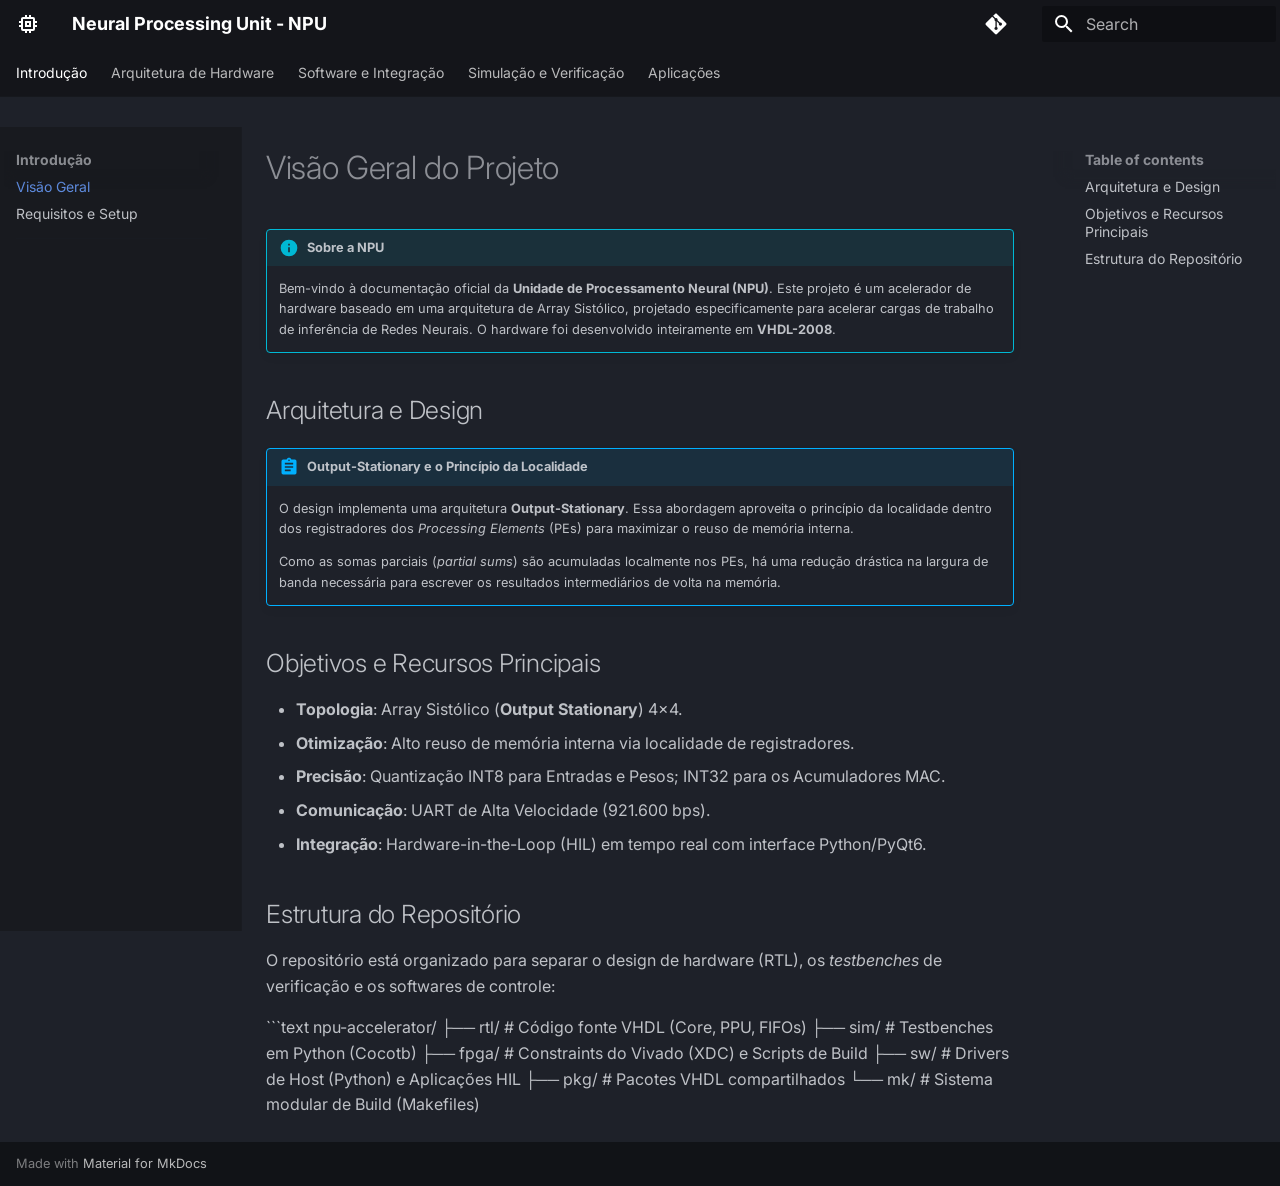
==== commit e34c6a59: "Deployed 551c247 with MkDocs version: 1.6.1" ====
--- a/index.html
+++ b/index.html
@@ -78,7 +78,7 @@
     <div data-md-component="skip">
       
         
-        <a href="#npu-neural-processing-unit" class="md-skip">
+        <a href="#visao-geral-do-projeto" class="md-skip">
           Skip to content
         </a>
       
@@ -476,10 +476,10 @@
     <ul class="md-nav__list" data-md-component="toc" data-md-scrollfix>
       
         <li class="md-nav__item">
-  <a href="#goals-and-features" class="md-nav__link">
+  <a href="#arquitetura-e-design" class="md-nav__link">
     <span class="md-ellipsis">
       
-        🎯 Goals and Features
+        Arquitetura e Design
       
     </span>
   </a>
@@ -487,10 +487,10 @@
 </li>
       
         <li class="md-nav__item">
-  <a href="#project-structure" class="md-nav__link">
+  <a href="#objetivos-e-recursos-principais" class="md-nav__link">
     <span class="md-ellipsis">
       
-        📂 Project Structure
+        Objetivos e Recursos Principais
       
     </span>
   </a>
@@ -498,110 +498,10 @@
 </li>
       
         <li class="md-nav__item">
-  <a href="#prerequisites" class="md-nav__link">
+  <a href="#estrutura-do-repositorio" class="md-nav__link">
     <span class="md-ellipsis">
       
-        🛠️ Prerequisites
-      
-    </span>
-  </a>
-  
-</li>
-      
-        <li class="md-nav__item">
-  <a href="#how-to-compile-and-simulate-using-the-makefile" class="md-nav__link">
-    <span class="md-ellipsis">
-      
-        🚀 How to Compile and Simulate (Using the Makefile)
-      
-    </span>
-  </a>
-  
-    <nav class="md-nav" aria-label="🚀 How to Compile and Simulate (Using the Makefile)">
-      <ul class="md-nav__list">
-        
-          <li class="md-nav__item">
-  <a href="#1-clean-project" class="md-nav__link">
-    <span class="md-ellipsis">
-      
-        1. Clean Project
-      
-    </span>
-  </a>
-  
-</li>
-        
-          <li class="md-nav__item">
-  <a href="#2-run-automated-tests-with-cocotb" class="md-nav__link">
-    <span class="md-ellipsis">
-      
-        2. Run Automated Tests with COCOTB
-      
-    </span>
-  </a>
-  
-</li>
-        
-          <li class="md-nav__item">
-  <a href="#3-visualize-waveforms" class="md-nav__link">
-    <span class="md-ellipsis">
-      
-        3. Visualize Waveforms
-      
-    </span>
-  </a>
-  
-</li>
-        
-      </ul>
-    </nav>
-  
-</li>
-      
-        <li class="md-nav__item">
-  <a href="#fpga-workflow" class="md-nav__link">
-    <span class="md-ellipsis">
-      
-        🛠️ FPGA Workflow
-      
-    </span>
-  </a>
-  
-</li>
-      
-        <li class="md-nav__item">
-  <a href="#hardware-in-the-loop-hil" class="md-nav__link">
-    <span class="md-ellipsis">
-      
-        🐍 Hardware-in-the-Loop (HIL)
-      
-    </span>
-  </a>
-  
-    <nav class="md-nav" aria-label="🐍 Hardware-in-the-Loop (HIL)">
-      <ul class="md-nav__list">
-        
-          <li class="md-nav__item">
-  <a href="#how-hil-works" class="md-nav__link">
-    <span class="md-ellipsis">
-      
-        How HIL Works
-      
-    </span>
-  </a>
-  
-</li>
-        
-      </ul>
-    </nav>
-  
-</li>
-      
-        <li class="md-nav__item">
-  <a href="#memory-map-control" class="md-nav__link">
-    <span class="md-ellipsis">
-      
-        ⚙️ Memory Map &amp; Control
+        Estrutura do Repositório
       
     </span>
   </a>
@@ -1327,10 +1227,10 @@
     <ul class="md-nav__list" data-md-component="toc" data-md-scrollfix>
       
         <li class="md-nav__item">
-  <a href="#goals-and-features" class="md-nav__link">
+  <a href="#arquitetura-e-design" class="md-nav__link">
     <span class="md-ellipsis">
       
-        🎯 Goals and Features
+        Arquitetura e Design
       
     </span>
   </a>
@@ -1338,10 +1238,10 @@
 </li>
       
         <li class="md-nav__item">
-  <a href="#project-structure" class="md-nav__link">
+  <a href="#objetivos-e-recursos-principais" class="md-nav__link">
     <span class="md-ellipsis">
       
-        📂 Project Structure
+        Objetivos e Recursos Principais
       
     </span>
   </a>
@@ -1349,110 +1249,10 @@
 </li>
       
         <li class="md-nav__item">
-  <a href="#prerequisites" class="md-nav__link">
+  <a href="#estrutura-do-repositorio" class="md-nav__link">
     <span class="md-ellipsis">
       
-        🛠️ Prerequisites
-      
-    </span>
-  </a>
-  
-</li>
-      
-        <li class="md-nav__item">
-  <a href="#how-to-compile-and-simulate-using-the-makefile" class="md-nav__link">
-    <span class="md-ellipsis">
-      
-        🚀 How to Compile and Simulate (Using the Makefile)
-      
-    </span>
-  </a>
-  
-    <nav class="md-nav" aria-label="🚀 How to Compile and Simulate (Using the Makefile)">
-      <ul class="md-nav__list">
-        
-          <li class="md-nav__item">
-  <a href="#1-clean-project" class="md-nav__link">
-    <span class="md-ellipsis">
-      
-        1. Clean Project
-      
-    </span>
-  </a>
-  
-</li>
-        
-          <li class="md-nav__item">
-  <a href="#2-run-automated-tests-with-cocotb" class="md-nav__link">
-    <span class="md-ellipsis">
-      
-        2. Run Automated Tests with COCOTB
-      
-    </span>
-  </a>
-  
-</li>
-        
-          <li class="md-nav__item">
-  <a href="#3-visualize-waveforms" class="md-nav__link">
-    <span class="md-ellipsis">
-      
-        3. Visualize Waveforms
-      
-    </span>
-  </a>
-  
-</li>
-        
-      </ul>
-    </nav>
-  
-</li>
-      
-        <li class="md-nav__item">
-  <a href="#fpga-workflow" class="md-nav__link">
-    <span class="md-ellipsis">
-      
-        🛠️ FPGA Workflow
-      
-    </span>
-  </a>
-  
-</li>
-      
-        <li class="md-nav__item">
-  <a href="#hardware-in-the-loop-hil" class="md-nav__link">
-    <span class="md-ellipsis">
-      
-        🐍 Hardware-in-the-Loop (HIL)
-      
-    </span>
-  </a>
-  
-    <nav class="md-nav" aria-label="🐍 Hardware-in-the-Loop (HIL)">
-      <ul class="md-nav__list">
-        
-          <li class="md-nav__item">
-  <a href="#how-hil-works" class="md-nav__link">
-    <span class="md-ellipsis">
-      
-        How HIL Works
-      
-    </span>
-  </a>
-  
-</li>
-        
-      </ul>
-    </nav>
-  
-</li>
-      
-        <li class="md-nav__item">
-  <a href="#memory-map-control" class="md-nav__link">
-    <span class="md-ellipsis">
-      
-        ⚙️ Memory Map &amp; Control
+        Estrutura do Repositório
       
     </span>
   </a>
@@ -1479,245 +1279,35 @@
   
 
 
-<h1 id="npu-neural-processing-unit">NPU: Neural Processing Unit</h1>
-<p><img alt="VHDL" src="https://img.shields.io/badge/VHDL-2008-blue?style=for-the-badge&amp;logo=vhdl" />
-<img alt="GHDL" src="https://img.shields.io/badge/Simulator-GHDL-green?style=for-the-badge&amp;logo=ghdl" />
-<img alt="GTKWave" src="https://img.shields.io/badge/Waveform-GTKWave-9cf?style=for-the-badge&amp;logo=gtkwave" />
-<img alt="Python" src="https://img.shields.io/badge/Python-3.10-blue?style=for-the-badge&amp;logo=python" /></p>
-<div class="highlight"><pre><span></span><code><span id="__span-0-1"><a id="__codelineno-0-1" name="__codelineno-0-1" href="#__codelineno-0-1"></a>    ███╗   ██╗██████╗ ██╗   ██╗
-</span><span id="__span-0-2"><a id="__codelineno-0-2" name="__codelineno-0-2" href="#__codelineno-0-2"></a>    ████╗  ██║██╔══██╗██║   ██║
-</span><span id="__span-0-3"><a id="__codelineno-0-3" name="__codelineno-0-3" href="#__codelineno-0-3"></a>    ██╔██╗ ██║██████╔╝██║   ██║
-</span><span id="__span-0-4"><a id="__codelineno-0-4" name="__codelineno-0-4" href="#__codelineno-0-4"></a>    ██║╚██╗██║██╔═══╝ ██║   ██║     -&gt;&gt; PROJECT: NPU Systolic Array Accelerator
-</span><span id="__span-0-5"><a id="__codelineno-0-5" name="__codelineno-0-5" href="#__codelineno-0-5"></a>    ██║ ╚████║██║     ╚██████╔╝     -&gt;&gt; AUTHOR: André Solano F. R. Maiolini
-</span><span id="__span-0-6"><a id="__codelineno-0-6" name="__codelineno-0-6" href="#__codelineno-0-6"></a>    ╚═╝  ╚═══╝╚═╝      ╚═════╝      -&gt;&gt; DATE: 23/1/2026
-</span></code></pre></div>
-<p>This repository contains the implementation of a Neural Processing Unit (NPU) based on a Systolic Array architecture, designed to accelerate NN (Neural Networks) workloads. The project is developed entirely in VHDL-2008.</p>
-<p>The design implements an <strong>Output-Stationary</strong> architecture. This approach leverages the <strong>principle of locality</strong> within the Processing Elements (PEs) registers to maximize internal memory reuse. Partial sums are accumulated locally within the PEs, significantly reducing the bandwidth required for writing intermediate results back to memory.</p>
-<p>Verification is a core pillar of this project. It utilizes Cocotb (Python) for automated testing, featuring unit tests, randomized fuzzing against Python Golden Models, and end-to-end integration tests.</p>
-<table>
-<thead>
-<tr>
-<th style="text-align: left;">Document</th>
-<th style="text-align: left;">Description</th>
-<th style="text-align: left;">Link</th>
-</tr>
-</thead>
-<tbody>
-<tr>
-<td style="text-align: left;"><strong>Programmer's Guide</strong></td>
-<td style="text-align: left;">Register map, UART protocol, and data formats.</td>
-<td style="text-align: left;"><a href="./docs/NPU_PROGRAMMING.md"><strong>docs/NPU_PROGRAMMING.md</strong> </a></td>
-</tr>
-<tr>
-<td style="text-align: left;"><strong>MNIST Dataset</strong></td>
-<td style="text-align: left;">Details on the digit recognition network.</td>
-<td style="text-align: left;"><a href="./docs/MNIST.md"><strong>docs/MNIST.md</strong> </a></td>
-</tr>
-<tr>
-<td style="text-align: left;"><strong>IRIS Dataset</strong></td>
-<td style="text-align: left;">Details on the iris flower classification network.</td>
-<td style="text-align: left;"><a href="./docs/IRIS.md"><strong>docs/IRIS.md</strong> </a></td>
-</tr>
-</tbody>
-</table>
-<h2 id="goals-and-features">🎯 Goals and Features</h2>
+<h1 id="visao-geral-do-projeto">Visão Geral do Projeto</h1>
+<div class="admonition info">
+<p class="admonition-title">Sobre a NPU</p>
+<p>Bem-vindo à documentação oficial da <strong>Unidade de Processamento Neural (NPU)</strong>. Este projeto é um acelerador de hardware baseado em uma arquitetura de Array Sistólico, projetado especificamente para acelerar cargas de trabalho de inferência de Redes Neurais. O hardware foi desenvolvido inteiramente em <strong>VHDL-2008</strong>.</p>
+</div>
+<h2 id="arquitetura-e-design">Arquitetura e Design</h2>
+<div class="admonition abstract">
+<p class="admonition-title">Output-Stationary e o Princípio da Localidade</p>
+<p>O design implementa uma arquitetura <strong>Output-Stationary</strong>. Essa abordagem aproveita o princípio da localidade dentro dos registradores dos <em>Processing Elements</em> (PEs) para maximizar o reuso de memória interna. </p>
+<p>Como as somas parciais (<em>partial sums</em>) são acumuladas localmente nos PEs, há uma redução drástica na largura de banda necessária para escrever os resultados intermediários de volta na memória.</p>
+</div>
+<h2 id="objetivos-e-recursos-principais">Objetivos e Recursos Principais</h2>
 <ul>
-<li><strong>Architecture</strong>: Systolic Array (<strong>Output Stationary</strong>) 4x4</li>
-<li><strong>Optimization</strong>: High internal memory reuse via Register Locality</li>
-<li><strong>Precision</strong>: INT8 for Input/Weights, INT32 for Accumulators</li>
-<li><strong>Communication</strong>: UART High-Speed (921.600 bps) </li>
-<li><strong>HIL</strong>: Real-time Hardware-in-the-Loop with Python/PyQt6 Interface</li>
+<li><strong>Topologia</strong>: Array Sistólico (<strong>Output Stationary</strong>) 4x4.</li>
+<li><strong>Otimização</strong>: Alto reuso de memória interna via localidade de registradores.</li>
+<li><strong>Precisão</strong>: Quantização INT8 para Entradas e Pesos; INT32 para os Acumuladores MAC.</li>
+<li><strong>Comunicação</strong>: UART de Alta Velocidade (921.600 bps).</li>
+<li><strong>Integração</strong>: Hardware-in-the-Loop (HIL) em tempo real com interface Python/PyQt6.</li>
 </ul>
-<h2 id="project-structure">📂 Project Structure</h2>
-<p>The repository is organized to separate hardware design (RTL), verification testbenches, and build artifacts.</p>
-<div class="highlight"><pre><span></span><code><span id="__span-1-1"><a id="__codelineno-1-1" name="__codelineno-1-1" href="#__codelineno-1-1"></a>npu-accelerator/
-</span><span id="__span-1-2"><a id="__codelineno-1-2" name="__codelineno-1-2" href="#__codelineno-1-2"></a>|
-</span><span id="__span-1-3"><a id="__codelineno-1-3" name="__codelineno-1-3" href="#__codelineno-1-3"></a>├── rtl/               # VHDL Source Code
-</span><span id="__span-1-4"><a id="__codelineno-1-4" name="__codelineno-1-4" href="#__codelineno-1-4"></a>│   ├── core/          # NPU Core, Systolic Array, MACs
-</span><span id="__span-1-5"><a id="__codelineno-1-5" name="__codelineno-1-5" href="#__codelineno-1-5"></a>│   ├── ppu/           # Post-Processing Unit (ReLU, Accumulation)
-</span><span id="__span-1-6"><a id="__codelineno-1-6" name="__codelineno-1-6" href="#__codelineno-1-6"></a>│   ├── common/        # Shared Components (FIFOs)
-</span><span id="__span-1-7"><a id="__codelineno-1-7" name="__codelineno-1-7" href="#__codelineno-1-7"></a>│   └── fpga_tester/   # UART Wrapper &amp; Top Level for FPGA
-</span><span id="__span-1-8"><a id="__codelineno-1-8" name="__codelineno-1-8" href="#__codelineno-1-8"></a>├── sim/               # Cocotb Testbenches
-</span><span id="__span-1-9"><a id="__codelineno-1-9" name="__codelineno-1-9" href="#__codelineno-1-9"></a>├── fpga/              # Vivado Constraints (XDC) &amp; Build Scripts (Tcl)
-</span><span id="__span-1-10"><a id="__codelineno-1-10" name="__codelineno-1-10" href="#__codelineno-1-10"></a>├── sw/                # Python Host Drivers &amp; HIL Applications
-</span><span id="__span-1-11"><a id="__codelineno-1-11" name="__codelineno-1-11" href="#__codelineno-1-11"></a>├── pkg/               # VHDL Packages
-</span><span id="__span-1-12"><a id="__codelineno-1-12" name="__codelineno-1-12" href="#__codelineno-1-12"></a>└── mk/                # Modular Build System (Makefiles)
-</span></code></pre></div>
-<h2 id="prerequisites">🛠️ Prerequisites</h2>
-<p>To compile and simulate this project, install the following tools and ensure they are in your PATH:</p>
-<ol>
-<li><strong>GHDL</strong>: Open-source VHDL simulator.</li>
-<li><strong>GTKWave</strong>: Waveform viewer.</li>
-<li><strong>COCOTB</strong>: Python-based coroutine testbench framework for hardware simulation.</li>
-<li><strong>Python 3</strong>: Required for running cocotb testbenches.</li>
-<li><strong>Xilinx Vivado</strong>: synthesis and FPGA programming.</li>
-</ol>
-<h2 id="how-to-compile-and-simulate-using-the-makefile">🚀 How to Compile and Simulate (Using the Makefile)</h2>
-<p>All commands are executed from the root of the repository. The Makefile automates hardware simulation via COCOTB and waveform visualization.</p>
-<div class="highlight"><pre><span></span><code><span id="__span-2-1"><a id="__codelineno-2-1" name="__codelineno-2-1" href="#__codelineno-2-1"></a>      ███╗   ██╗██████╗ ██╗   ██╗ 
-</span><span id="__span-2-2"><a id="__codelineno-2-2" name="__codelineno-2-2" href="#__codelineno-2-2"></a>      ████╗  ██║██╔══██╗██║   ██║ 
-</span><span id="__span-2-3"><a id="__codelineno-2-3" name="__codelineno-2-3" href="#__codelineno-2-3"></a>      ██╔██╗ ██║██████╔╝██║   ██║ 
-</span><span id="__span-2-4"><a id="__codelineno-2-4" name="__codelineno-2-4" href="#__codelineno-2-4"></a>      ██║╚██╗██║██╔═══╝ ██║   ██║ 
-</span><span id="__span-2-5"><a id="__codelineno-2-5" name="__codelineno-2-5" href="#__codelineno-2-5"></a>      ██║ ╚████║██║     ╚██████╔╝ 
-</span><span id="__span-2-6"><a id="__codelineno-2-6" name="__codelineno-2-6" href="#__codelineno-2-6"></a>      ╚═╝  ╚═══╝╚═╝      ╚═════╝  
-</span><span id="__span-2-7"><a id="__codelineno-2-7" name="__codelineno-2-7" href="#__codelineno-2-7"></a>
-</span><span id="__span-2-8"><a id="__codelineno-2-8" name="__codelineno-2-8" href="#__codelineno-2-8"></a>============================================================================================
-</span><span id="__span-2-9"><a id="__codelineno-2-9" name="__codelineno-2-9" href="#__codelineno-2-9"></a>           NPU BUILD SYSTEM                      
-</span><span id="__span-2-10"><a id="__codelineno-2-10" name="__codelineno-2-10" href="#__codelineno-2-10"></a>============================================================================================
-</span><span id="__span-2-11"><a id="__codelineno-2-11" name="__codelineno-2-11" href="#__codelineno-2-11"></a>
-</span><span id="__span-2-12"><a id="__codelineno-2-12" name="__codelineno-2-12" href="#__codelineno-2-12"></a> 🧠 PROJECT OVERVIEW
-</span><span id="__span-2-13"><a id="__codelineno-2-13" name="__codelineno-2-13" href="#__codelineno-2-13"></a> ──────────────────────────────────────────────────────────────────────────────────────────
-</span><span id="__span-2-14"><a id="__codelineno-2-14" name="__codelineno-2-14" href="#__codelineno-2-14"></a>
-</span><span id="__span-2-15"><a id="__codelineno-2-15" name="__codelineno-2-15" href="#__codelineno-2-15"></a>   Target       : Neural Processing Unit (NPU)
-</span><span id="__span-2-16"><a id="__codelineno-2-16" name="__codelineno-2-16" href="#__codelineno-2-16"></a>   Architecture : Systolic Array Accelerator
-</span><span id="__span-2-17"><a id="__codelineno-2-17" name="__codelineno-2-17" href="#__codelineno-2-17"></a>   Tooling      : Make + GHDL + Cocotb + GTKWave + Vivado
-</span><span id="__span-2-18"><a id="__codelineno-2-18" name="__codelineno-2-18" href="#__codelineno-2-18"></a>
-</span><span id="__span-2-19"><a id="__codelineno-2-19" name="__codelineno-2-19" href="#__codelineno-2-19"></a>
-</span><span id="__span-2-20"><a id="__codelineno-2-20" name="__codelineno-2-20" href="#__codelineno-2-20"></a> 🧪 SIMULATION &amp; VERIFICATION
-</span><span id="__span-2-21"><a id="__codelineno-2-21" name="__codelineno-2-21" href="#__codelineno-2-21"></a> ──────────────────────────────────────────────────────────────────────────────────────────
-</span><span id="__span-2-22"><a id="__codelineno-2-22" name="__codelineno-2-22" href="#__codelineno-2-22"></a>
-</span><span id="__span-2-23"><a id="__codelineno-2-23" name="__codelineno-2-23" href="#__codelineno-2-23"></a>   make cocotb TOP=&lt;top&gt; TEST=&lt;test&gt;        Rodar simulação Cocotb
-</span><span id="__span-2-24"><a id="__codelineno-2-24" name="__codelineno-2-24" href="#__codelineno-2-24"></a>   make view TEST=&lt;test&gt;                    Abrir ondas no GTKWave
-</span><span id="__span-2-25"><a id="__codelineno-2-25" name="__codelineno-2-25" href="#__codelineno-2-25"></a>   make sim_mnist                           Atalho: Simulação do MNIST
-</span><span id="__span-2-26"><a id="__codelineno-2-26" name="__codelineno-2-26" href="#__codelineno-2-26"></a>   make sim_iris                            Atalho: Simulação do IRIS
-</span><span id="__span-2-27"><a id="__codelineno-2-27" name="__codelineno-2-27" href="#__codelineno-2-27"></a>
-</span><span id="__span-2-28"><a id="__codelineno-2-28" name="__codelineno-2-28" href="#__codelineno-2-28"></a>
-</span><span id="__span-2-29"><a id="__codelineno-2-29" name="__codelineno-2-29" href="#__codelineno-2-29"></a> 🛠️  FPGA WORKFLOW (Inteligente)
-</span><span id="__span-2-30"><a id="__codelineno-2-30" name="__codelineno-2-30" href="#__codelineno-2-30"></a> ──────────────────────────────────────────────────────────────────────────────────────────
-</span><span id="__span-2-31"><a id="__codelineno-2-31" name="__codelineno-2-31" href="#__codelineno-2-31"></a>
-</span><span id="__span-2-32"><a id="__codelineno-2-32" name="__codelineno-2-32" href="#__codelineno-2-32"></a>   make fpga                                Verificar bitstream, gerar se necessário e programar
-</span><span id="__span-2-33"><a id="__codelineno-2-33" name="__codelineno-2-33" href="#__codelineno-2-33"></a>   make fpga_bit                            Forçar geração do Bitstream (Vivado)
-</span><span id="__span-2-34"><a id="__codelineno-2-34" name="__codelineno-2-34" href="#__codelineno-2-34"></a>   make fpga_prog                           Apenas programar (sem check)
-</span><span id="__span-2-35"><a id="__codelineno-2-35" name="__codelineno-2-35" href="#__codelineno-2-35"></a>
-</span><span id="__span-2-36"><a id="__codelineno-2-36" name="__codelineno-2-36" href="#__codelineno-2-36"></a>
-</span><span id="__span-2-37"><a id="__codelineno-2-37" name="__codelineno-2-37" href="#__codelineno-2-37"></a> 🐍 HARDWARE-IN-THE-LOOP (HIL)
-</span><span id="__span-2-38"><a id="__codelineno-2-38" name="__codelineno-2-38" href="#__codelineno-2-38"></a> ──────────────────────────────────────────────────────────────────────────────────────────
-</span><span id="__span-2-39"><a id="__codelineno-2-39" name="__codelineno-2-39" href="#__codelineno-2-39"></a>
-</span><span id="__span-2-40"><a id="__codelineno-2-40" name="__codelineno-2-40" href="#__codelineno-2-40"></a>   make hil TEST=&lt;script&gt;                   Rodar script Python da pasta sw/
-</span><span id="__span-2-41"><a id="__codelineno-2-41" name="__codelineno-2-41" href="#__codelineno-2-41"></a>   make hil_mnist                           Atalho: Rodar HIL do MNIST
-</span><span id="__span-2-42"><a id="__codelineno-2-42" name="__codelineno-2-42" href="#__codelineno-2-42"></a>   make hil_iris                            Atalho: Rodar HIL do IRIS
-</span><span id="__span-2-43"><a id="__codelineno-2-43" name="__codelineno-2-43" href="#__codelineno-2-43"></a>
-</span><span id="__span-2-44"><a id="__codelineno-2-44" name="__codelineno-2-44" href="#__codelineno-2-44"></a>
-</span><span id="__span-2-45"><a id="__codelineno-2-45" name="__codelineno-2-45" href="#__codelineno-2-45"></a> 📦 HOUSEKEEPING
-</span><span id="__span-2-46"><a id="__codelineno-2-46" name="__codelineno-2-46" href="#__codelineno-2-46"></a> ──────────────────────────────────────────────────────────────────────────────────────────
-</span><span id="__span-2-47"><a id="__codelineno-2-47" name="__codelineno-2-47" href="#__codelineno-2-47"></a>
-</span><span id="__span-2-48"><a id="__codelineno-2-48" name="__codelineno-2-48" href="#__codelineno-2-48"></a>   make clean                               Limpar tudo
-</span><span id="__span-2-49"><a id="__codelineno-2-49" name="__codelineno-2-49" href="#__codelineno-2-49"></a>
-</span><span id="__span-2-50"><a id="__codelineno-2-50" name="__codelineno-2-50" href="#__codelineno-2-50"></a>
-</span><span id="__span-2-51"><a id="__codelineno-2-51" name="__codelineno-2-51" href="#__codelineno-2-51"></a>============================================================================================
-</span></code></pre></div>
-<h3 id="1-clean-project">1. Clean Project</h3>
-<p>Removes all generated files:
-<div class="highlight"><pre><span></span><code><span id="__span-3-1"><a id="__codelineno-3-1" name="__codelineno-3-1" href="#__codelineno-3-1"></a>make<span class="w"> </span>clean
-</span></code></pre></div></p>
-<h3 id="2-run-automated-tests-with-cocotb">2. Run Automated Tests with COCOTB</h3>
-<p>Run automated tests using COCOTB (Python-based coroutine testbenches):</p>
-<div class="highlight"><pre><span></span><code><span id="__span-4-1"><a id="__codelineno-4-1" name="__codelineno-4-1" href="#__codelineno-4-1"></a>make<span class="w"> </span>cocotb<span class="w"> </span><span class="nv">TEST</span><span class="o">=</span>&lt;testbench_name&gt;<span class="w"> </span><span class="nv">TOP</span><span class="o">=</span>&lt;top_level&gt;
-</span></code></pre></div>
-<p><strong>Parameters:</strong>
-- <code>TEST</code>: Name of the Python testbench file (without <code>.py</code> extension) located in <code>sim/</code>
-- <code>TOP</code>: Top-level VHDL entity to test </p>
-<h3 id="3-visualize-waveforms">3. Visualize Waveforms</h3>
-<p>Open the last simulation waveform in GTKWave:
-<div class="highlight"><pre><span></span><code><span id="__span-5-1"><a id="__codelineno-5-1" name="__codelineno-5-1" href="#__codelineno-5-1"></a>make<span class="w"> </span>view<span class="w"> </span><span class="nv">TEST</span><span class="o">=</span>&lt;testbench_name&gt;
-</span></code></pre></div></p>
-<p>This opens <code>build/&lt;testbench_name&gt;.vcd</code> in GTKWave for detailed signal inspection.</p>
-<h2 id="fpga-workflow">🛠️ FPGA Workflow</h2>
-<p>The project includes an automated Makefile flow for Xilinx Vivado to synthesize, implement, and program the bitstream.</p>
-<p><strong>Target Device</strong>: Xilinx Artix-7 (XC7A100T-CSG324-1) - e.g., Nexys 4</p>
-<div class="highlight"><pre><span></span><code><span id="__span-6-1"><a id="__codelineno-6-1" name="__codelineno-6-1" href="#__codelineno-6-1"></a><span class="c1"># Verify if bitstream exists; if not, synthesize it, then program the board.</span>
-</span><span id="__span-6-2"><a id="__codelineno-6-2" name="__codelineno-6-2" href="#__codelineno-6-2"></a>make<span class="w"> </span>fpga
-</span><span id="__span-6-3"><a id="__codelineno-6-3" name="__codelineno-6-3" href="#__codelineno-6-3"></a>
-</span><span id="__span-6-4"><a id="__codelineno-6-4" name="__codelineno-6-4" href="#__codelineno-6-4"></a><span class="c1"># Force bitstream generation (Synthesis + Implementation)</span>
-</span><span id="__span-6-5"><a id="__codelineno-6-5" name="__codelineno-6-5" href="#__codelineno-6-5"></a>make<span class="w"> </span>fpga_bit
-</span><span id="__span-6-6"><a id="__codelineno-6-6" name="__codelineno-6-6" href="#__codelineno-6-6"></a>
-</span><span id="__span-6-7"><a id="__codelineno-6-7" name="__codelineno-6-7" href="#__codelineno-6-7"></a><span class="c1"># Program the FPGA </span>
-</span><span id="__span-6-8"><a id="__codelineno-6-8" name="__codelineno-6-8" href="#__codelineno-6-8"></a>make<span class="w"> </span>fpga_prog
-</span></code></pre></div>
-<h2 id="hardware-in-the-loop-hil">🐍 Hardware-in-the-Loop (HIL)</h2>
-<p>Once the FPGA is programmed, you can use the Python drivers to send data from your PC to the FPGA and receive the classification results in real-time.</p>
-<div class="highlight"><pre><span></span><code><span id="__span-7-1"><a id="__codelineno-7-1" name="__codelineno-7-1" href="#__codelineno-7-1"></a><span class="c1"># Run MNIST Inference on FPGA </span>
-</span><span id="__span-7-2"><a id="__codelineno-7-2" name="__codelineno-7-2" href="#__codelineno-7-2"></a>make<span class="w"> </span>hil_mnist
-</span><span id="__span-7-3"><a id="__codelineno-7-3" name="__codelineno-7-3" href="#__codelineno-7-3"></a>
-</span><span id="__span-7-4"><a id="__codelineno-7-4" name="__codelineno-7-4" href="#__codelineno-7-4"></a><span class="c1"># Run Iris Inference on FPGA</span>
-</span><span id="__span-7-5"><a id="__codelineno-7-5" name="__codelineno-7-5" href="#__codelineno-7-5"></a>make<span class="w"> </span>hil_iris
-</span></code></pre></div>
-<h3 id="how-hil-works">How HIL Works</h3>
-<ol>
-<li><strong>Training</strong>: The Python script trains a Neural Network on the CPU.</li>
-<li><strong>Quantization</strong>: Floating-point weights are converted to Int8.</li>
-<li><strong>Stream</strong>: Weights are packed and sent via UART to the NPU's internal buffers.</li>
-<li><strong>Inference</strong>: Input vectors are streamed to the NPU.</li>
-<li><strong>Result</strong>: The NPU computes the class scores and sends them back to the PC for validation.</li>
-</ol>
-<h2 id="memory-map-control">⚙️ Memory Map &amp; Control</h2>
-<p>The NPU uses a memory-mapped interface over UART:</p>
-<table>
-<thead>
-<tr>
-<th style="text-align: right;">Address</th>
-<th>Register / FIFO</th>
-<th style="text-align: center;">Access</th>
-<th>Description</th>
-</tr>
-</thead>
-<tbody>
-<tr>
-<td style="text-align: right;"><code>0x00</code></td>
-<td><code>CSR_STATUS</code></td>
-<td style="text-align: center;">RO</td>
-<td>Status Flags (Busy, Done, Output Valid)</td>
-</tr>
-<tr>
-<td style="text-align: right;"><code>0x04</code></td>
-<td><code>CSR_CMD</code></td>
-<td style="text-align: center;">WO</td>
-<td>Command Register (Start, Clear, Pointer Resets)</td>
-</tr>
-<tr>
-<td style="text-align: right;"><code>0x08</code></td>
-<td><code>CSR_CONFIG</code></td>
-<td style="text-align: center;">RW</td>
-<td>Run Configuration (Tile Size)</td>
-</tr>
-<tr>
-<td style="text-align: right;"><code>0x10</code></td>
-<td><code>REG_WRITE_W</code></td>
-<td style="text-align: center;">WO</td>
-<td>Weight Input Port (Fixed Address)</td>
-</tr>
-<tr>
-<td style="text-align: right;"><code>0x14</code></td>
-<td><code>REG_WRITE_A</code></td>
-<td style="text-align: center;">WO</td>
-<td>Activation Input Port (Fixed Address)</td>
-</tr>
-<tr>
-<td style="text-align: right;"><code>0x18</code></td>
-<td><code>REG_READ_OUT</code></td>
-<td style="text-align: center;">RO</td>
-<td>Output Read Port (Fixed Address)</td>
-</tr>
-<tr>
-<td style="text-align: right;"><code>0x40</code></td>
-<td><code>QUANT_CFG</code></td>
-<td style="text-align: center;">RW</td>
-<td>Quantization Shift &amp; Zero Point</td>
-</tr>
-<tr>
-<td style="text-align: right;"><code>0x44</code></td>
-<td><code>QUANT_MULT</code></td>
-<td style="text-align: center;">RW</td>
-<td>PPU Multiplier</td>
-</tr>
-<tr>
-<td style="text-align: right;"><code>0x80</code></td>
-<td><code>BIAS_BASE</code></td>
-<td style="text-align: center;">RW</td>
-<td>Base Address for Bias Registers</td>
-</tr>
-</tbody>
-</table>
+<h2 id="estrutura-do-repositorio">Estrutura do Repositório</h2>
+<p>O repositório está organizado para separar o design de hardware (RTL), os <em>testbenches</em> de verificação e os softwares de controle:</p>
+<p>```text
+npu-accelerator/
+├── rtl/               # Código fonte VHDL (Core, PPU, FIFOs)
+├── sim/               # Testbenches em Python (Cocotb)
+├── fpga/              # Constraints do Vivado (XDC) e Scripts de Build
+├── sw/                # Drivers de Host (Python) e Aplicações HIL
+├── pkg/               # Pacotes VHDL compartilhados
+└── mk/                # Sistema modular de Build (Makefiles)</p>
 
 
 
--- a/stylesheets/extra.css
+++ b/stylesheets/extra.css
@@ -1,6 +1,7 @@
-/* =========================================
+/* =============================================================================
    TRAVAR HEADER NO NOME DO PROJETO
-   ========================================= */
+   ============================================================================= */
+
 .md-header__topic:first-child {
     opacity: 1 !important;
     visibility: visible !important;
@@ -12,9 +13,10 @@
 }
 
 
-/* =========================================
+/* =============================================================================
    AJUSTES DE LAYOUT
-   ========================================= */
+   ============================================================================= */
+
 .md-grid { 
     max-width: 90rem;
 }
@@ -25,22 +27,23 @@
 }
 
 
-/* =========================================
+/* =============================================================================
    SIDEBARS (DESKTOP)
-   ========================================= */
+   ============================================================================= */
+
 @media screen and (min-width: 76.25em) {
 
     /* 1. Pinta a coluna inteira e força ela a ir até o final da tela */
+
     .md-sidebar--primary {
         background-color: #181a1f !important; 
         --md-default-bg-color: #181a1f; 
         border-right: 1px solid var(--md-default-bg-color--lighter);
-        
-        /* O SEGREDO AQUI: 100vh (tamanho da tela) menos 4.8rem (tamanho do header do MkDocs) */
         height: calc(100vh - 4.8rem) !important; 
     }
 
     /* 2. Mantém o miolo transparente para herdar o fundo sem quebrar o título */
+
     .md-sidebar--primary .md-sidebar__scrollwrap,
     .md-sidebar--primary .md-nav {
         background-color: transparent !important;
@@ -51,6 +54,7 @@
     }
 
     /* Sidebar direita permanece com a cor padrão */
+
     .md-sidebar--secondary {
         border-left: 1px solid var(--md-default-bg-color--lighter);
     }
@@ -58,12 +62,14 @@
     .md-sidebar--secondary .md-sidebar__scrollwrap {
         padding-left: 1.5rem;
     }
+
 }
 
 
-/* =========================================
+/* =============================================================================
    DIVISÓRIAS DO MENU ESQUERDO
-   ========================================= */
+   ============================================================================= */
+
 .md-nav--primary > .md-nav__list > .md-nav__item--nested {
     border-bottom: 1px solid var(--md-default-bg-color--lighter);
     padding-bottom: 0.75rem;
@@ -72,4 +78,29 @@
 
 .md-nav--primary > .md-nav__list > .md-nav__item--nested:last-child {
     border-bottom: none;
+}
+
+/* =============================================================================
+   MOVER ÍCONE DO GITHUB PARA A ESQUERDA DA BUSCA E REMOVER GAP
+   ============================================================================= */
+
+.md-header__source {
+    order: 1 !important;
+    width: 3rem !important; 
+    max-width: none !important; 
+    margin-right: 0.5rem !important; 
+}
+
+/* Garante que a barra de pesquisa e o botão da lupa fiquem por último (à direita) */
+.md-search,
+.md-header__button[for="__search"] {
+    order: 2 !important;
+}
+
+/* =============================================================================
+   OCULTAR ESTATÍSTICAS DO REPOSITÓRIO (STARS/FORKS)
+   ============================================================================= */
+
+.md-source__facts {
+    display: none !important;
 }
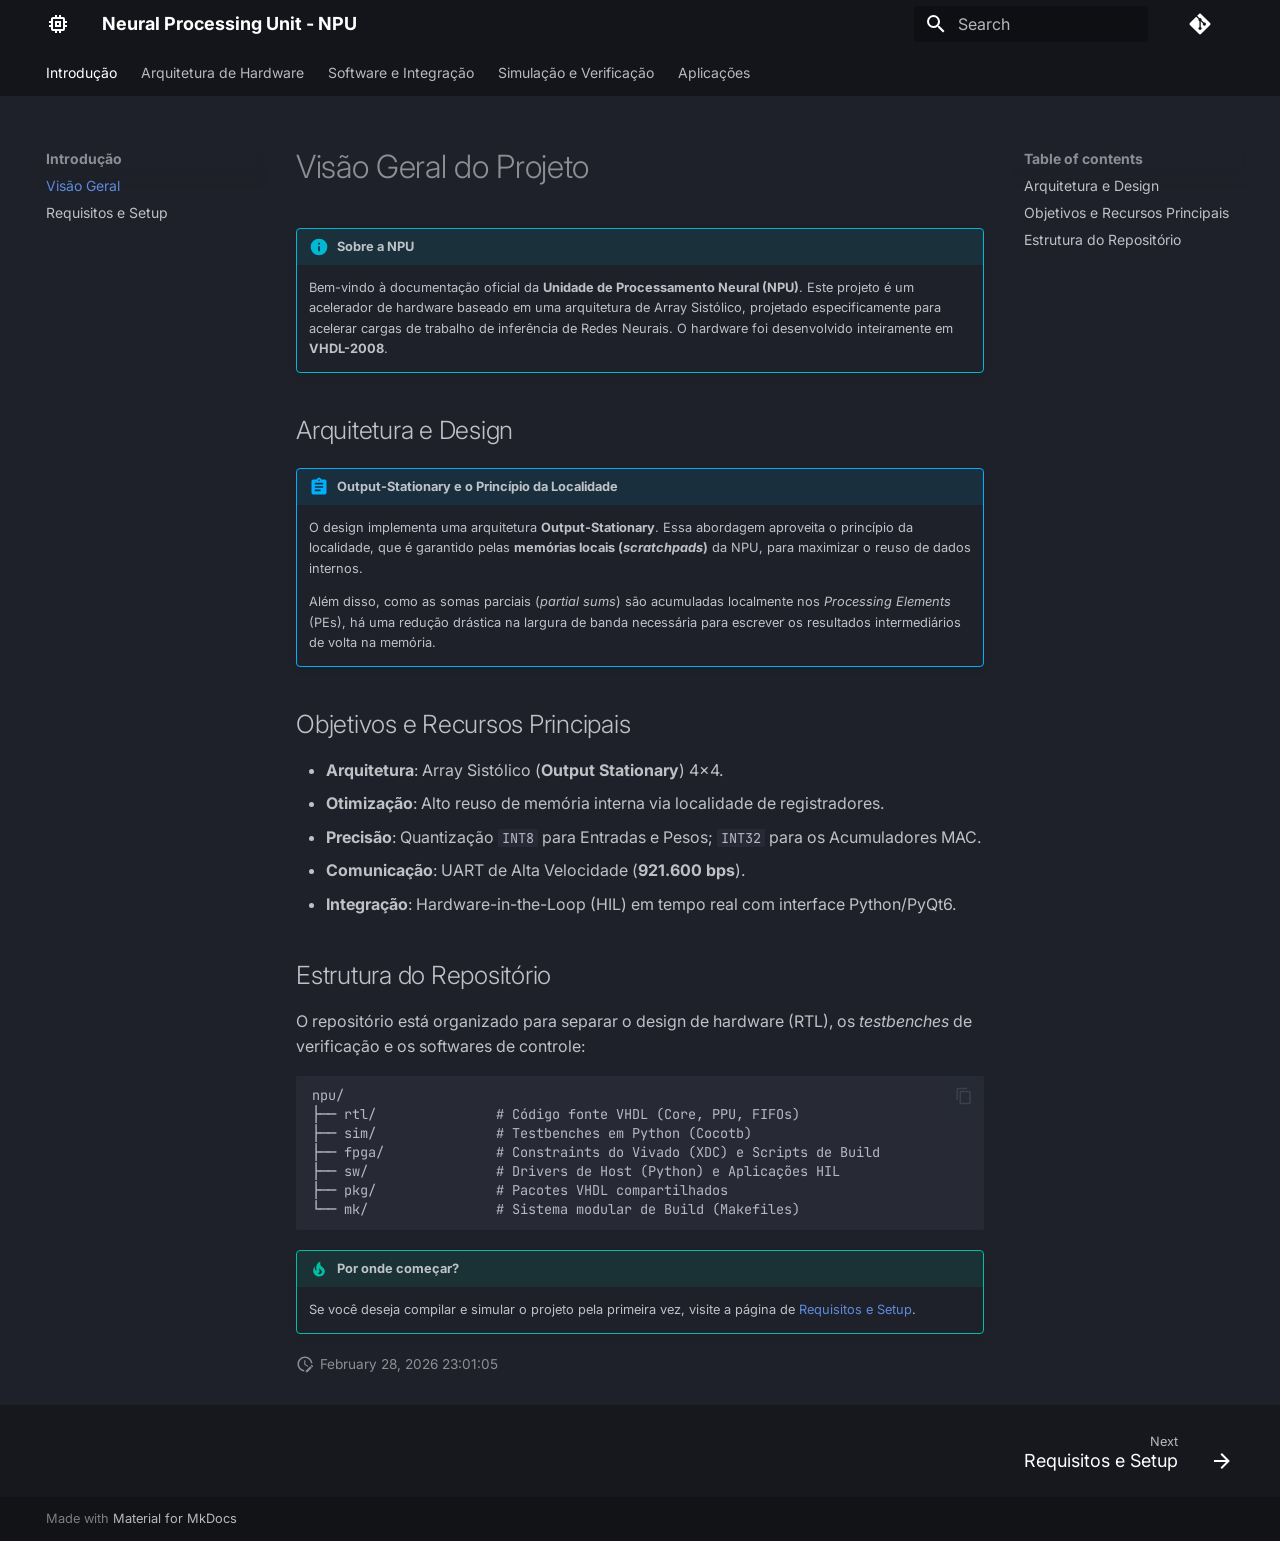
==== commit a215226f: "Deployed 551c247 with MkDocs version: 1.6.1" ====
--- a/index.html
+++ b/index.html
@@ -14,7 +14,7 @@
       
       
       
-        <link rel="next" href="hardware/overview/">
+        <link rel="next" href="intro/setup/">
       
       
         
@@ -90,9 +90,7 @@
     
       
 
-  
-
-<header class="md-header md-header--shadow md-header--lifted" data-md-component="header">
+<header class="md-header" data-md-component="header">
   <nav class="md-header__inner md-grid" aria-label="Header">
     <a href="." title="Neural Processing Unit - NPU" class="md-header__button md-logo" aria-label="Neural Processing Unit - NPU" data-md-component="logo">
       
@@ -195,8 +193,14 @@
     
   </nav>
   
-    
-      
+</header>
+    
+    <div class="md-container" data-md-component="container">
+      
+      
+        
+          
+            
 <nav class="md-tabs" aria-label="Tabs" data-md-component="tabs">
   <div class="md-grid">
     <ul class="md-tabs__list">
@@ -306,13 +310,7 @@
     </ul>
   </div>
 </nav>
-    
-  
-</header>
-    
-    <div class="md-container" data-md-component="container">
-      
-      
+          
         
       
       <main class="md-main" data-md-component="main">
@@ -524,7 +522,7 @@
   
   
     <li class="md-nav__item">
-      <a href="intro/setup.md" class="md-nav__link">
+      <a href="intro/setup/" class="md-nav__link">
         
   
   
@@ -1287,34 +1285,59 @@
 <h2 id="arquitetura-e-design">Arquitetura e Design</h2>
 <div class="admonition abstract">
 <p class="admonition-title">Output-Stationary e o Princípio da Localidade</p>
-<p>O design implementa uma arquitetura <strong>Output-Stationary</strong>. Essa abordagem aproveita o princípio da localidade dentro dos registradores dos <em>Processing Elements</em> (PEs) para maximizar o reuso de memória interna. </p>
-<p>Como as somas parciais (<em>partial sums</em>) são acumuladas localmente nos PEs, há uma redução drástica na largura de banda necessária para escrever os resultados intermediários de volta na memória.</p>
+<p>O design implementa uma arquitetura <strong>Output-Stationary</strong>. Essa abordagem aproveita o princípio da localidade, que é garantido pelas <strong>memórias locais (<em>scratchpads</em>)</strong> da NPU, para maximizar o reuso de dados internos. </p>
+<p>Além disso, como as somas parciais (<em>partial sums</em>) são acumuladas localmente nos <em>Processing Elements</em> (PEs), há uma redução drástica na largura de banda necessária para escrever os resultados intermediários de volta na memória.</p>
 </div>
 <h2 id="objetivos-e-recursos-principais">Objetivos e Recursos Principais</h2>
 <ul>
-<li><strong>Topologia</strong>: Array Sistólico (<strong>Output Stationary</strong>) 4x4.</li>
+<li><strong>Arquitetura</strong>: Array Sistólico (<strong>Output Stationary</strong>) 4x4.</li>
 <li><strong>Otimização</strong>: Alto reuso de memória interna via localidade de registradores.</li>
-<li><strong>Precisão</strong>: Quantização INT8 para Entradas e Pesos; INT32 para os Acumuladores MAC.</li>
-<li><strong>Comunicação</strong>: UART de Alta Velocidade (921.600 bps).</li>
+<li><strong>Precisão</strong>: Quantização <code>INT8</code> para Entradas e Pesos; <code>INT32</code> para os Acumuladores MAC.</li>
+<li><strong>Comunicação</strong>: UART de Alta Velocidade (<strong>921.600 bps</strong>).</li>
 <li><strong>Integração</strong>: Hardware-in-the-Loop (HIL) em tempo real com interface Python/PyQt6.</li>
 </ul>
 <h2 id="estrutura-do-repositorio">Estrutura do Repositório</h2>
 <p>O repositório está organizado para separar o design de hardware (RTL), os <em>testbenches</em> de verificação e os softwares de controle:</p>
-<p>```text
-npu-accelerator/
-├── rtl/               # Código fonte VHDL (Core, PPU, FIFOs)
-├── sim/               # Testbenches em Python (Cocotb)
-├── fpga/              # Constraints do Vivado (XDC) e Scripts de Build
-├── sw/                # Drivers de Host (Python) e Aplicações HIL
-├── pkg/               # Pacotes VHDL compartilhados
-└── mk/                # Sistema modular de Build (Makefiles)</p>
-
-
-
-
-
-
-
+<div class="highlight"><pre><span></span><code><span id="__span-0-1"><a id="__codelineno-0-1" name="__codelineno-0-1" href="#__codelineno-0-1"></a>npu/
+</span><span id="__span-0-2"><a id="__codelineno-0-2" name="__codelineno-0-2" href="#__codelineno-0-2"></a>├── rtl/               # Código fonte VHDL (Core, PPU, FIFOs)
+</span><span id="__span-0-3"><a id="__codelineno-0-3" name="__codelineno-0-3" href="#__codelineno-0-3"></a>├── sim/               # Testbenches em Python (Cocotb)
+</span><span id="__span-0-4"><a id="__codelineno-0-4" name="__codelineno-0-4" href="#__codelineno-0-4"></a>├── fpga/              # Constraints do Vivado (XDC) e Scripts de Build
+</span><span id="__span-0-5"><a id="__codelineno-0-5" name="__codelineno-0-5" href="#__codelineno-0-5"></a>├── sw/                # Drivers de Host (Python) e Aplicações HIL
+</span><span id="__span-0-6"><a id="__codelineno-0-6" name="__codelineno-0-6" href="#__codelineno-0-6"></a>├── pkg/               # Pacotes VHDL compartilhados
+</span><span id="__span-0-7"><a id="__codelineno-0-7" name="__codelineno-0-7" href="#__codelineno-0-7"></a>└── mk/                # Sistema modular de Build (Makefiles)
+</span></code></pre></div>
+<div class="admonition tip">
+<p class="admonition-title">Por onde começar?</p>
+<p>Se você deseja compilar e simular o projeto pela primeira vez, visite a página de <a href="intro/setup/">Requisitos e Setup</a>.</p>
+</div>
+
+
+
+
+
+
+
+  
+    
+  
+  
+
+
+  <aside class="md-source-file">
+    
+      
+  <span class="md-source-file__fact">
+    <span class="md-icon" title="Last update">
+      <svg xmlns="http://www.w3.org/2000/svg" viewBox="0 0 24 24"><path d="M21 13.1c-.1 0-.3.1-.4.2l-1 1 2.1 2.1 1-1c.2-.2.2-.6 0-.8l-1.3-1.3c-.1-.1-.2-.2-.4-.2m-1.9 1.8-6.1 6V23h2.1l6.1-6.1zM12.5 7v5.2l4 2.4-1 1L11 13V7zM11 21.9c-5.1-.5-9-4.8-9-9.9C2 6.5 6.5 2 12 2c5.3 0 9.6 4.1 10 9.3-.3-.1-.6-.2-1-.2s-.7.1-1 .2C19.6 7.2 16.2 4 12 4c-4.4 0-8 3.6-8 8 0 4.1 3.1 7.5 7.1 7.9l-.1.2z"/></svg>
+    </span>
+    <span class="git-revision-date-localized-plugin git-revision-date-localized-plugin-datetime" title="February 28, 2026 23:01:05 UTC">February 28, 2026 23:01:05</span>
+  </span>
+
+    
+    
+    
+    
+  </aside>
 
 
 
@@ -1339,6 +1362,30 @@
       </main>
       
         <footer class="md-footer">
+  
+    
+      
+      <nav class="md-footer__inner md-grid" aria-label="Footer" >
+        
+        
+          
+          <a href="intro/setup/" class="md-footer__link md-footer__link--next" aria-label="Next: Requisitos e Setup">
+            <div class="md-footer__title">
+              <span class="md-footer__direction">
+                Next
+              </span>
+              <div class="md-ellipsis">
+                Requisitos e Setup
+              </div>
+            </div>
+            <div class="md-footer__button md-icon">
+              
+              <svg xmlns="http://www.w3.org/2000/svg" viewBox="0 0 24 24"><path d="M4 11v2h12l-5.5 5.5 1.42 1.42L19.84 12l-7.92-7.92L10.5 5.5 16 11z"/></svg>
+            </div>
+          </a>
+        
+      </nav>
+    
   
   <div class="md-footer-meta md-typeset">
     <div class="md-footer-meta__inner md-grid">
@@ -1365,7 +1412,7 @@
     
       
       
-      <script id="__config" type="application/json">{"annotate": null, "base": ".", "features": ["navigation.instant", "navigation.tracking", "navigation.top", "navigation.tabs", "navigation.tabs.sticky", "toc.follow", "content.code.copy", "content.tabs.link", "search.highlight", "search.suggest"], "search": "assets/javascripts/workers/search.2c215733.min.js", "tags": null, "translations": {"clipboard.copied": "Copied to clipboard", "clipboard.copy": "Copy to clipboard", "search.result.more.one": "1 more on this page", "search.result.more.other": "# more on this page", "search.result.none": "No matching documents", "search.result.one": "1 matching document", "search.result.other": "# matching documents", "search.result.placeholder": "Type to start searching", "search.result.term.missing": "Missing", "select.version": "Select version"}, "version": null}</script>
+      <script id="__config" type="application/json">{"annotate": null, "base": ".", "features": ["navigation.instant", "navigation.tabs", "navigation.footer", "navigation.tracking", "navigation.top", "toc.follow", "content.code.copy", "content.tabs.link", "search.highlight", "search.suggest", "content.tooltips"], "search": "assets/javascripts/workers/search.2c215733.min.js", "tags": null, "translations": {"clipboard.copied": "Copied to clipboard", "clipboard.copy": "Copy to clipboard", "search.result.more.one": "1 more on this page", "search.result.more.other": "# more on this page", "search.result.none": "No matching documents", "search.result.one": "1 matching document", "search.result.other": "# matching documents", "search.result.placeholder": "Type to start searching", "search.result.term.missing": "Missing", "select.version": "Select version"}, "version": null}</script>
     
     
       <script src="assets/javascripts/bundle.79ae519e.min.js"></script>
--- a/stylesheets/extra.css
+++ b/stylesheets/extra.css
@@ -12,74 +12,6 @@
     display: none !important;
 }
 
-
-/* =============================================================================
-   AJUSTES DE LAYOUT
-   ============================================================================= */
-
-.md-grid { 
-    max-width: 90rem;
-}
-
-.md-header { 
-    box-shadow: none; 
-    border-bottom: 1px solid var(--md-default-bg-color--lighter); 
-}
-
-
-/* =============================================================================
-   SIDEBARS (DESKTOP)
-   ============================================================================= */
-
-@media screen and (min-width: 76.25em) {
-
-    /* 1. Pinta a coluna inteira e força ela a ir até o final da tela */
-
-    .md-sidebar--primary {
-        background-color: #181a1f !important; 
-        --md-default-bg-color: #181a1f; 
-        border-right: 1px solid var(--md-default-bg-color--lighter);
-        height: calc(100vh - 4.8rem) !important; 
-    }
-
-    /* 2. Mantém o miolo transparente para herdar o fundo sem quebrar o título */
-
-    .md-sidebar--primary .md-sidebar__scrollwrap,
-    .md-sidebar--primary .md-nav {
-        background-color: transparent !important;
-    }
-
-    .md-sidebar--primary .md-sidebar__scrollwrap {
-        padding-right: 1.5rem;
-    }
-
-    /* Sidebar direita permanece com a cor padrão */
-
-    .md-sidebar--secondary {
-        border-left: 1px solid var(--md-default-bg-color--lighter);
-    }
-
-    .md-sidebar--secondary .md-sidebar__scrollwrap {
-        padding-left: 1.5rem;
-    }
-
-}
-
-
-/* =============================================================================
-   DIVISÓRIAS DO MENU ESQUERDO
-   ============================================================================= */
-
-.md-nav--primary > .md-nav__list > .md-nav__item--nested {
-    border-bottom: 1px solid var(--md-default-bg-color--lighter);
-    padding-bottom: 0.75rem;
-    margin-bottom: 0.75rem;
-}
-
-.md-nav--primary > .md-nav__list > .md-nav__item--nested:last-child {
-    border-bottom: none;
-}
-
 /* =============================================================================
    MOVER ÍCONE DO GITHUB PARA A ESQUERDA DA BUSCA E REMOVER GAP
    ============================================================================= */
@@ -89,18 +21,4 @@
     width: 3rem !important; 
     max-width: none !important; 
     margin-right: 0.5rem !important; 
-}
-
-/* Garante que a barra de pesquisa e o botão da lupa fiquem por último (à direita) */
-.md-search,
-.md-header__button[for="__search"] {
-    order: 2 !important;
-}
-
-/* =============================================================================
-   OCULTAR ESTATÍSTICAS DO REPOSITÓRIO (STARS/FORKS)
-   ============================================================================= */
-
-.md-source__facts {
-    display: none !important;
 }
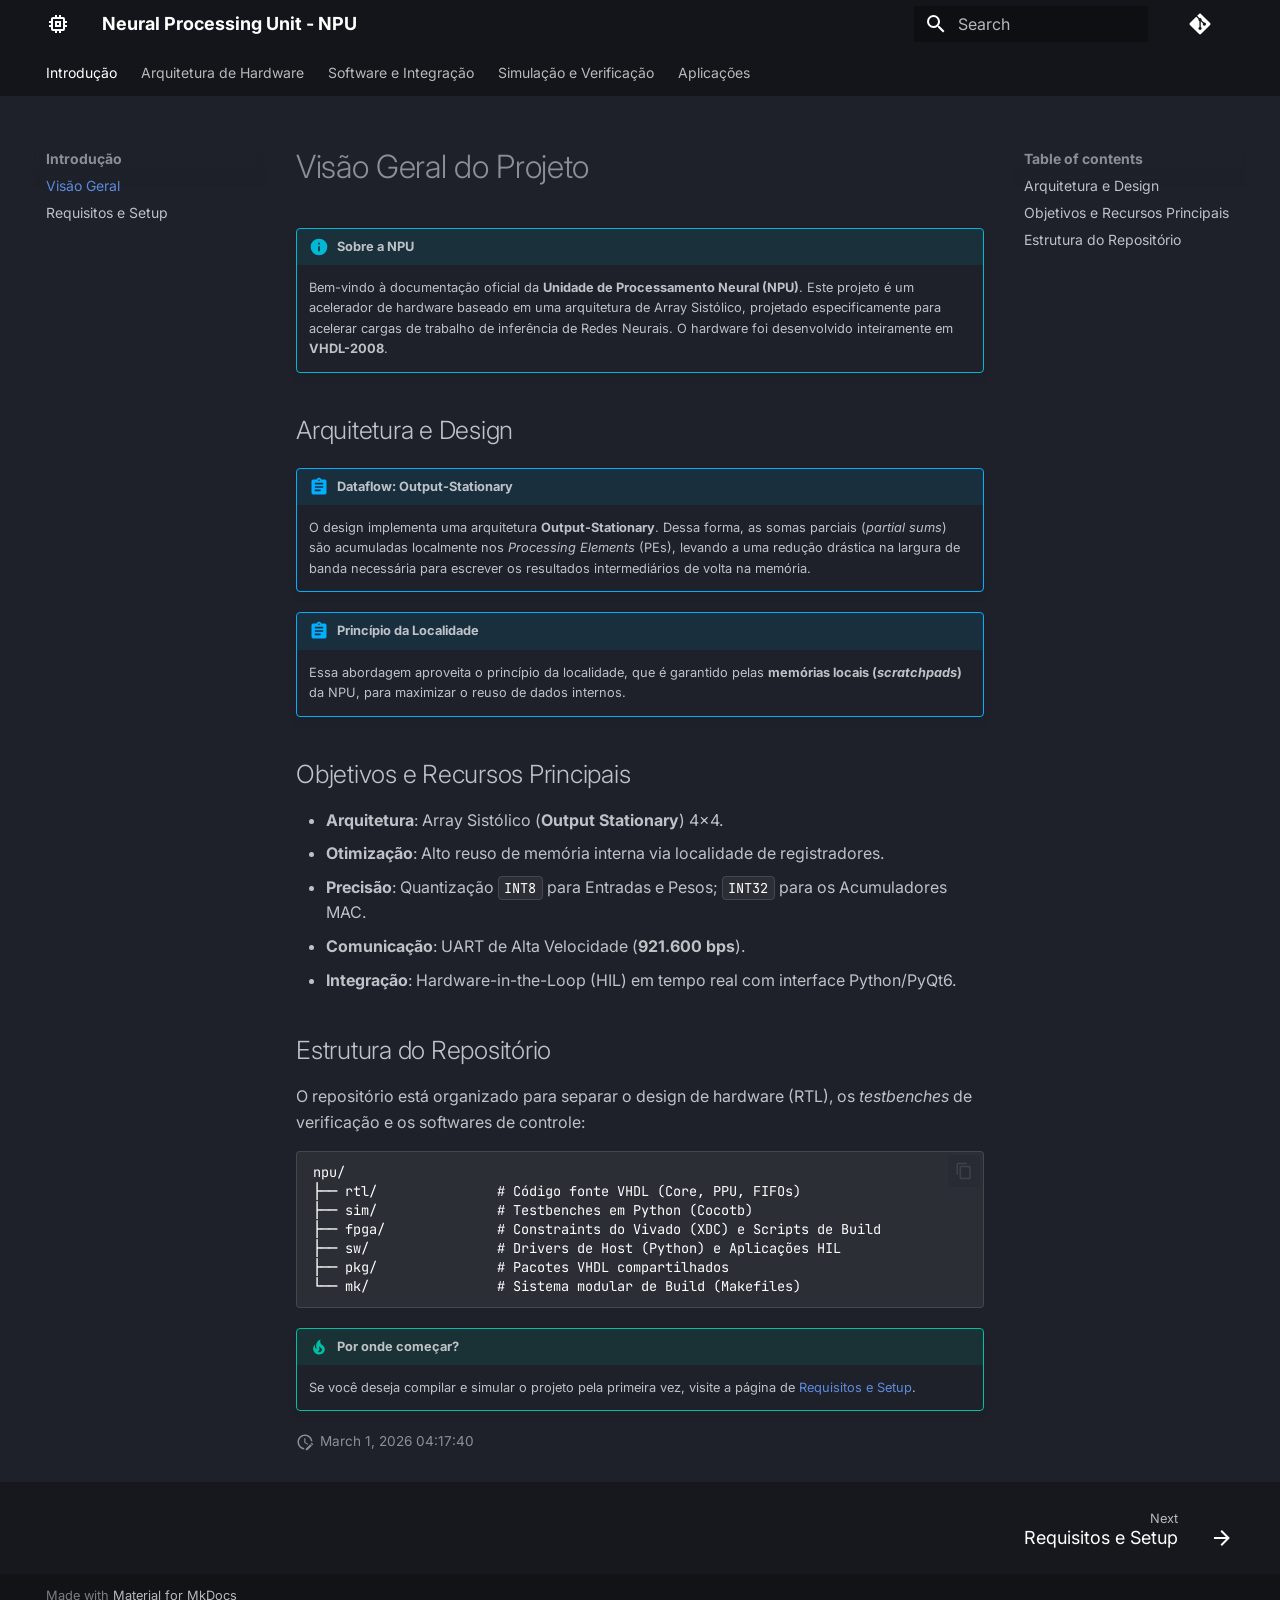
==== commit 54b57b16: "Deployed 696fec8 with MkDocs version: 1.6.1" ====
--- a/index.html
+++ b/index.html
@@ -255,7 +255,7 @@
     
     
       <li class="md-tabs__item">
-        <a href="software/NPU_PROGRAMMING/" class="md-tabs__link">
+        <a href="software/api_programming/" class="md-tabs__link">
           
   
   
@@ -275,7 +275,7 @@
     
     
       <li class="md-tabs__item">
-        <a href="dev/simulation.md" class="md-tabs__link">
+        <a href="dev/simulation/" class="md-tabs__link">
           
   
   
@@ -832,7 +832,7 @@
   
   
     <li class="md-nav__item">
-      <a href="software/NPU_PROGRAMMING/" class="md-nav__link">
+      <a href="software/api_programming/" class="md-nav__link">
         
   
   
@@ -860,42 +860,14 @@
   
   
     <li class="md-nav__item">
-      <a href="software/drivers.md" class="md-nav__link">
-        
-  
-  
-  <span class="md-ellipsis">
-    
-  
-    Driver Bare-metal (C)
-  
-
-    
-  </span>
-  
-  
-
-      </a>
-    </li>
-  
-
-              
-            
-              
-                
-  
-  
-  
-  
-    <li class="md-nav__item">
-      <a href="software/python_driver.md" class="md-nav__link">
-        
-  
-  
-  <span class="md-ellipsis">
-    
-  
-    Driver de Host (Python)
+      <a href="software/hil/" class="md-nav__link">
+        
+  
+  
+  <span class="md-ellipsis">
+    
+  
+    Hardware-in-the-Loop (HIL)
   
 
     
@@ -1001,7 +973,7 @@
   
   
     <li class="md-nav__item">
-      <a href="dev/simulation.md" class="md-nav__link">
+      <a href="dev/simulation/" class="md-nav__link">
         
   
   
@@ -1029,7 +1001,7 @@
   
   
     <li class="md-nav__item">
-      <a href="dev/fpga_build.md" class="md-nav__link">
+      <a href="dev/fpga_build/" class="md-nav__link">
         
   
   
@@ -1284,9 +1256,12 @@
 </div>
 <h2 id="arquitetura-e-design">Arquitetura e Design</h2>
 <div class="admonition abstract">
-<p class="admonition-title">Output-Stationary e o Princípio da Localidade</p>
-<p>O design implementa uma arquitetura <strong>Output-Stationary</strong>. Essa abordagem aproveita o princípio da localidade, que é garantido pelas <strong>memórias locais (<em>scratchpads</em>)</strong> da NPU, para maximizar o reuso de dados internos. </p>
-<p>Além disso, como as somas parciais (<em>partial sums</em>) são acumuladas localmente nos <em>Processing Elements</em> (PEs), há uma redução drástica na largura de banda necessária para escrever os resultados intermediários de volta na memória.</p>
+<p class="admonition-title">Dataflow: Output-Stationary</p>
+<p>O design implementa uma arquitetura <strong>Output-Stationary</strong>. Dessa forma, as somas parciais (<em>partial sums</em>) são acumuladas localmente nos <em>Processing Elements</em> (PEs), levando a uma redução drástica na largura de banda necessária para escrever os resultados intermediários de volta na memória.</p>
+</div>
+<div class="admonition abstract">
+<p class="admonition-title">Princípio da Localidade</p>
+<p>Essa abordagem aproveita o princípio da localidade, que é garantido pelas <strong>memórias locais (<em>scratchpads</em>)</strong> da NPU, para maximizar o reuso de dados internos. </p>
 </div>
 <h2 id="objetivos-e-recursos-principais">Objetivos e Recursos Principais</h2>
 <ul>
@@ -1330,7 +1305,7 @@
     <span class="md-icon" title="Last update">
       <svg xmlns="http://www.w3.org/2000/svg" viewBox="0 0 24 24"><path d="M21 13.1c-.1 0-.3.1-.4.2l-1 1 2.1 2.1 1-1c.2-.2.2-.6 0-.8l-1.3-1.3c-.1-.1-.2-.2-.4-.2m-1.9 1.8-6.1 6V23h2.1l6.1-6.1zM12.5 7v5.2l4 2.4-1 1L11 13V7zM11 21.9c-5.1-.5-9-4.8-9-9.9C2 6.5 6.5 2 12 2c5.3 0 9.6 4.1 10 9.3-.3-.1-.6-.2-1-.2s-.7.1-1 .2C19.6 7.2 16.2 4 12 4c-4.4 0-8 3.6-8 8 0 4.1 3.1 7.5 7.1 7.9l-.1.2z"/></svg>
     </span>
-    <span class="git-revision-date-localized-plugin git-revision-date-localized-plugin-datetime" title="February 28, 2026 23:01:05 UTC">February 28, 2026 23:01:05</span>
+    <span class="git-revision-date-localized-plugin git-revision-date-localized-plugin-datetime" title="March 1, 2026 04:17:40 UTC">March 1, 2026 04:17:40</span>
   </span>
 
     
--- a/stylesheets/extra.css
+++ b/stylesheets/extra.css
@@ -21,4 +21,64 @@
     width: 3rem !important; 
     max-width: none !important; 
     margin-right: 0.5rem !important; 
-}+}
+
+/* ===== TABELAS MAIS PROFISSIONAIS ===== */
+
+.md-typeset table {
+    width: 100%;
+    border-radius: 8px;
+    overflow: hidden;
+    font-size: 0.9rem;
+}
+
+/* Cabeçalho */
+.md-typeset thead {
+    background-color: rgba(255,255,255,0.05);
+}
+
+.md-typeset th {
+    font-weight: 600;
+    text-transform: uppercase;
+    font-size: 0.75rem;
+    letter-spacing: 0.05em;
+}
+
+/* Linhas */
+.md-typeset tbody tr:nth-child(even) {
+    background-color: rgba(255,255,255,0.02);
+}
+
+/* Hover */
+.md-typeset tbody tr:hover {
+    background-color: rgba(100, 108, 255, 0.08);
+}
+
+/* Bordas suaves */
+.md-typeset th,
+.md-typeset td {
+    border-bottom: 1px solid rgba(255,255,255,0.08);
+}
+
+.md-typeset table {
+    display: block;
+    overflow-x: auto;
+    white-space: nowrap;
+}
+
+.md-typeset table {
+    background-color: rgba(255,255,255,0.02);
+    box-shadow: 0 4px 12px rgba(0,0,0,0.3);
+    border-radius: 12px;
+}
+
+/* ===== Destaque melhor para inline code ===== */
+
+.md-typeset code {
+    background-color: rgba(255,255,255,0.06);
+    border: 1px solid rgba(255,255,255,0.12);
+    color: #ffffff;
+    padding: 0.15em 0.4em;
+    border-radius: 4px;
+}
+
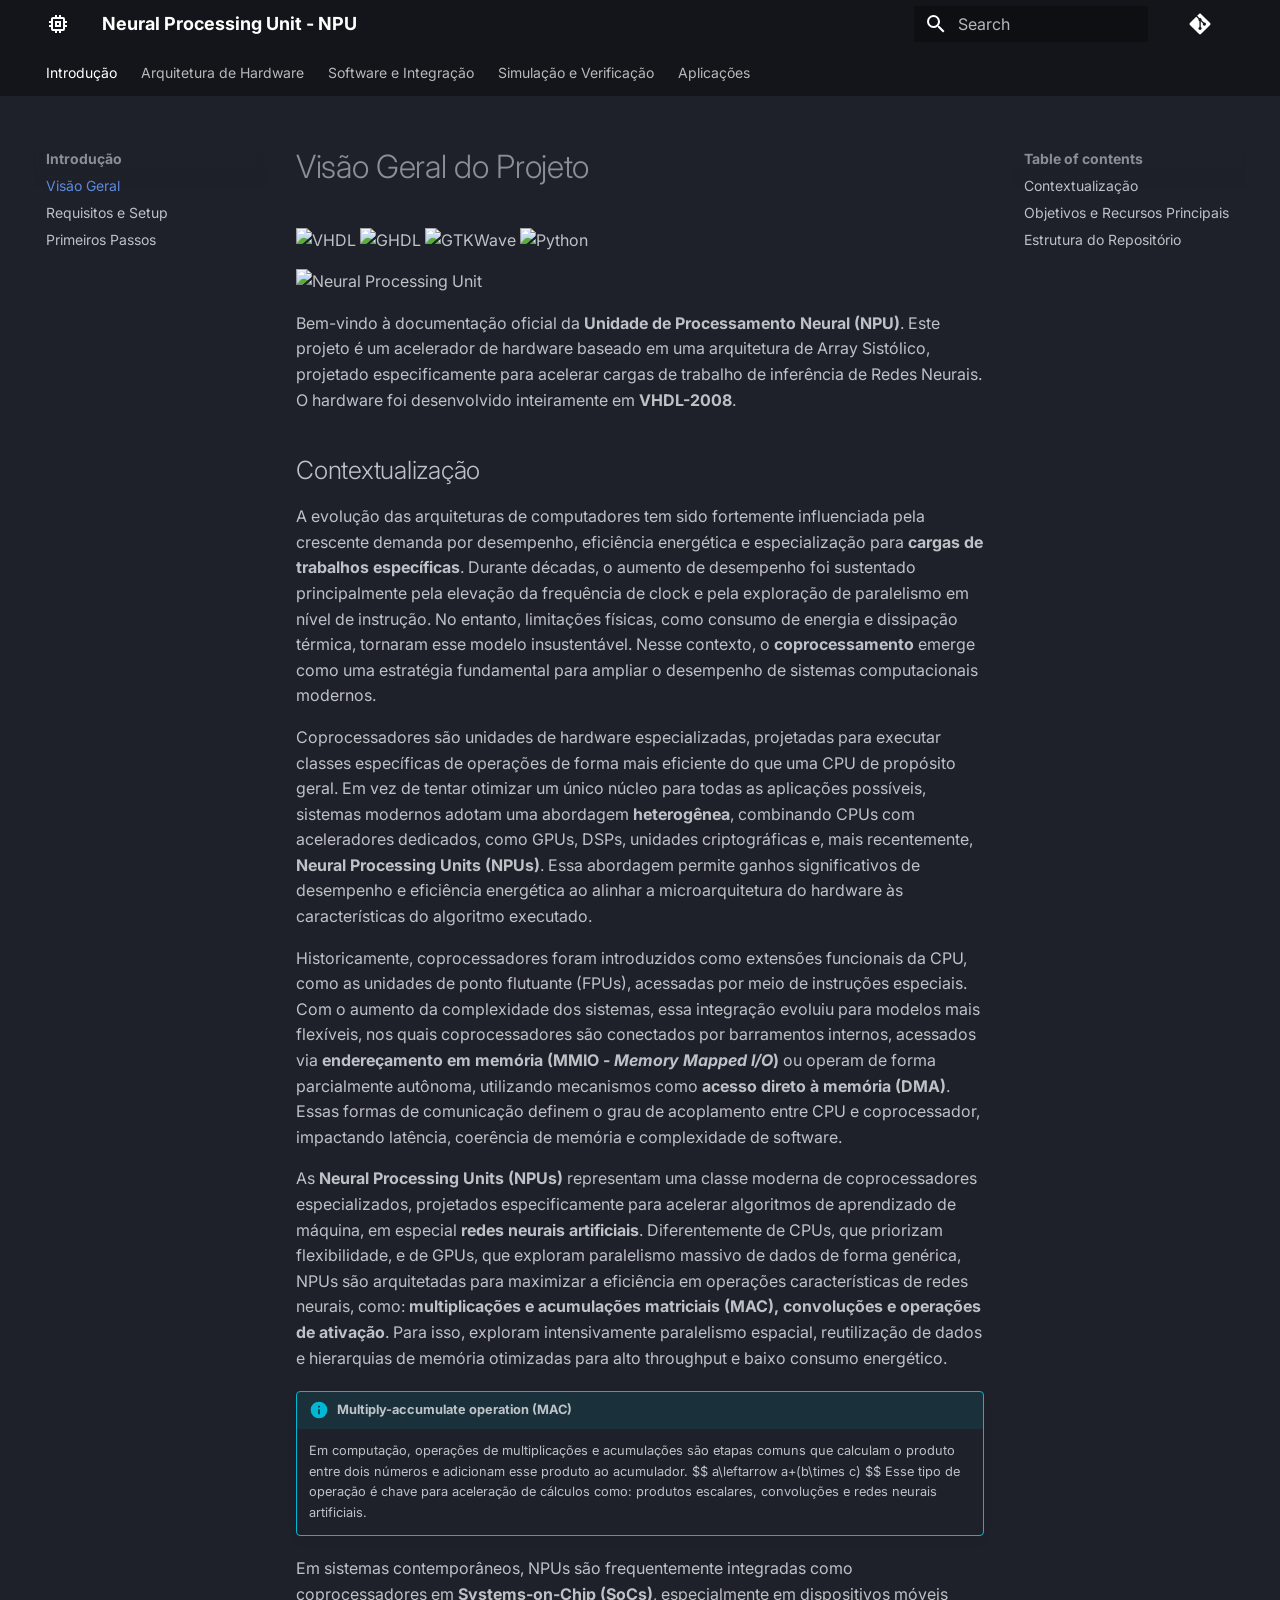
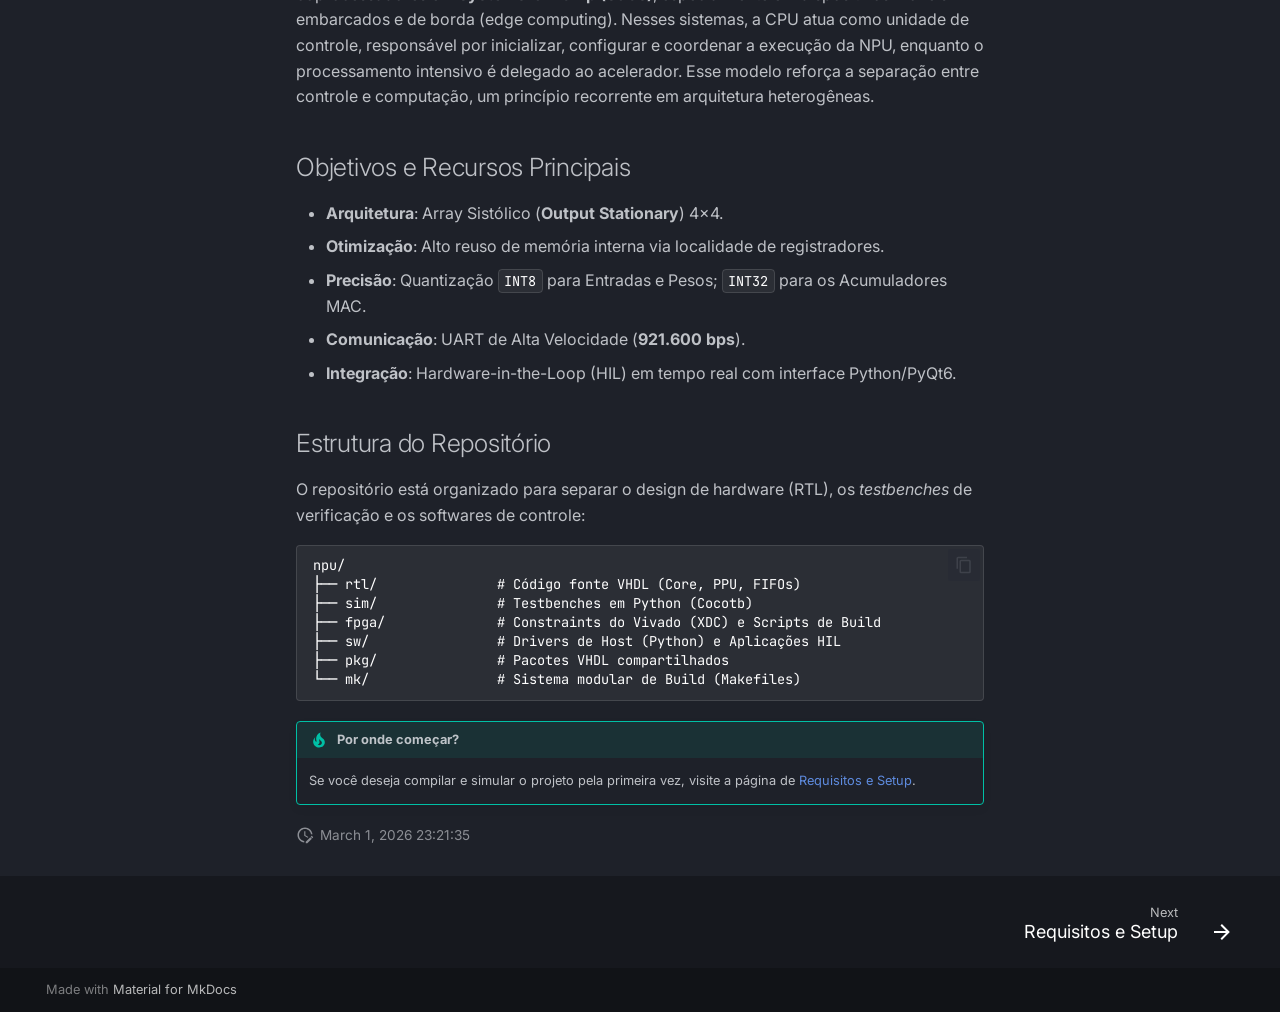
==== commit 8f033877: "Deployed 4aebfbf with MkDocs version: 1.6.1" ====
--- a/index.html
+++ b/index.html
@@ -10,7 +10,7 @@
       
       
       
-        <link rel="canonical" href="https://Nyfeu.github.io/NPU/">
+        <link rel="canonical" href="https://RISC-V-Azedinha.github.io/NPU/">
       
       
       
@@ -180,13 +180,13 @@
     
     
       <div class="md-header__source">
-        <a href="https://github.com/Nyfeu/NPU" title="Go to repository" class="md-source" data-md-component="source">
+        <a href="https://github.com/RISC-V-Azedinha/NPU" title="Go to repository" class="md-source" data-md-component="source">
   <div class="md-source__icon md-icon">
     
     <svg xmlns="http://www.w3.org/2000/svg" viewBox="0 0 448 512"><!--! Font Awesome Free 7.1.0 by @fontawesome - https://fontawesome.com License - https://fontawesome.com/license/free (Icons: CC BY 4.0, Fonts: SIL OFL 1.1, Code: MIT License) Copyright 2025 Fonticons, Inc.--><path d="M439.6 236.1 244 40.5c-5.4-5.5-12.8-8.5-20.4-8.5s-15 3-20.4 8.4L162.5 81l51.5 51.5c27.1-9.1 52.7 16.8 43.4 43.7l49.7 49.7c34.2-11.8 61.2 31 35.5 56.7-26.5 26.5-70.2-2.9-56-37.3L240.3 199v121.9c25.3 12.5 22.3 41.8 9.1 55-6.4 6.4-15.2 10.1-24.3 10.1s-17.8-3.6-24.3-10.1c-17.6-17.6-11.1-46.9 11.2-56v-123c-20.8-8.5-24.6-30.7-18.6-45L142.6 101 8.5 235.1C3 240.6 0 247.9 0 255.5s3 15 8.5 20.4l195.6 195.7c5.4 5.4 12.7 8.4 20.4 8.4s15-3 20.4-8.4l194.7-194.7c5.4-5.4 8.4-12.8 8.4-20.4s-3-15-8.4-20.4"/></svg>
   </div>
   <div class="md-source__repository">
-    Nyfeu/NPU
+    GitHub
   </div>
 </a>
       </div>
@@ -295,7 +295,7 @@
     
     
       <li class="md-tabs__item">
-        <a href="apps/MNIST/" class="md-tabs__link">
+        <a href="apps/IRIS/" class="md-tabs__link">
           
   
   
@@ -339,13 +339,13 @@
   </label>
   
     <div class="md-nav__source">
-      <a href="https://github.com/Nyfeu/NPU" title="Go to repository" class="md-source" data-md-component="source">
+      <a href="https://github.com/RISC-V-Azedinha/NPU" title="Go to repository" class="md-source" data-md-component="source">
   <div class="md-source__icon md-icon">
     
     <svg xmlns="http://www.w3.org/2000/svg" viewBox="0 0 448 512"><!--! Font Awesome Free 7.1.0 by @fontawesome - https://fontawesome.com License - https://fontawesome.com/license/free (Icons: CC BY 4.0, Fonts: SIL OFL 1.1, Code: MIT License) Copyright 2025 Fonticons, Inc.--><path d="M439.6 236.1 244 40.5c-5.4-5.5-12.8-8.5-20.4-8.5s-15 3-20.4 8.4L162.5 81l51.5 51.5c27.1-9.1 52.7 16.8 43.4 43.7l49.7 49.7c34.2-11.8 61.2 31 35.5 56.7-26.5 26.5-70.2-2.9-56-37.3L240.3 199v121.9c25.3 12.5 22.3 41.8 9.1 55-6.4 6.4-15.2 10.1-24.3 10.1s-17.8-3.6-24.3-10.1c-17.6-17.6-11.1-46.9 11.2-56v-123c-20.8-8.5-24.6-30.7-18.6-45L142.6 101 8.5 235.1C3 240.6 0 247.9 0 255.5s3 15 8.5 20.4l195.6 195.7c5.4 5.4 12.7 8.4 20.4 8.4s15-3 20.4-8.4l194.7-194.7c5.4-5.4 8.4-12.8 8.4-20.4s-3-15-8.4-20.4"/></svg>
   </div>
   <div class="md-source__repository">
-    Nyfeu/NPU
+    GitHub
   </div>
 </a>
     </div>
@@ -474,10 +474,10 @@
     <ul class="md-nav__list" data-md-component="toc" data-md-scrollfix>
       
         <li class="md-nav__item">
-  <a href="#arquitetura-e-design" class="md-nav__link">
+  <a href="#contextualizacao" class="md-nav__link">
     <span class="md-ellipsis">
       
-        Arquitetura e Design
+        Contextualização
       
     </span>
   </a>
@@ -543,6 +543,34 @@
 
               
             
+              
+                
+  
+  
+  
+  
+    <li class="md-nav__item">
+      <a href="intro/quickstart.md" class="md-nav__link">
+        
+  
+  
+  <span class="md-ellipsis">
+    
+  
+    Primeiros Passos
+  
+
+    
+  </span>
+  
+  
+
+      </a>
+    </li>
+  
+
+              
+            
           </ul>
         </nav>
       
@@ -635,7 +663,7 @@
   
   
     <li class="md-nav__item">
-      <a href="hardware/systolic_array.md" class="md-nav__link">
+      <a href="hardware/systolic_array/" class="md-nav__link">
         
   
   
@@ -1086,6 +1114,34 @@
   
   
     <li class="md-nav__item">
+      <a href="apps/IRIS/" class="md-nav__link">
+        
+  
+  
+  <span class="md-ellipsis">
+    
+  
+    Classificação IRIS
+  
+
+    
+  </span>
+  
+  
+
+      </a>
+    </li>
+  
+
+              
+            
+              
+                
+  
+  
+  
+  
+    <li class="md-nav__item">
       <a href="apps/MNIST/" class="md-nav__link">
         
   
@@ -1114,14 +1170,14 @@
   
   
     <li class="md-nav__item">
-      <a href="apps/IRIS/" class="md-nav__link">
-        
-  
-  
-  <span class="md-ellipsis">
-    
-  
-    Classificação IRIS
+      <a href="apps/fc_synthetic/" class="md-nav__link">
+        
+  
+  
+  <span class="md-ellipsis">
+    
+  
+    Classificação de Dados Sintéticos
   
 
     
@@ -1197,10 +1253,10 @@
     <ul class="md-nav__list" data-md-component="toc" data-md-scrollfix>
       
         <li class="md-nav__item">
-  <a href="#arquitetura-e-design" class="md-nav__link">
+  <a href="#contextualizacao" class="md-nav__link">
     <span class="md-ellipsis">
       
-        Arquitetura e Design
+        Contextualização
       
     </span>
   </a>
@@ -1250,19 +1306,26 @@
 
 
 <h1 id="visao-geral-do-projeto">Visão Geral do Projeto</h1>
+<p><img alt="VHDL" src="https://img.shields.io/badge/VHDL-2008-blue?style=for-the-badge&amp;logo=vhdl" />
+<img alt="GHDL" src="https://img.shields.io/badge/Simulator-GHDL-green?style=for-the-badge&amp;logo=ghdl" />
+<img alt="GTKWave" src="https://img.shields.io/badge/Waveform-GTKWave-9cf?style=for-the-badge&amp;logo=gtkwave" />
+<img alt="Python" src="https://img.shields.io/badge/Python-3.10-blue?style=for-the-badge&amp;logo=python" /></p>
+<p><img alt="Neural Processing Unit" class="hero-img" src="assets/npu_soc" /></p>
+<p>Bem-vindo à documentação oficial da <strong>Unidade de Processamento Neural (NPU)</strong>. Este projeto é um acelerador de hardware baseado em uma arquitetura de Array Sistólico, projetado especificamente para acelerar cargas de trabalho de inferência de Redes Neurais. O hardware foi desenvolvido inteiramente em <strong>VHDL-2008</strong>.</p>
+<h2 id="contextualizacao">Contextualização</h2>
+<p>A evolução das arquiteturas de computadores tem sido fortemente influenciada pela crescente demanda por desempenho, eficiência energética e especialização para <strong>cargas de trabalhos específicas</strong>. Durante décadas, o aumento de desempenho foi sustentado principalmente pela elevação da frequência de clock e pela exploração de paralelismo em nível de instrução. No entanto, limitações físicas, como consumo de energia e dissipação térmica, tornaram esse modelo insustentável. Nesse contexto, o <strong>coprocessamento</strong> emerge como uma estratégia fundamental para ampliar o desempenho de sistemas computacionais modernos.</p>
+<p>Coprocessadores são unidades de hardware especializadas, projetadas para executar classes específicas de operações de forma mais eficiente do que uma CPU de propósito geral. Em vez de tentar otimizar um único núcleo para todas as aplicações possíveis, sistemas modernos adotam uma abordagem <strong>heterogênea</strong>, combinando CPUs com aceleradores dedicados, como GPUs, DSPs, unidades criptográficas e, mais recentemente, <strong>Neural Processing Units (NPUs)</strong>. Essa abordagem permite ganhos significativos de desempenho e eficiência energética ao alinhar a microarquitetura do hardware às características do algoritmo executado.</p>
+<p>Historicamente, coprocessadores foram introduzidos como extensões funcionais da CPU, como as unidades de ponto flutuante (FPUs), acessadas por meio de instruções especiais. Com o aumento da complexidade dos sistemas, essa integração evoluiu para modelos mais flexíveis, nos quais coprocessadores são conectados por barramentos internos, acessados via <strong>endereçamento em memória (MMIO - <em>Memory Mapped I/O</em>)</strong> ou operam de forma parcialmente autônoma, utilizando mecanismos como <strong>acesso direto à memória (DMA)</strong>. Essas formas de comunicação definem o grau de acoplamento entre CPU e coprocessador, impactando latência, coerência de memória e complexidade de software.</p>
+<p>As <strong>Neural Processing Units (NPUs)</strong> representam uma classe moderna de coprocessadores especializados, projetados especificamente para acelerar algoritmos de aprendizado de máquina, em especial <strong>redes neurais artificiais</strong>. Diferentemente de CPUs, que priorizam flexibilidade, e de GPUs, que exploram paralelismo massivo de dados de forma genérica, NPUs são arquitetadas para maximizar a eficiência em operações características de redes neurais, como: <strong>multiplicações e acumulações matriciais (MAC), convoluções e operações de ativação</strong>. Para isso, exploram intensivamente paralelismo espacial, reutilização de dados e hierarquias de memória otimizadas para alto throughput e baixo consumo energético. </p>
 <div class="admonition info">
-<p class="admonition-title">Sobre a NPU</p>
-<p>Bem-vindo à documentação oficial da <strong>Unidade de Processamento Neural (NPU)</strong>. Este projeto é um acelerador de hardware baseado em uma arquitetura de Array Sistólico, projetado especificamente para acelerar cargas de trabalho de inferência de Redes Neurais. O hardware foi desenvolvido inteiramente em <strong>VHDL-2008</strong>.</p>
+<p class="admonition-title">Multiply-accumulate operation (MAC)</p>
+<p>Em computação, operações de multiplicações e acumulações são etapas comuns que calculam o produto entre dois números e adicionam esse produto ao acumulador. 
+$$
+a\leftarrow a+(b\times c)
+$$
+Esse tipo de operação é chave para aceleração de cálculos como: produtos escalares, convoluções e redes neurais artificiais.</p>
 </div>
-<h2 id="arquitetura-e-design">Arquitetura e Design</h2>
-<div class="admonition abstract">
-<p class="admonition-title">Dataflow: Output-Stationary</p>
-<p>O design implementa uma arquitetura <strong>Output-Stationary</strong>. Dessa forma, as somas parciais (<em>partial sums</em>) são acumuladas localmente nos <em>Processing Elements</em> (PEs), levando a uma redução drástica na largura de banda necessária para escrever os resultados intermediários de volta na memória.</p>
-</div>
-<div class="admonition abstract">
-<p class="admonition-title">Princípio da Localidade</p>
-<p>Essa abordagem aproveita o princípio da localidade, que é garantido pelas <strong>memórias locais (<em>scratchpads</em>)</strong> da NPU, para maximizar o reuso de dados internos. </p>
-</div>
+<p>Em sistemas contemporâneos, NPUs são frequentemente integradas como coprocessadores em <strong>Systems-on-Chip (SoCs)</strong>, especialmente em dispositivos móveis embarcados e de borda (edge computing). Nesses sistemas, a CPU atua como unidade de controle, responsável por inicializar, configurar e coordenar a execução da NPU, enquanto o processamento intensivo é delegado ao acelerador. Esse modelo reforça a separação entre controle e computação, um princípio recorrente em arquitetura heterogêneas.</p>
 <h2 id="objetivos-e-recursos-principais">Objetivos e Recursos Principais</h2>
 <ul>
 <li><strong>Arquitetura</strong>: Array Sistólico (<strong>Output Stationary</strong>) 4x4.</li>
@@ -1305,7 +1368,7 @@
     <span class="md-icon" title="Last update">
       <svg xmlns="http://www.w3.org/2000/svg" viewBox="0 0 24 24"><path d="M21 13.1c-.1 0-.3.1-.4.2l-1 1 2.1 2.1 1-1c.2-.2.2-.6 0-.8l-1.3-1.3c-.1-.1-.2-.2-.4-.2m-1.9 1.8-6.1 6V23h2.1l6.1-6.1zM12.5 7v5.2l4 2.4-1 1L11 13V7zM11 21.9c-5.1-.5-9-4.8-9-9.9C2 6.5 6.5 2 12 2c5.3 0 9.6 4.1 10 9.3-.3-.1-.6-.2-1-.2s-.7.1-1 .2C19.6 7.2 16.2 4 12 4c-4.4 0-8 3.6-8 8 0 4.1 3.1 7.5 7.1 7.9l-.1.2z"/></svg>
     </span>
-    <span class="git-revision-date-localized-plugin git-revision-date-localized-plugin-datetime" title="March 1, 2026 04:17:40 UTC">March 1, 2026 04:17:40</span>
+    <span class="git-revision-date-localized-plugin git-revision-date-localized-plugin-datetime" title="March 1, 2026 23:21:35 UTC">March 1, 2026 23:21:35</span>
   </span>
 
     
@@ -1392,6 +1455,10 @@
     
       <script src="assets/javascripts/bundle.79ae519e.min.js"></script>
       
+        <script src="javascripts/mathjax.js"></script>
+      
+        <script src="https://cdn.jsdelivr.net/npm/mathjax@3/es5/tex-mml-chtml.js"></script>
+      
     
   </body>
 </html>
